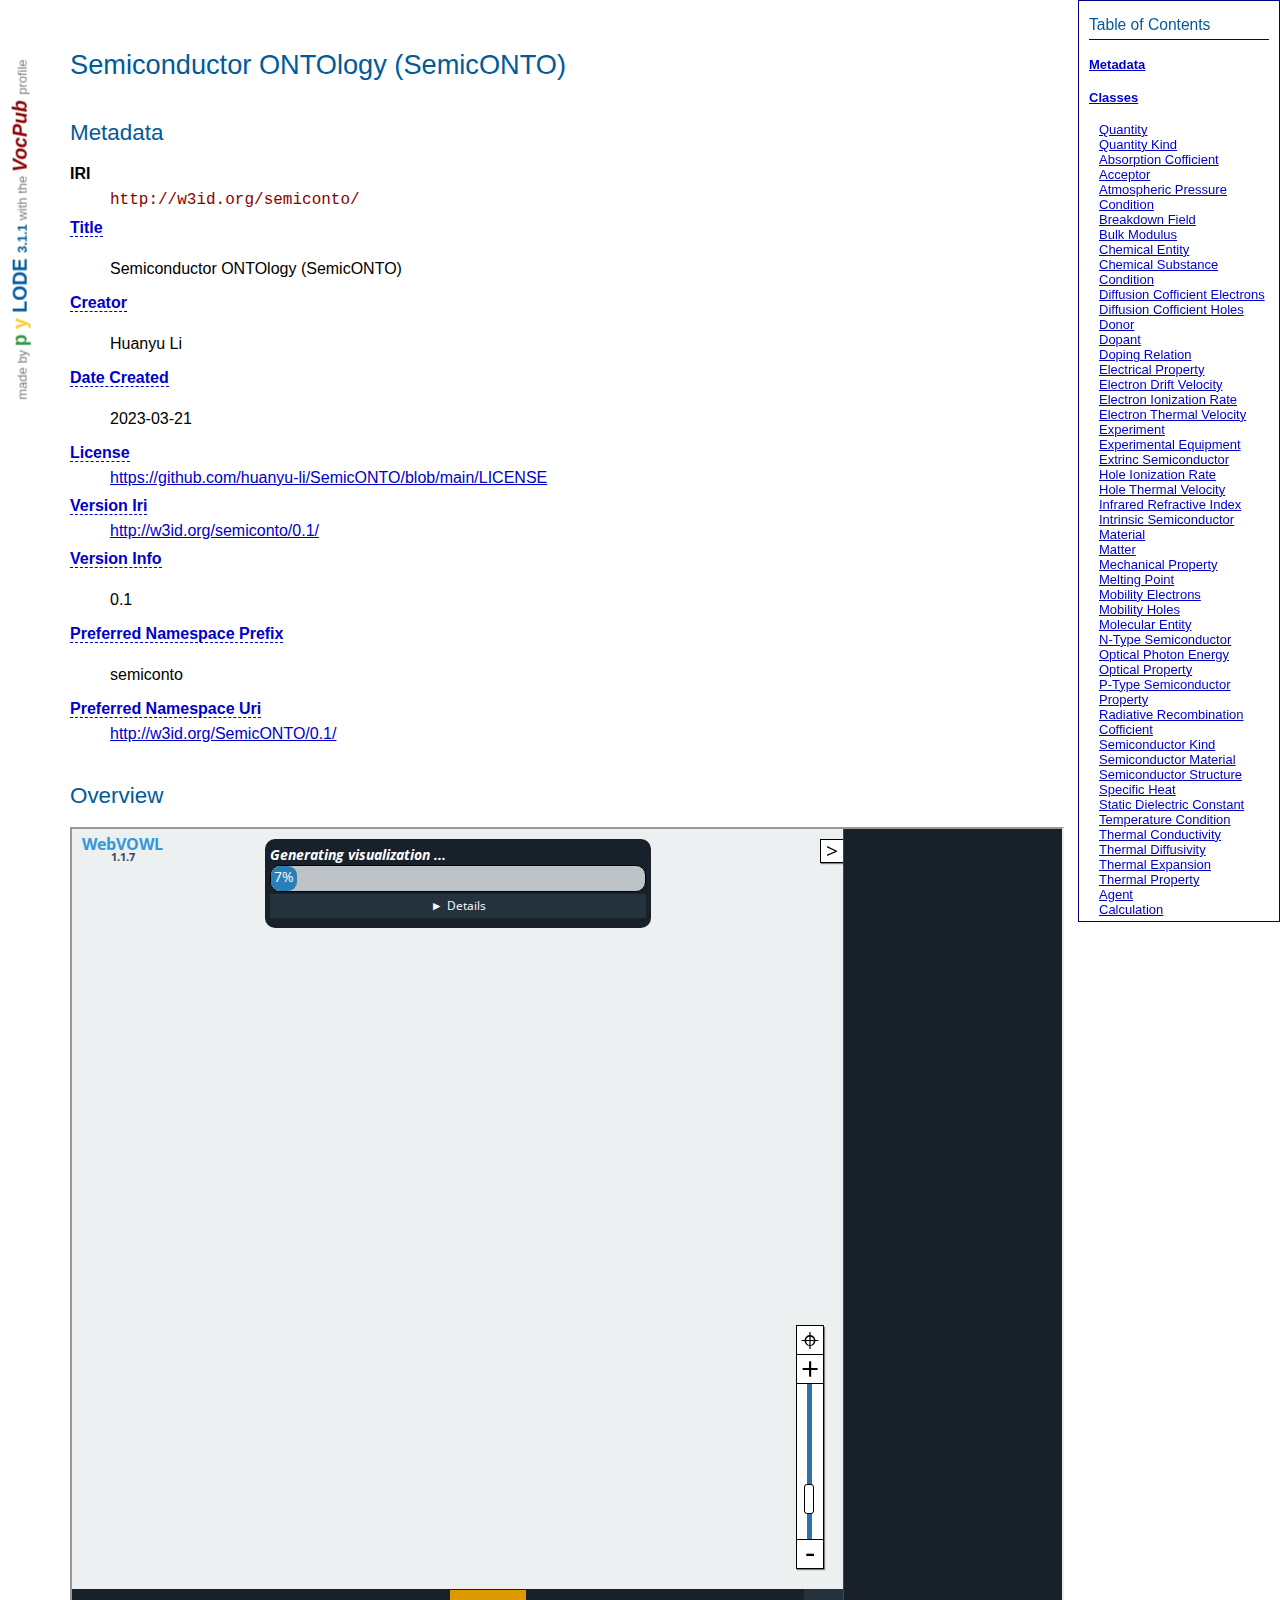
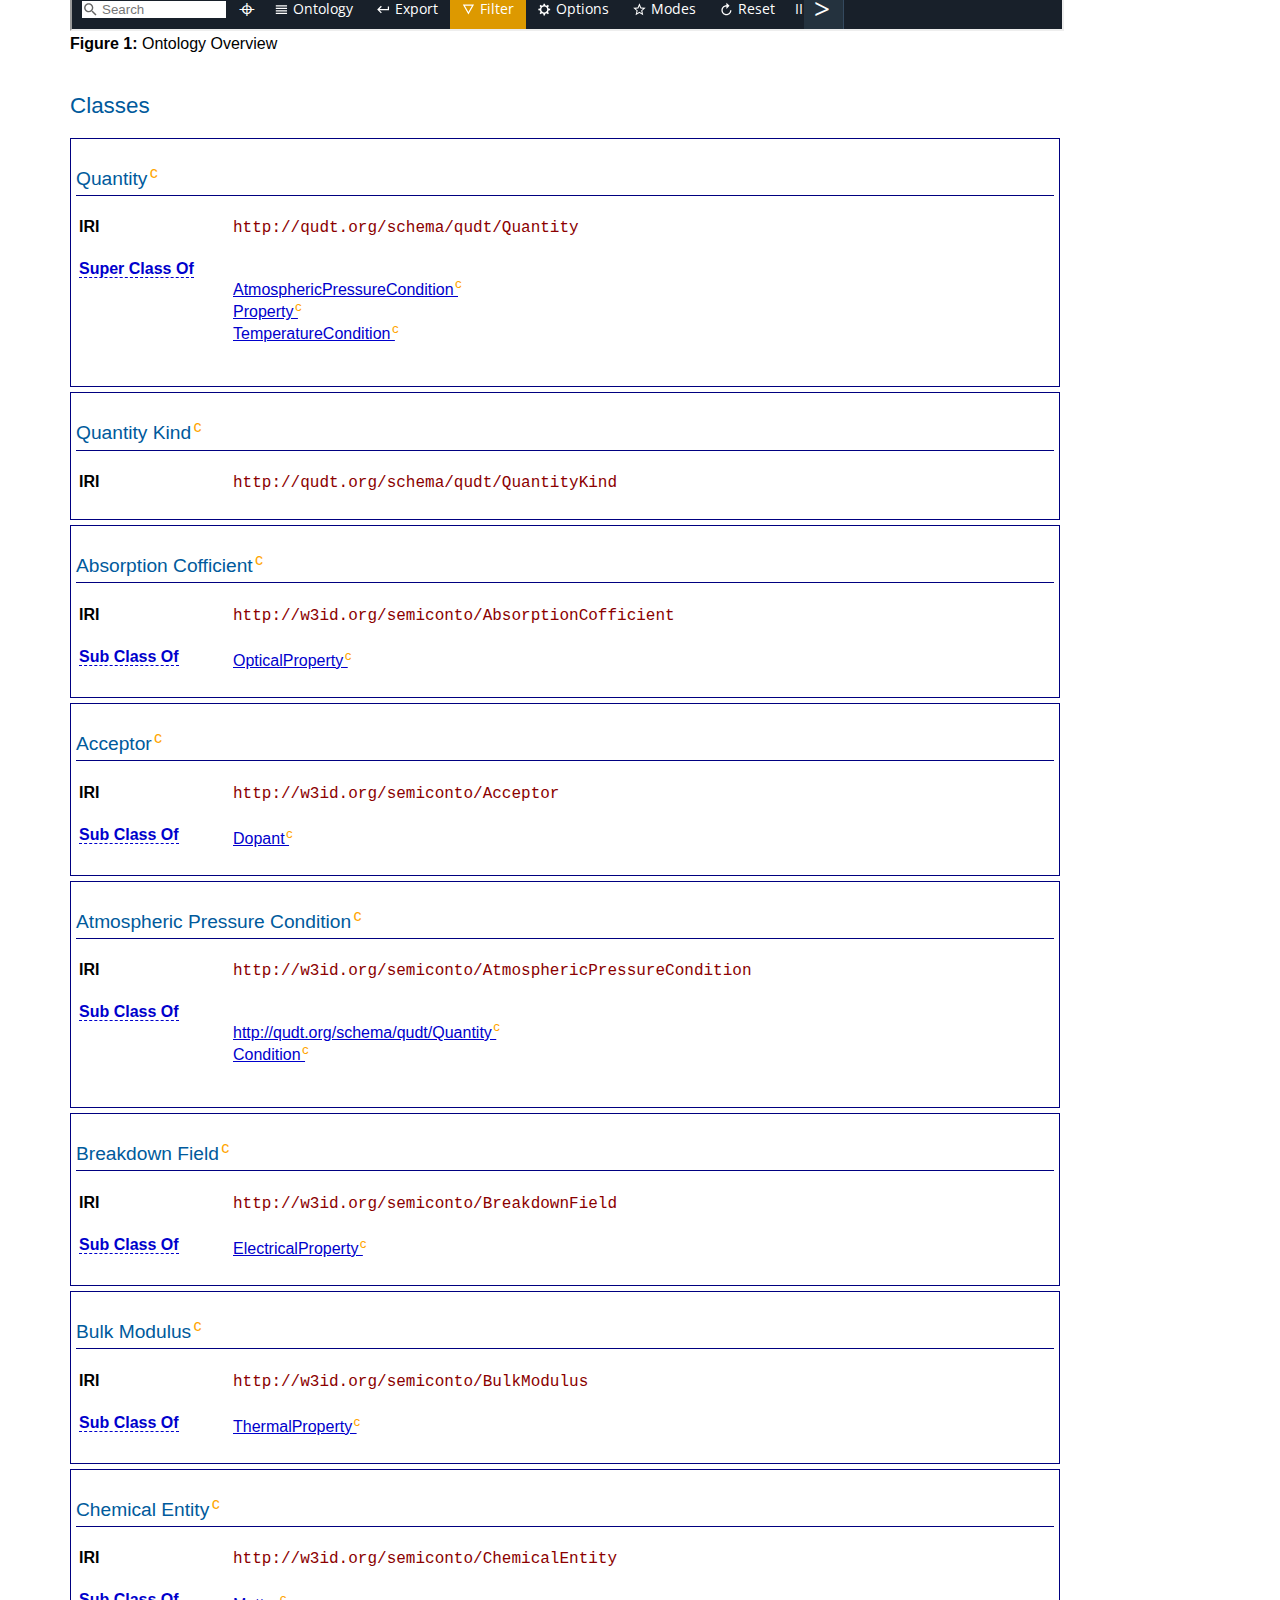
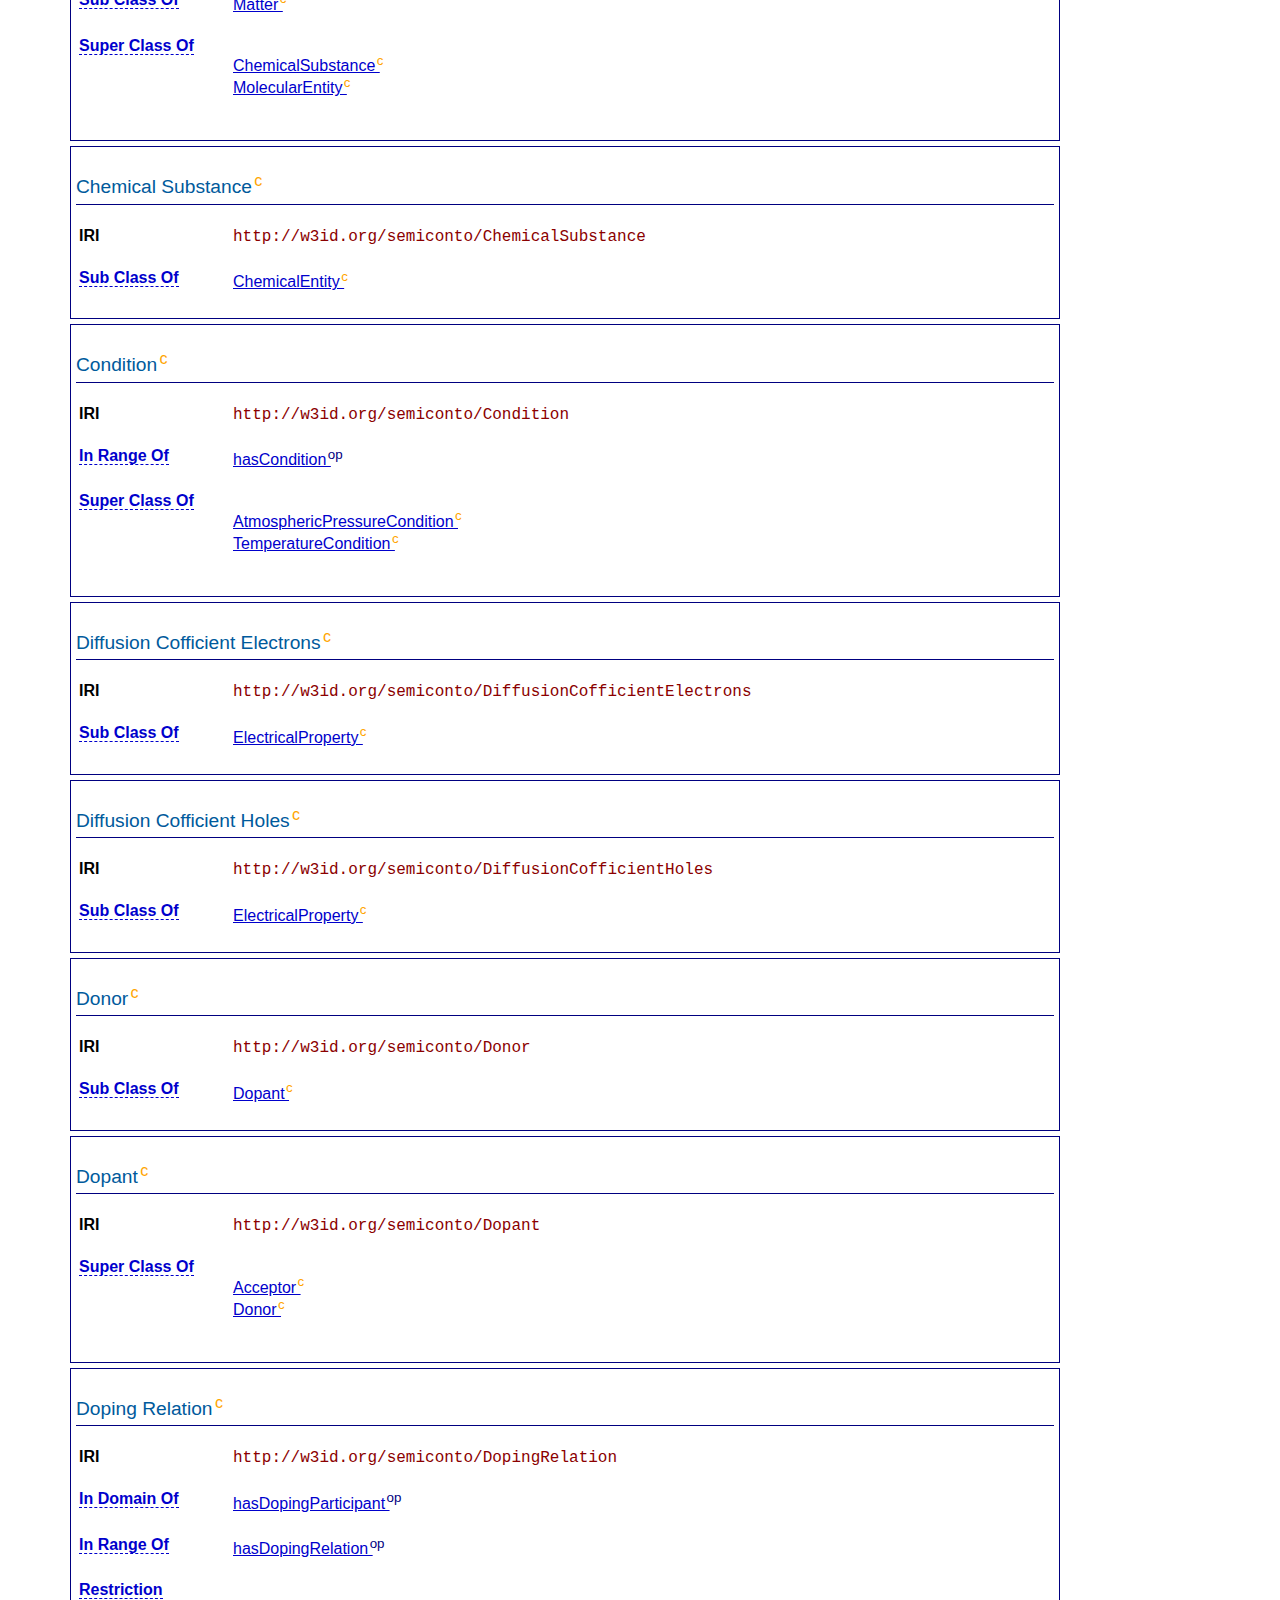
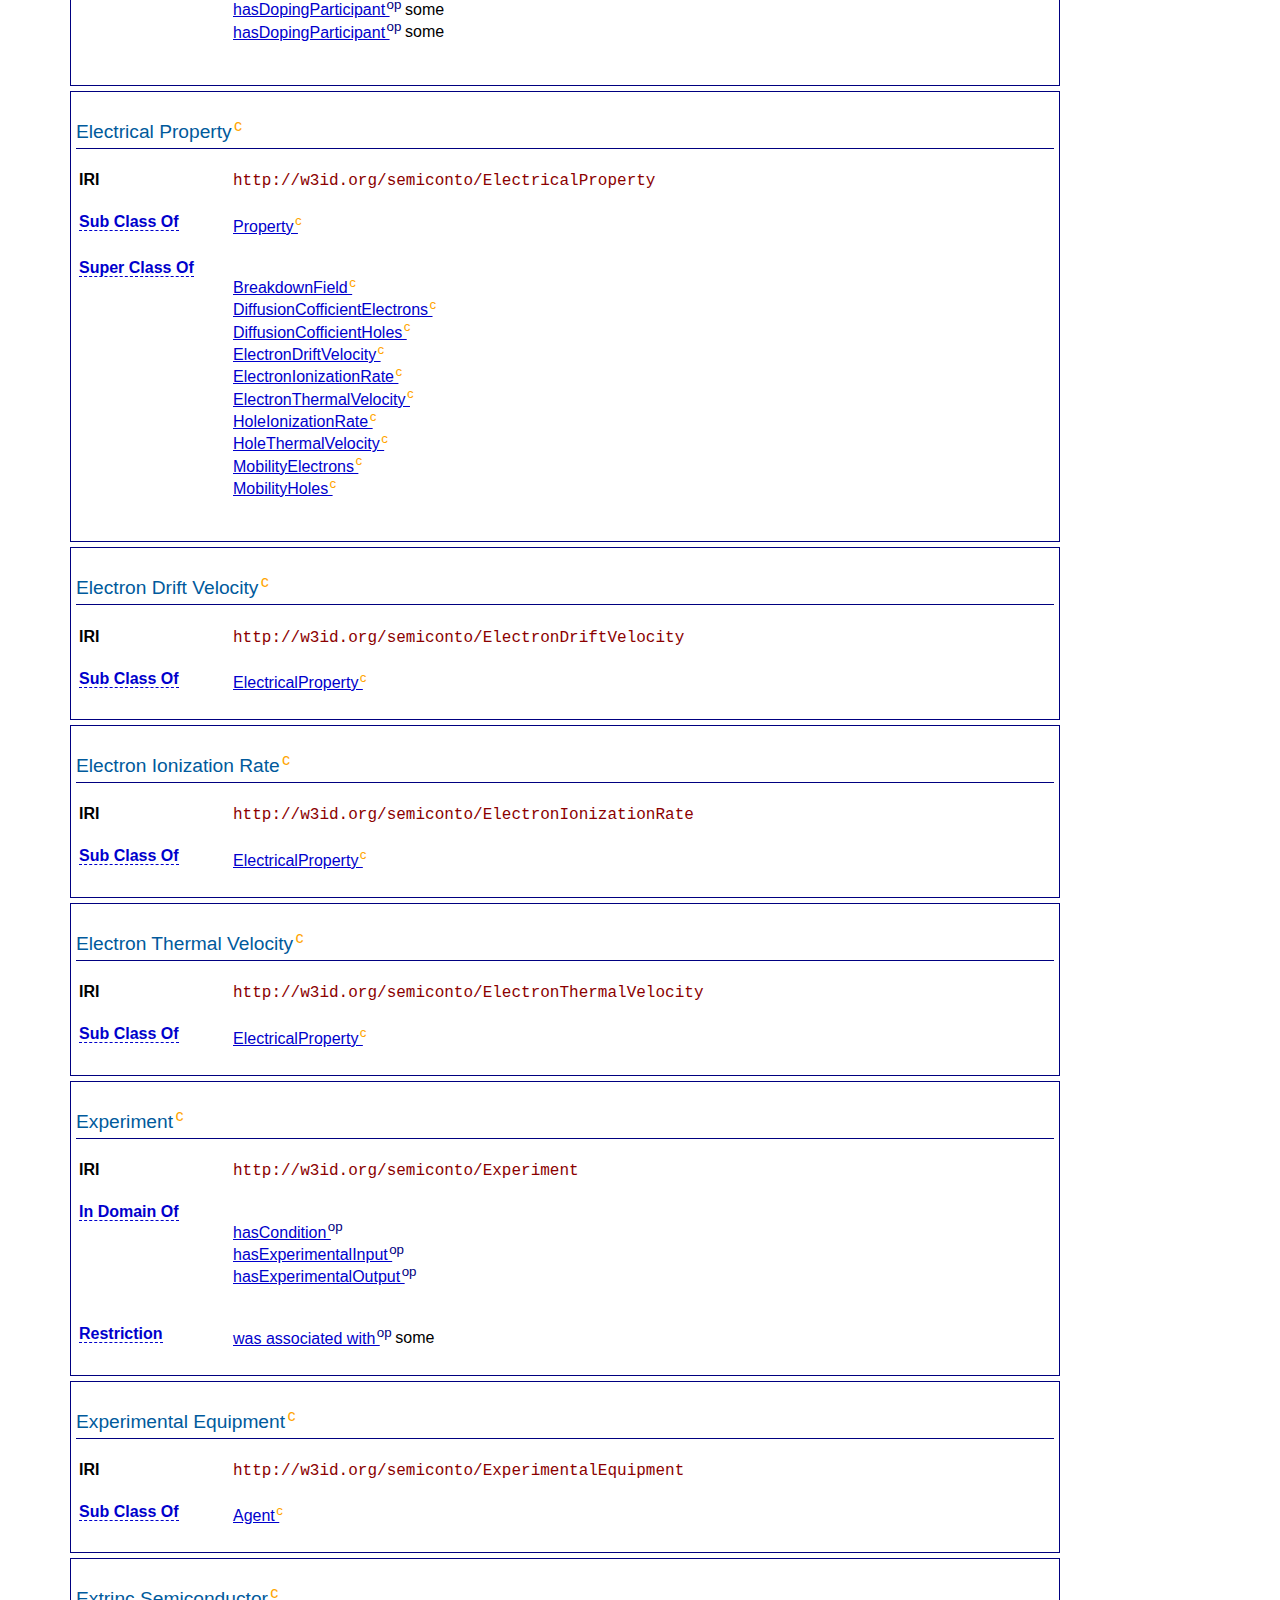
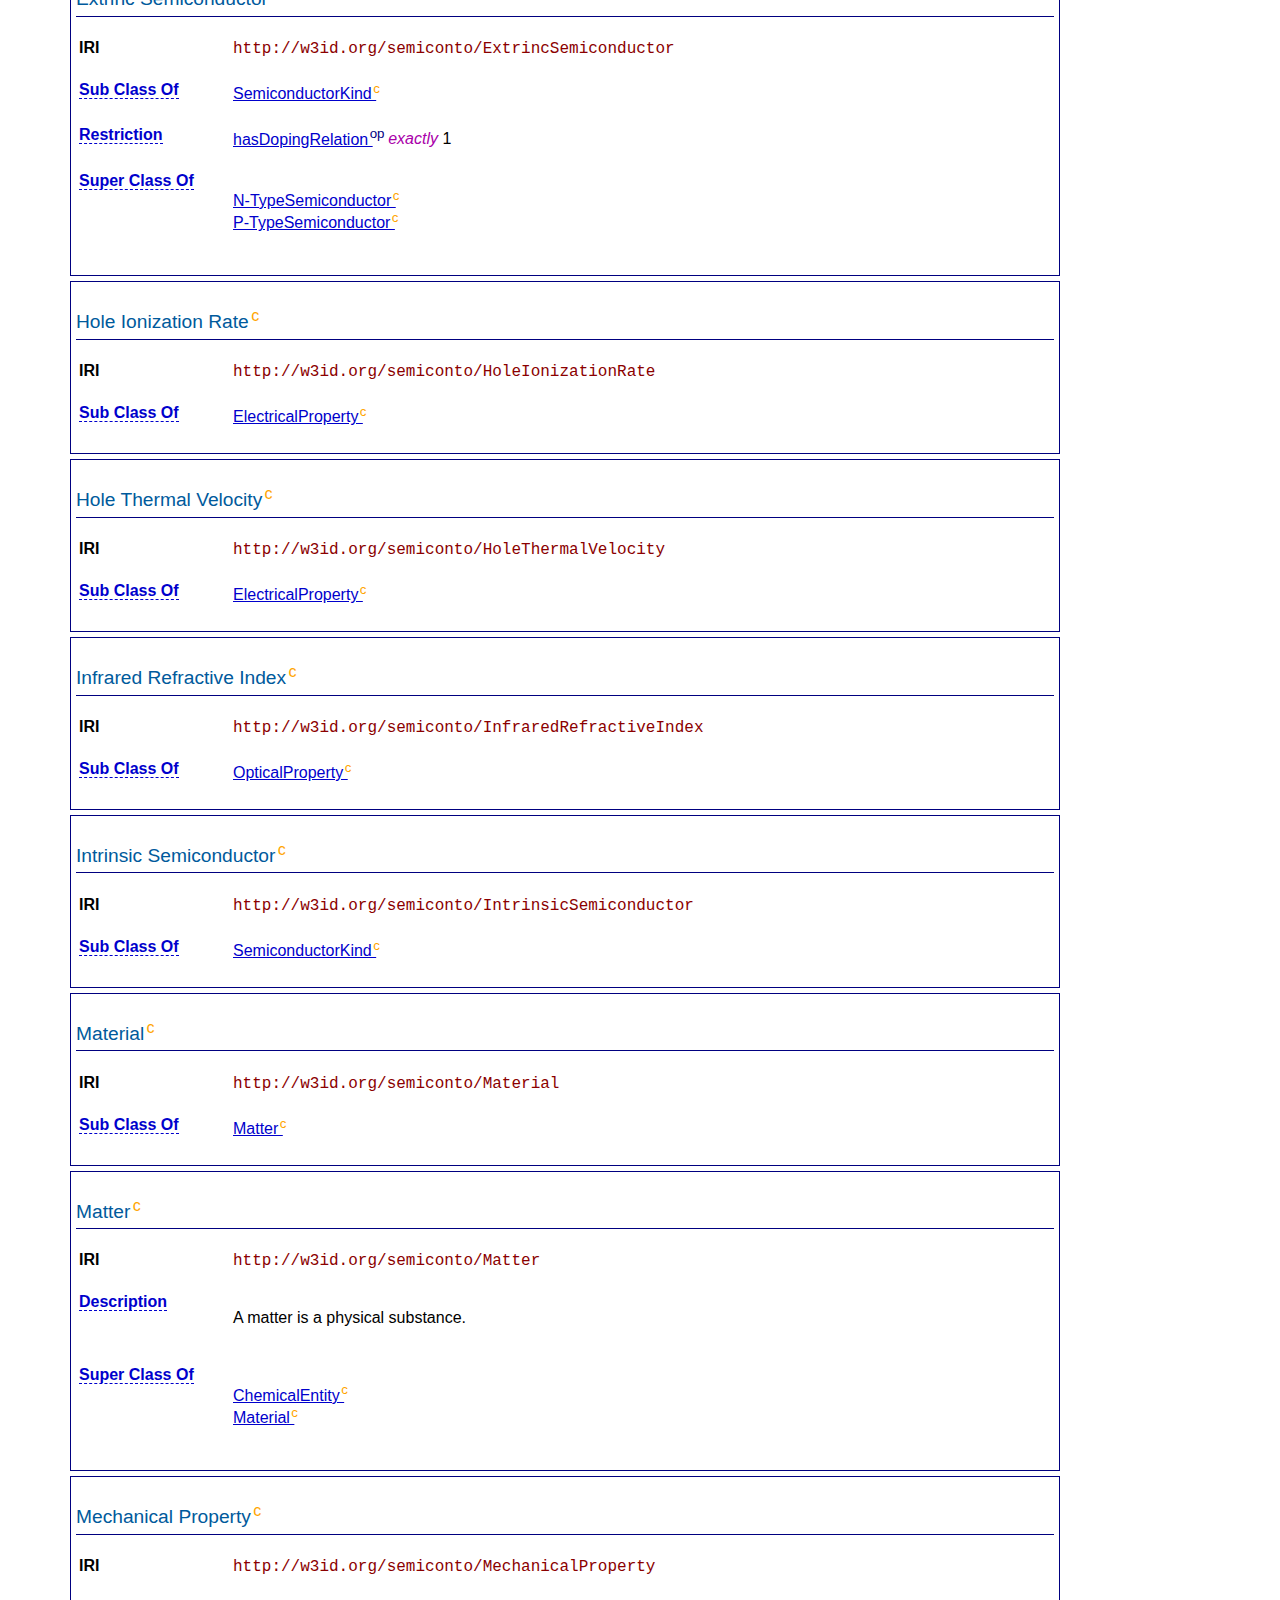
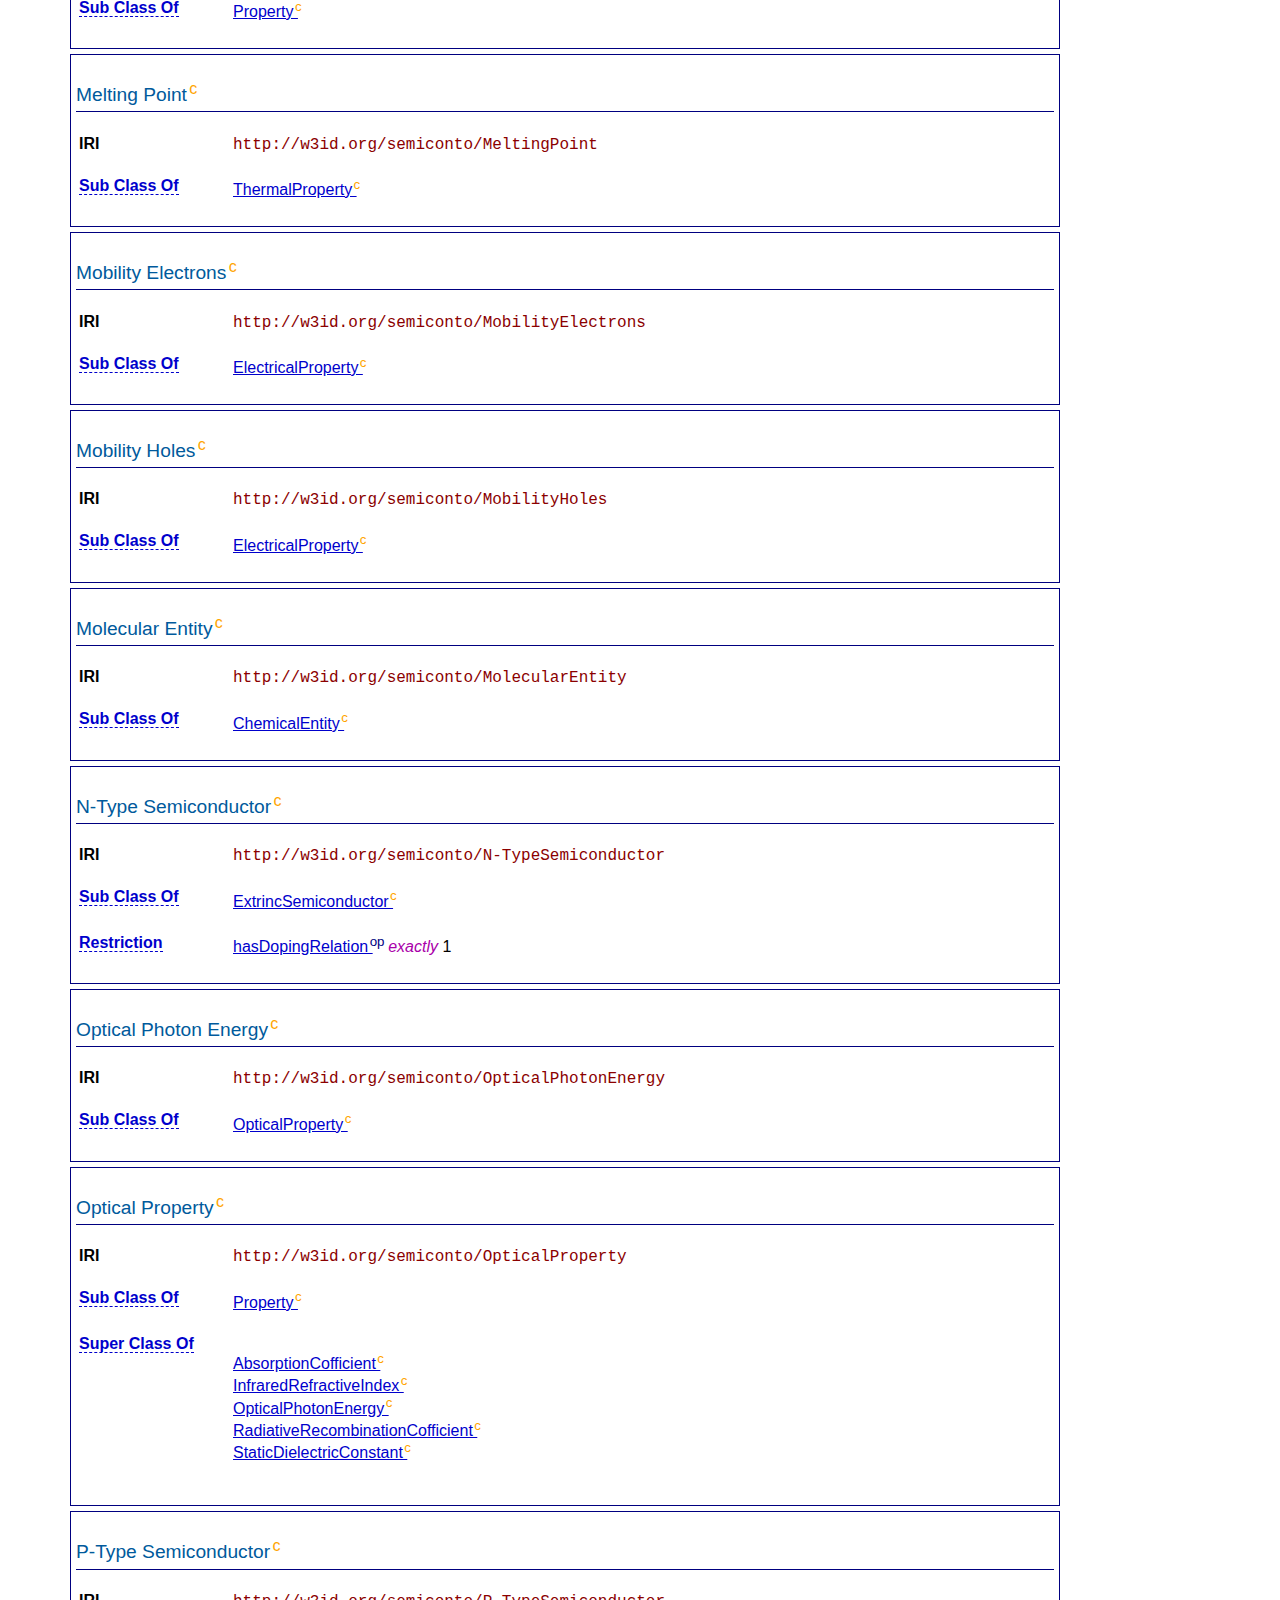
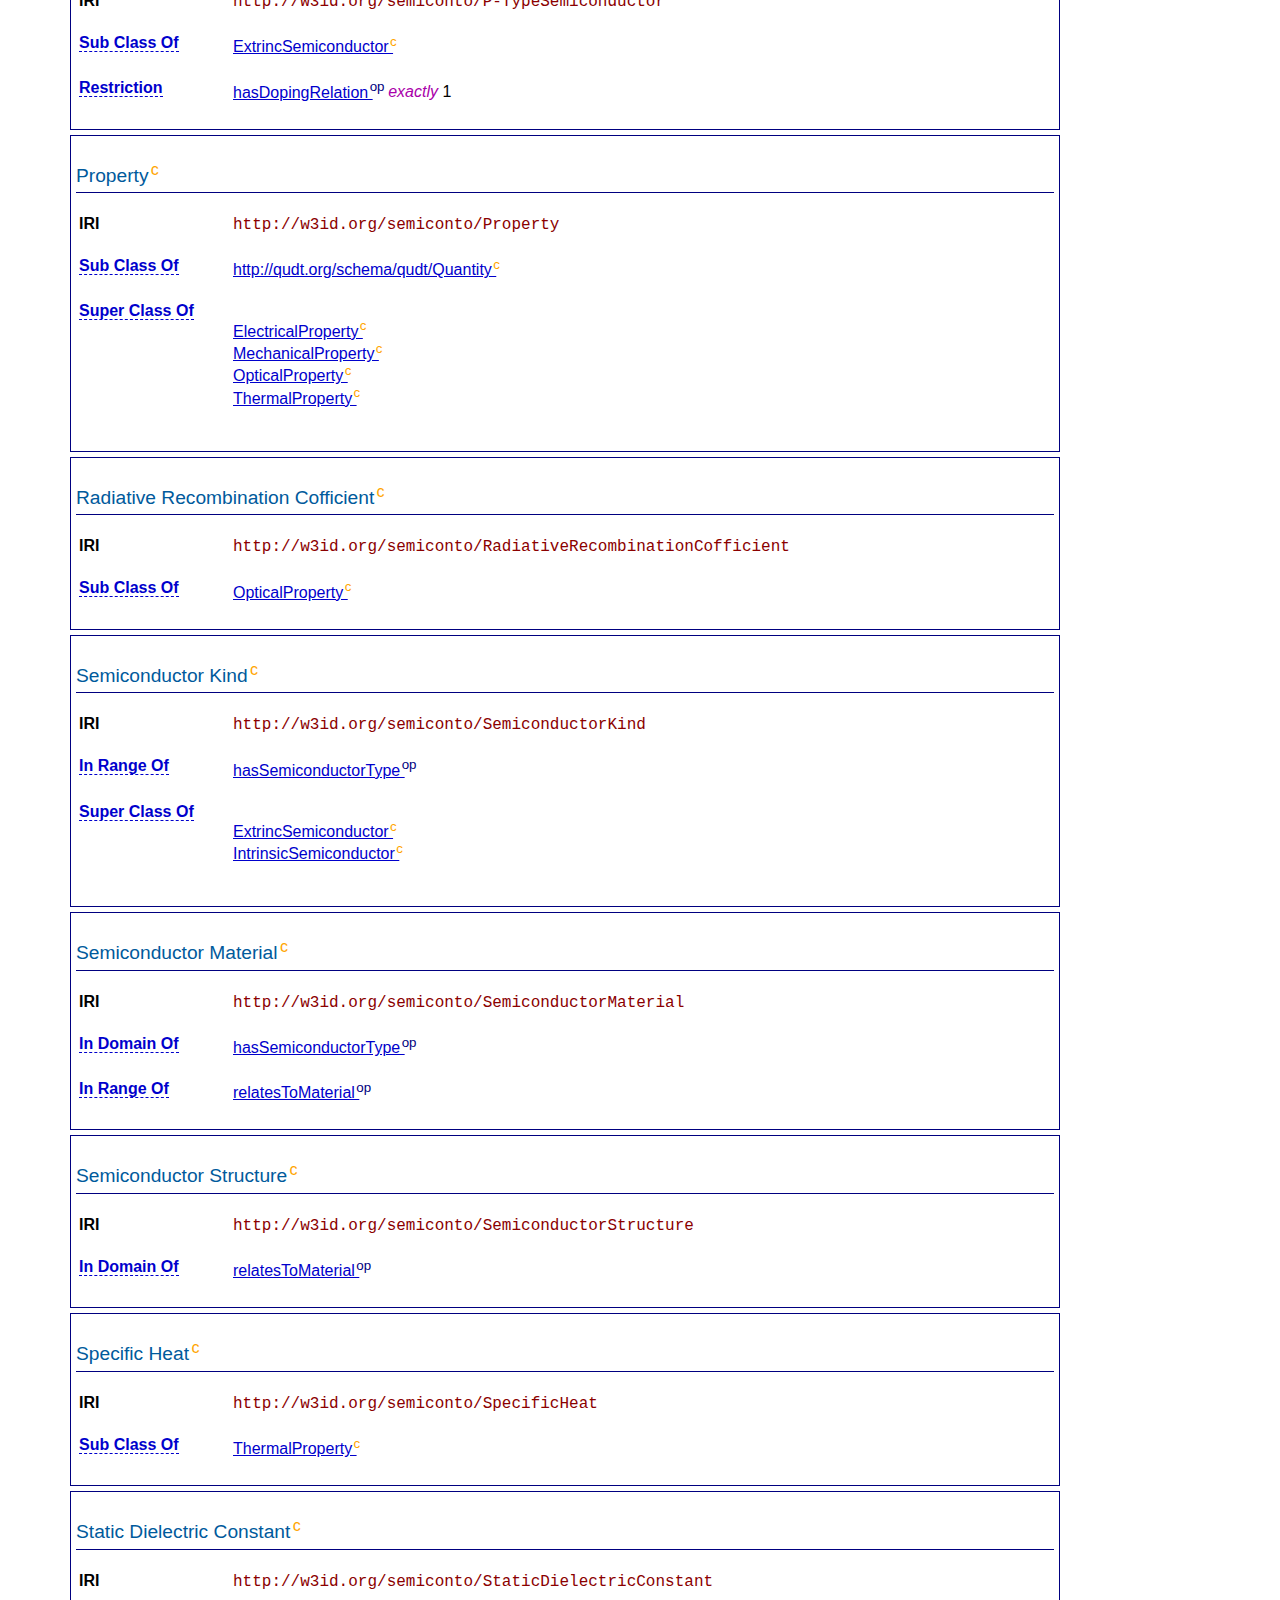
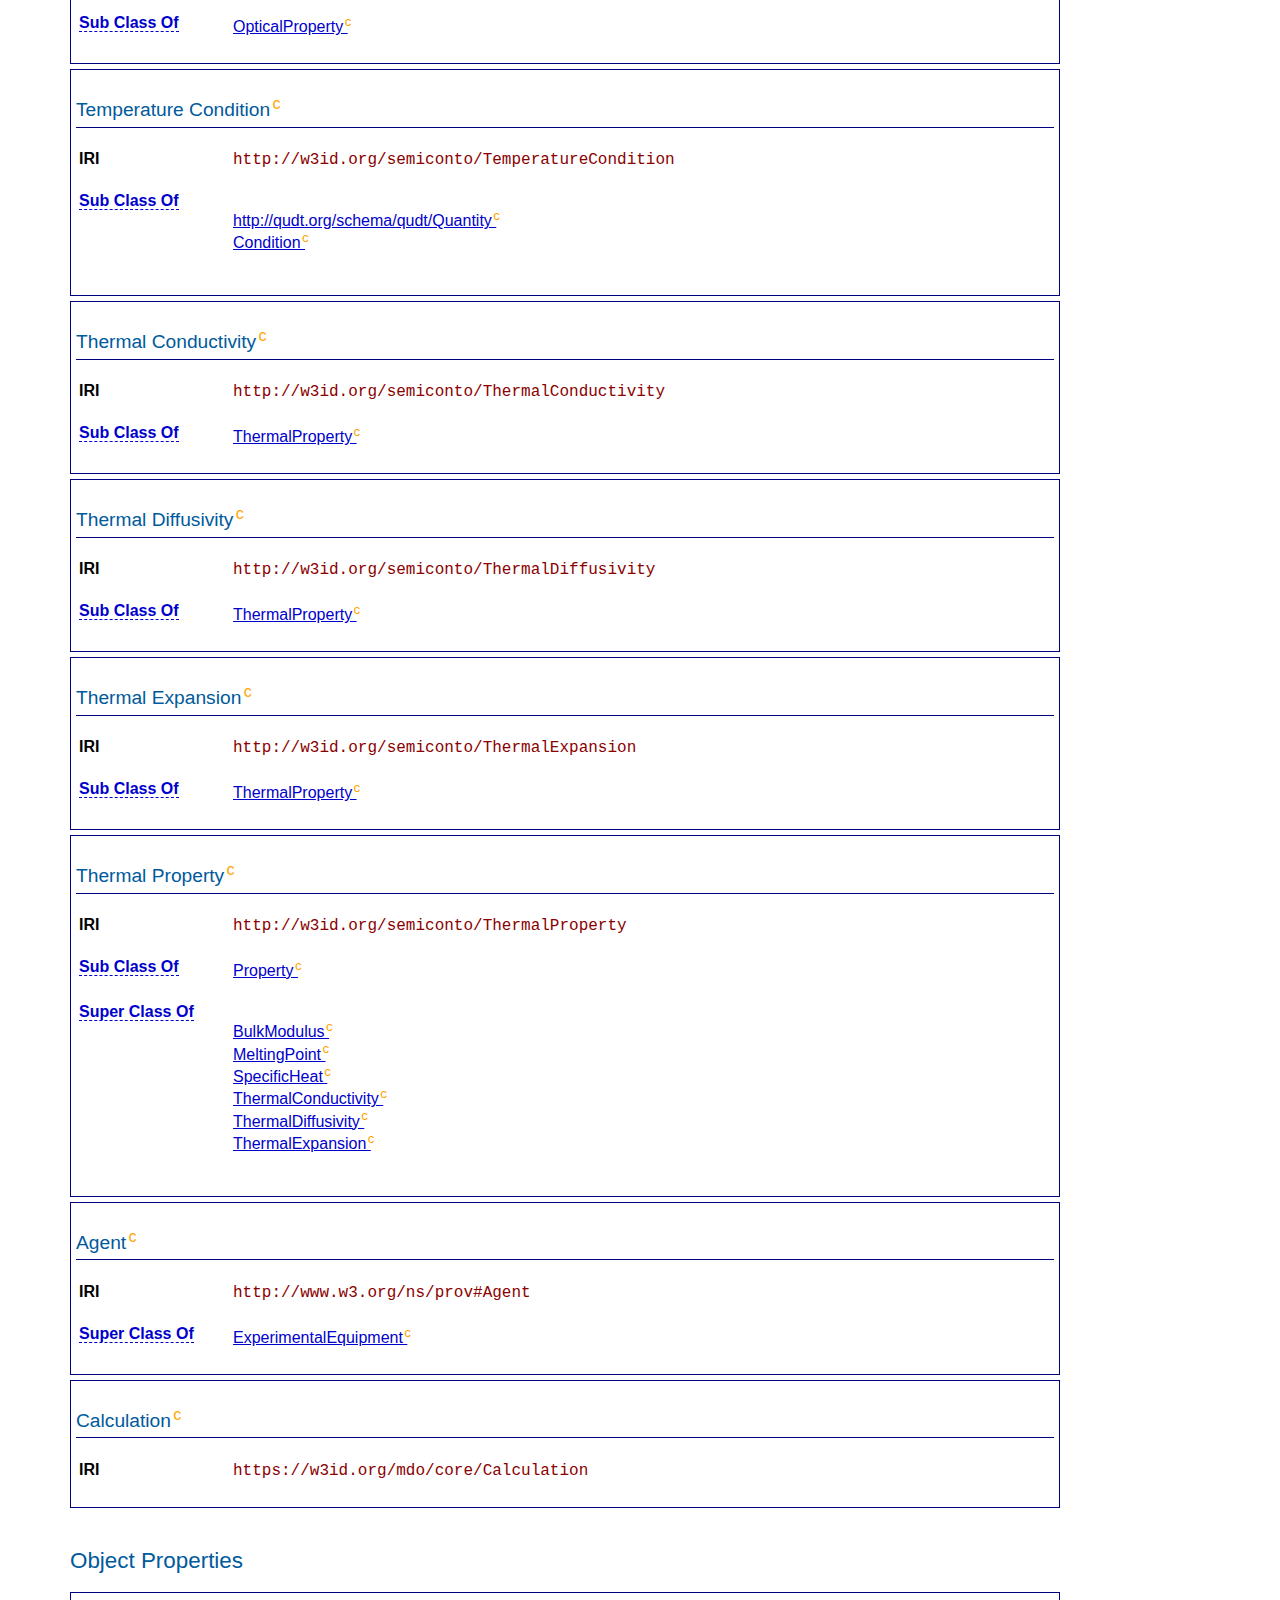
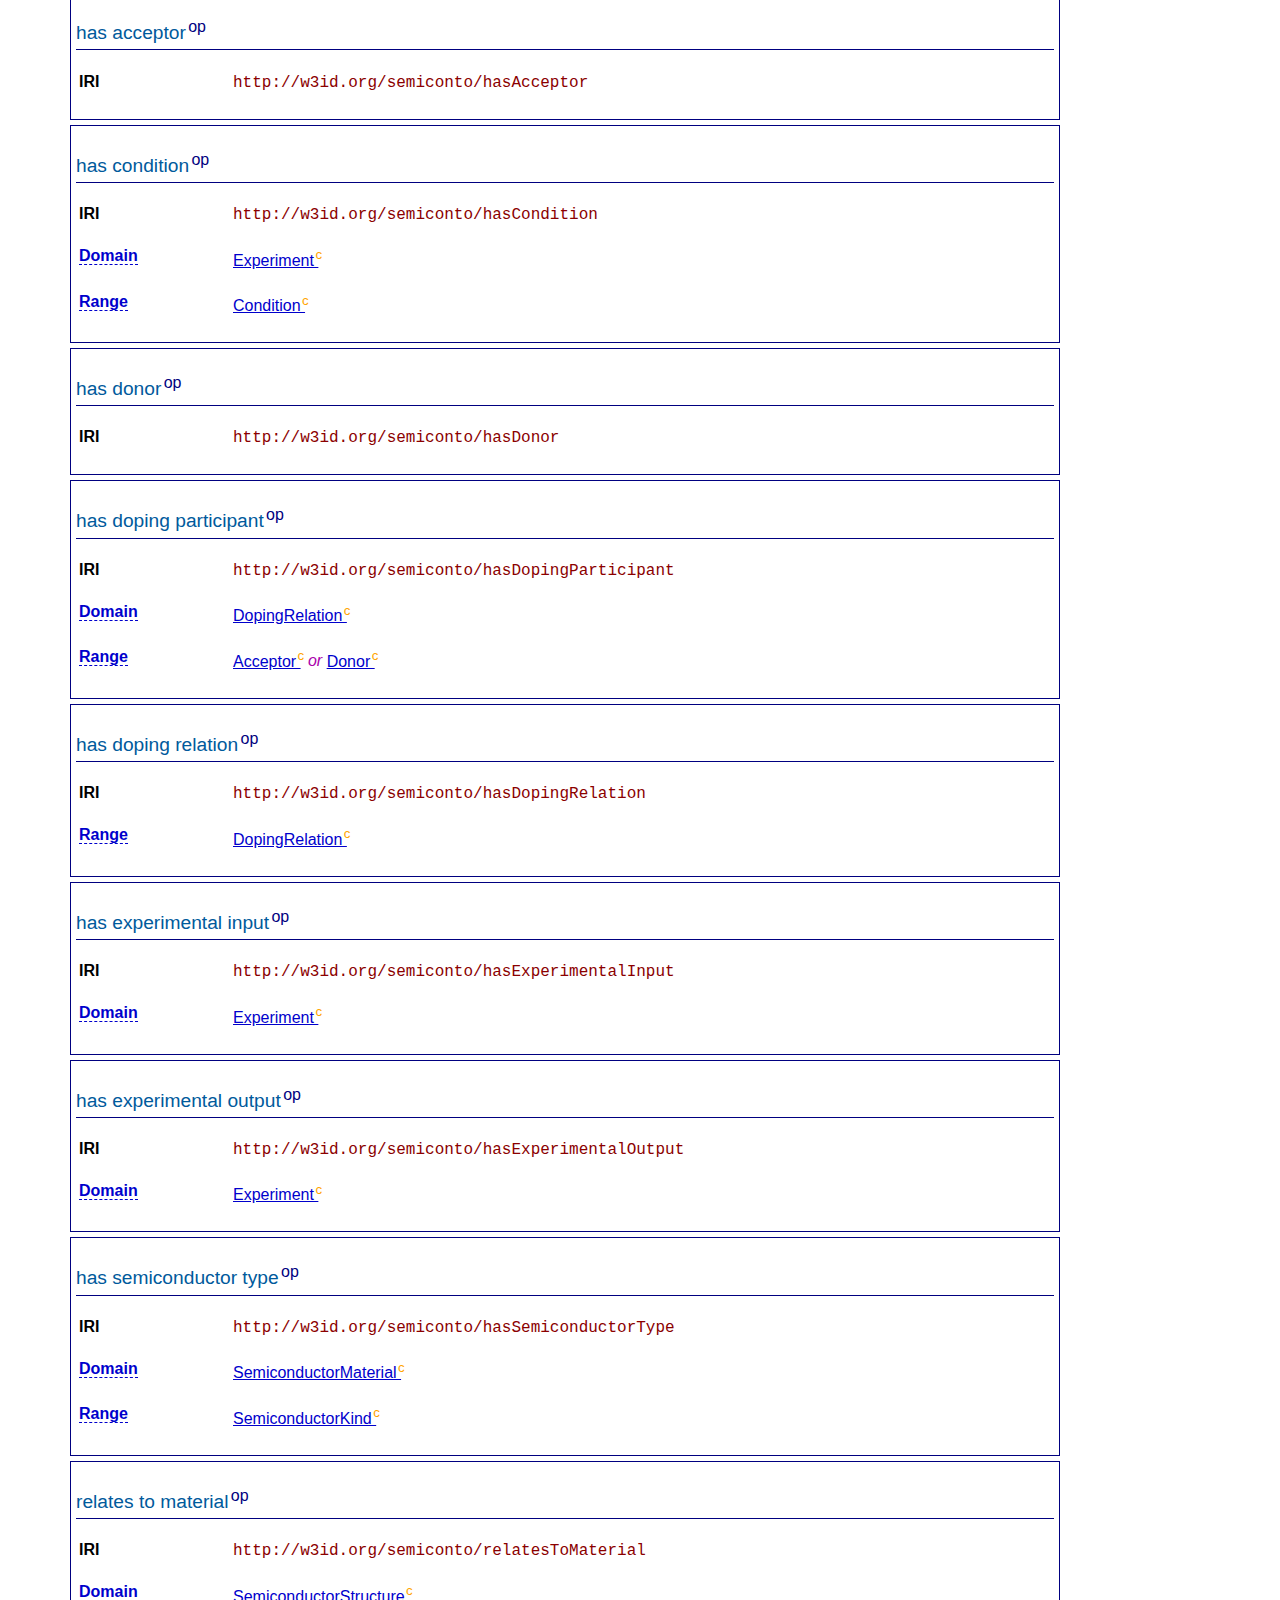
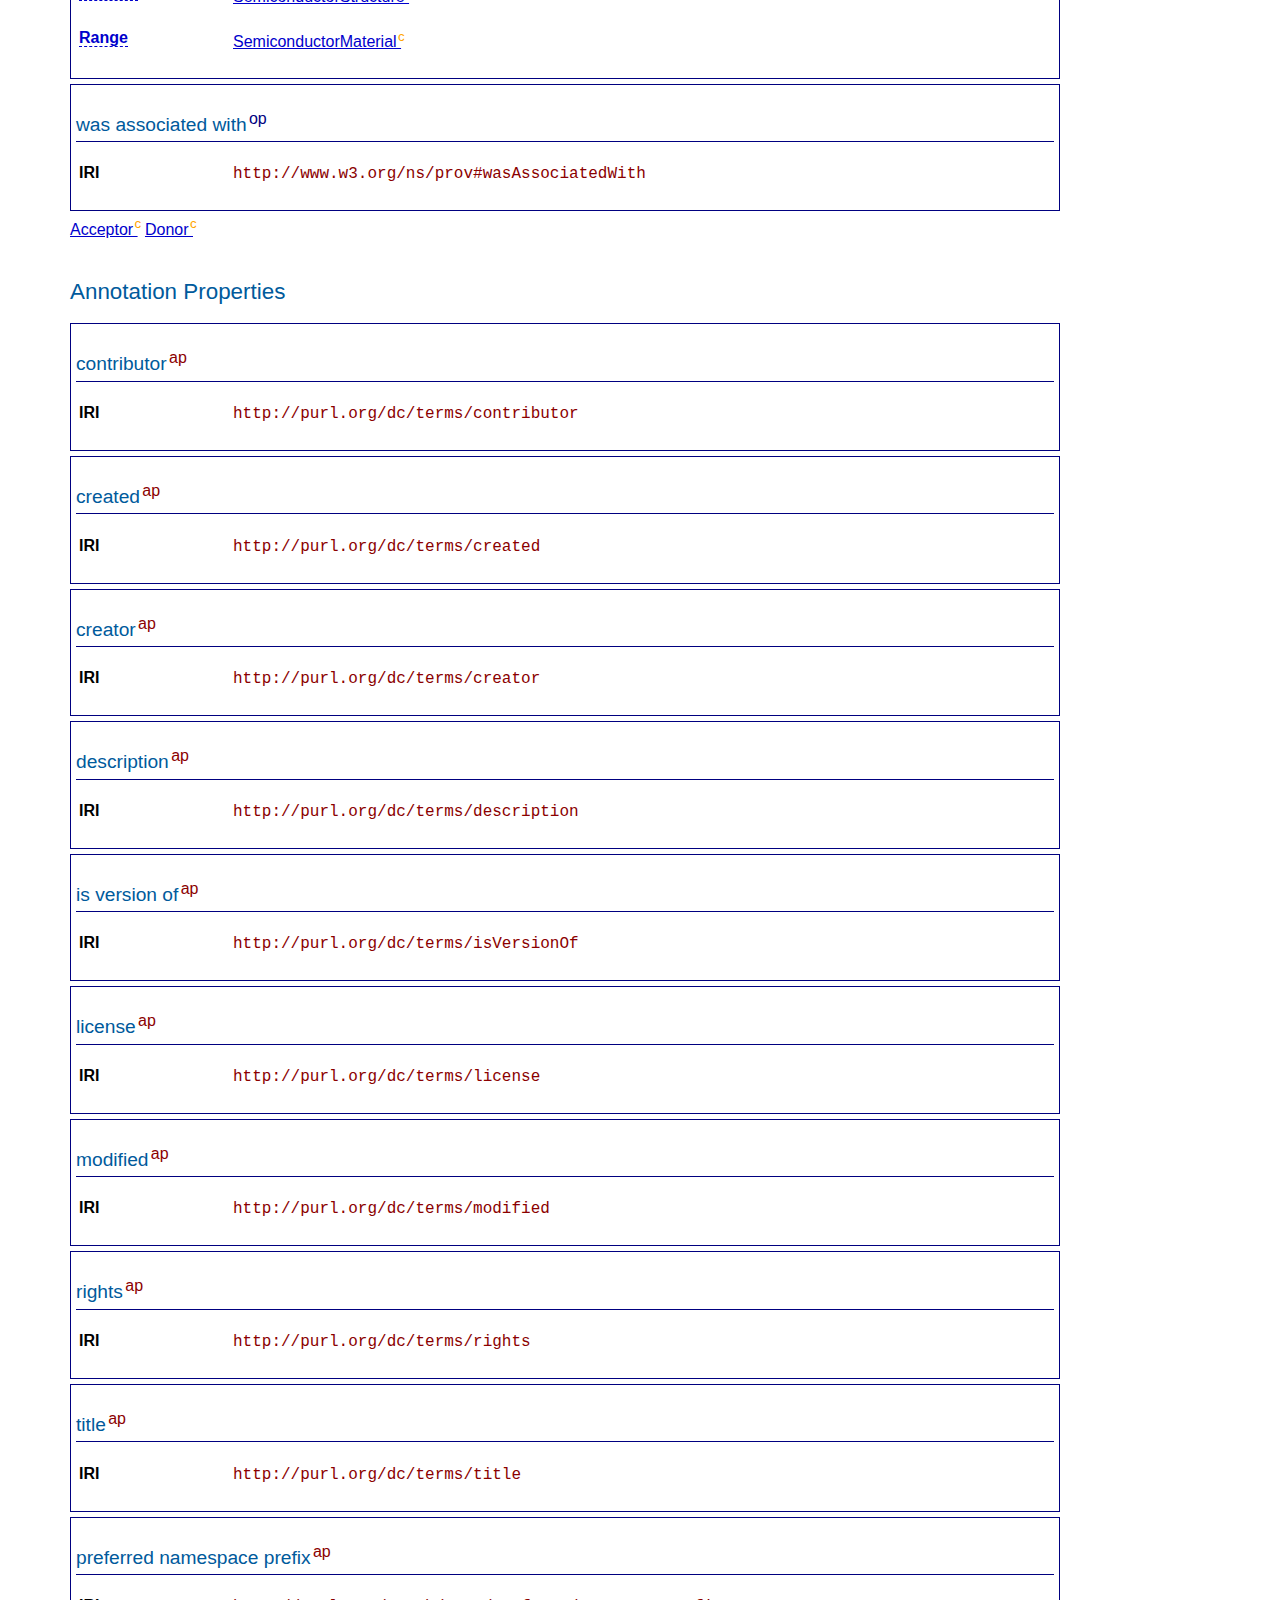
==== docs/index.html @ e8d76812 "First upload" ====
<!DOCTYPE html>
<html>
    <head>
        <title>
            Semiconductor ONTOlogy (SemicONTO)
        </title>
        <style>
            #pylode {
            position: fixed;
            top: 205px;
            left: -150px;
            font-size: small;
            transform: rotate(-90deg);
            color: grey;
        }
        #pylode a {
            font-size: 1.5em;
            font-weight: bold;
            text-decoration: none;
            color: #005A9C;
        }
        #pylode a:hover {
            color: #333;
        }
        #pylode #p {
            color: #329545;
        }
        #pylode #y {
            color: #f9cb33;
        }
        #pylode #version {
            font-size: 1.0em;
        }

        #profile {
            font-style: italic;
            font-size: 1.25em;
            color: darkred!important;
        }

        .cardinality {
            font-style: italic;
            color: #aa00aa;
        }

        dl {
            /*border: 1px solid navy;*/
            /*padding:5px;*/
        }

        dt {
            font-weight: bold;
            padding: 0;
        }

        dd {
            margin-bottom: 10px;
            padding-top: 7px;
        }

        #metadata ul,
        #classes ul {
            list-style-type: none;
        }

        #metadata ul li,
        #classes ul li {
            margin-left: -40px;
        }

        ul.hlist {
            list-style-type: none;
            border: 1px solid navy;
            padding:5px;
            background-color: #F4FFFF;
        }

        ul.hierarchy {
            border: 1px solid navy;
            padding: 5px 25px 5px 25px;
            background-color: #F4FFFF;
        }


        ul.hlist li {
            display: inline;
            margin-right: 10px;
        }

        .entity {
            border: 1px solid navy;
            margin:5px 0 5px 0;
            padding: 5px;
        }

        .entity th {
            width: 150px;
            vertical-align: top;
        }

        .entity th,
        .entity td {
            padding-bottom: 20px;
        }

        .entity table th {
            text-align: left;
        }

        section#overview img {
            max-width: 1000px;
        }

        h1, h2, h3, h4, h5, h6 {
            text-align: left
        }
        h1, h2, h3 {
            color: #005A9C; background: white
        }
        h1 {
            font: 170% sans-serif;
            line-height: 110%;
        }
        h2 {
            font: 140% sans-serif;
            margin-top:40px;
        }
        h3 {
            font: 120% sans-serif;
            margin-top: 20px;
            padding-bottom: 5px;
            border-bottom: 1px solid navy;
        }
        h4 { font: bold 100% sans-serif }
        h5 { font: italic 100% sans-serif }
        h6 { font: small-caps 100% sans-serif }

        body {
            padding: 2em 70px 2em 70px;
            margin: 0;
            font-family: sans-serif;
            color: black;
            background: white;
            background-position: top left;
            background-attachment: fixed;
            background-repeat: no-repeat;
            text-align: left;
        }

        section {
            max-width: 1500px;
        }

        .figure {
            margin-bottom: 20px;
        }

        :link { color: #00C; background: transparent }
        :visited { color: #609; background: transparent }
        a:active { color: #C00; background: transparent }

        .sup-c,
        .sup-op,
        .sup-fp,
        .sup-dp,
        .sup-ap,
        .sup-p,
        .sup-ni,
        .sup-con,
        .sup-col {
            cursor:help;
        }

        .sup-c {
            color:orange;
        }

        .sup-op {
            color:navy;
        }

        .sup-fp {
            color:lightskyblue;
        }

        .sup-dp {
            color:green;
        }

        .sup-ap {
            color:darkred;
        }

        .sup-p {
            color:black;
        }

        .sup-ni {
            color:brown;
        }

        .sup-con {
            color:orange;
        }

        .sup-col {
            color:darkred;
        }

        sup {
            margin-left: -3px;
        }
        code {
            font-size: large;
            color: darkred;
        }

        /* less prominent links for properties */
        .proplink {
            color: #336;
            text-decoration: none;
        }

#toc {
    position: fixed;
    top: 0;
    right: 0;
    z-index: 2;
    height: 100%;
    overflow-y: auto;
    padding: 10px;
    border: solid 1px navy;
    font-size: small;
    width: 180px;
}
#toc h3 {
    margin-top: 5px;
}

#toc ul {
    list-style: none;
    padding-left: 0;
}

#toc .first > li {
    margin-top: 5px;
}

#toc .second,
#toc .third {
    padding-left: 10px;
}

#content {
    width: calc(100% - 150px);
}

.hover_property {
    cursor: help;
    text-decoration: none;
    border-bottom: dashed 1px;
}

.setclass {
    list-style-type: none;
}

code{
    word-wrap: break-word;
  }
table {
    table-layout: fixed;
    width: 100%;
}
td {
    word-wrap: break-word;
}
#legend table.entity {
    width: 25%;
}
        </style>
        <link href="[data-uri]" rel="icon" sizes="16x16" type="image/png"/>
        <link href="[data-uri]" rel="icon" sizes="32x32" type="image/png"/>
        <meta content="text/html; charset=utf-8" http-equiv="Content-Type"/>
        <script id="schema.org" type="application/ld+json">
            [
  {
    "@id": "http://w3id.org/semiconto/",
    "@type": [
      "https://schema.org/DefinedTermSet"
    ],
    "https://schema.org/creator": [
      {
        "@value": "Huanyu Li"
      }
    ],
    "https://schema.org/dateCreated": [
      {
        "@value": "2023-03-21"
      }
    ],
    "https://schema.org/license": [
      {
        "@value": "https://github.com/huanyu-li/SemicONTO/blob/main/LICENSE"
      }
    ],
    "https://schema.org/name": [
      {
        "@value": "Semiconductor ONTOlogy (SemicONTO)"
      }
    ]
  }
]
        </script>
    </head>
    <body>
        <div id="content">
            <div class="section" id="metadata">
                <h1>
                    Semiconductor ONTOlogy (SemicONTO)
                </h1>
                <h2>
                    Metadata
                </h2>
                <dl>
                    <div>
                        <dt>
                            <strong>
                                IRI
                            </strong>
                        </dt>
                        <dd>
                            <code>
                                http://w3id.org/semiconto/
                            </code>
                        </dd>
                    </div>
                    <div>
                        <dt>
                            <a class="hover_property" href="http://purl.org/dc/terms/title" title="A name given to the resource. Defined in DCMI Metadata Terms">
                                Title
                            </a>
                        </dt>
                        <dd>
                            <p>
                                Semiconductor ONTOlogy (SemicONTO)
                            </p>
                        </dd>
                    </div>
                    <div>
                        <dt>
                            <a class="hover_property" href="http://purl.org/dc/terms/creator" title="An entity responsible for making the resource. Defined in DCMI Metadata Terms">
                                Creator
                            </a>
                        </dt>
                        <dd>
                            <p>
                                Huanyu Li
                            </p>
                        </dd>
                    </div>
                    <div>
                        <dt>
                            <a class="hover_property" href="http://purl.org/dc/terms/created" title="Date of creation of the resource. Defined in DCMI Metadata Terms">
                                Date Created
                            </a>
                        </dt>
                        <dd>
                            <p>
                                2023-03-21
                            </p>
                        </dd>
                    </div>
                    <div>
                        <dt>
                            <a class="hover_property" href="http://purl.org/dc/terms/license" title="A legal document giving official permission to do something with the resource. Defined in DCMI Metadata Terms">
                                License
                            </a>
                        </dt>
                        <dd>
                            <a href="https://github.com/huanyu-li/SemicONTO/blob/main/LICENSE">
                                https://github.com/huanyu-li/SemicONTO/blob/main/LICENSE
                            </a>
                        </dd>
                    </div>
                    <div>
                        <dt>
                            <a class="hover_property" href="http://www.w3.org/2002/07/owl#versionIRI" title="The property that identifies the version IRI of an ontology. Defined in The OWL 2 Schema vocabulary (OWL 2)">
                                Version Iri
                            </a>
                        </dt>
                        <dd>
                            <a href="http://w3id.org/semiconto/0.1/">
                                http://w3id.org/semiconto/0.1/
                            </a>
                        </dd>
                    </div>
                    <div>
                        <dt>
                            <a class="hover_property" href="http://www.w3.org/2002/07/owl#versionInfo" title="The annotation property that provides version information for an ontology or another OWL construct. Defined in The OWL 2 Schema vocabulary (OWL 2)">
                                Version Info
                            </a>
                        </dt>
                        <dd>
                            <p>
                                0.1
                            </p>
                        </dd>
                    </div>
                    <div>
                        <dt>
                            <a class="hover_property" href="http://purl.org/vocab/vann/preferredNamespacePrefix" title="None. Defined in None">
                                Preferred Namespace Prefix
                            </a>
                        </dt>
                        <dd>
                            <p>
                                semiconto
                            </p>
                        </dd>
                    </div>
                    <div>
                        <dt>
                            <a class="hover_property" href="http://purl.org/vocab/vann/preferredNamespaceUri" title="None. Defined in None">
                                Preferred Namespace Uri
                            </a>
                        </dt>
                        <dd>
                            <a href="http://w3id.org/SemicONTO/0.1/">
                                http://w3id.org/SemicONTO/0.1/
                            </a>
                        </dd>
                    </div>
                </dl>
            </div>
            <div class="section" id="overview">
                <h2>
                    Overview
                </h2>
                <div class="figure">
                    <iframe height="800px" src="webvowl/index.html#semiconto" width="100%">
                    </iframe>
                    <div class="caption">
                        <strong>
                            Figure 1:
                        </strong>
                        Ontology Overview
                    </div>
                </div>
            </div>
            <div class="section" id="classes">
                <h2>
                    Classes
                </h2>
                <div class="property entity" id="Quantity">
                    <h3>
                        Quantity
                        <sup class="sup-c" title="OWL/RDFS Class">
                            c
                        </sup>
                    </h3>
                    <table>
                        <tr>
                            <th>
                                IRI
                            </th>
                            <td>
                                <code>
                                    http://qudt.org/schema/qudt/Quantity
                                </code>
                            </td>
                        </tr>
                        <tr>
                            <th>
                                <a class="hover_property" href="https://w3id.org/profile/ontdoc/superClassOf" title="Inverse of RDFS' subClassOf. Defined in Ontology Documentation Profile">
                                    Super Class Of
                                </a>
                            </th>
                            <td>
                                <ul>
                                    <li>
                                        <span>
                                            <a href="http://w3id.org/semiconto/AtmosphericPressureCondition">
                                                AtmosphericPressureCondition
                                            </a>
                                            <sup class="sup-c" title="OWL/RDFS Class">
                                                c
                                            </sup>
                                        </span>
                                    </li>
                                    <li>
                                        <span>
                                            <a href="http://w3id.org/semiconto/Property">
                                                Property
                                            </a>
                                            <sup class="sup-c" title="OWL/RDFS Class">
                                                c
                                            </sup>
                                        </span>
                                    </li>
                                    <li>
                                        <span>
                                            <a href="http://w3id.org/semiconto/TemperatureCondition">
                                                TemperatureCondition
                                            </a>
                                            <sup class="sup-c" title="OWL/RDFS Class">
                                                c
                                            </sup>
                                        </span>
                                    </li>
                                </ul>
                            </td>
                        </tr>
                    </table>
                </div>
                <div class="property entity" id="QuantityKind">
                    <h3>
                        Quantity Kind
                        <sup class="sup-c" title="OWL/RDFS Class">
                            c
                        </sup>
                    </h3>
                    <table>
                        <tr>
                            <th>
                                IRI
                            </th>
                            <td>
                                <code>
                                    http://qudt.org/schema/qudt/QuantityKind
                                </code>
                            </td>
                        </tr>
                    </table>
                </div>
                <div class="property entity" id="AbsorptionCofficient">
                    <h3>
                        Absorption Cofficient
                        <sup class="sup-c" title="OWL/RDFS Class">
                            c
                        </sup>
                    </h3>
                    <table>
                        <tr>
                            <th>
                                IRI
                            </th>
                            <td>
                                <code>
                                    http://w3id.org/semiconto/AbsorptionCofficient
                                </code>
                            </td>
                        </tr>
                        <tr>
                            <th>
                                <a class="hover_property" href="http://www.w3.org/2000/01/rdf-schema#subClassOf" title="The subject is a subclass of a class. Defined in The RDF Schema vocabulary (RDFS)">
                                    Sub Class Of
                                </a>
                            </th>
                            <td>
                                <span>
                                    <a href="http://w3id.org/semiconto/OpticalProperty">
                                        OpticalProperty
                                    </a>
                                    <sup class="sup-c" title="OWL/RDFS Class">
                                        c
                                    </sup>
                                </span>
                            </td>
                        </tr>
                    </table>
                </div>
                <div class="property entity" id="Acceptor">
                    <h3>
                        Acceptor
                        <sup class="sup-c" title="OWL/RDFS Class">
                            c
                        </sup>
                    </h3>
                    <table>
                        <tr>
                            <th>
                                IRI
                            </th>
                            <td>
                                <code>
                                    http://w3id.org/semiconto/Acceptor
                                </code>
                            </td>
                        </tr>
                        <tr>
                            <th>
                                <a class="hover_property" href="http://www.w3.org/2000/01/rdf-schema#subClassOf" title="The subject is a subclass of a class. Defined in The RDF Schema vocabulary (RDFS)">
                                    Sub Class Of
                                </a>
                            </th>
                            <td>
                                <span>
                                    <a href="http://w3id.org/semiconto/Dopant">
                                        Dopant
                                    </a>
                                    <sup class="sup-c" title="OWL/RDFS Class">
                                        c
                                    </sup>
                                </span>
                            </td>
                        </tr>
                    </table>
                </div>
                <div class="property entity" id="AtmosphericPressureCondition">
                    <h3>
                        Atmospheric Pressure Condition
                        <sup class="sup-c" title="OWL/RDFS Class">
                            c
                        </sup>
                    </h3>
                    <table>
                        <tr>
                            <th>
                                IRI
                            </th>
                            <td>
                                <code>
                                    http://w3id.org/semiconto/AtmosphericPressureCondition
                                </code>
                            </td>
                        </tr>
                        <tr>
                            <th>
                                <a class="hover_property" href="http://www.w3.org/2000/01/rdf-schema#subClassOf" title="The subject is a subclass of a class. Defined in The RDF Schema vocabulary (RDFS)">
                                    Sub Class Of
                                </a>
                            </th>
                            <td>
                                <ul>
                                    <li>
                                        <span>
                                            <a href="http://qudt.org/schema/qudt/Quantity">
                                                http://qudt.org/schema/qudt/Quantity
                                            </a>
                                            <sup class="sup-c" title="OWL/RDFS Class">
                                                c
                                            </sup>
                                        </span>
                                    </li>
                                    <li>
                                        <span>
                                            <a href="http://w3id.org/semiconto/Condition">
                                                Condition
                                            </a>
                                            <sup class="sup-c" title="OWL/RDFS Class">
                                                c
                                            </sup>
                                        </span>
                                    </li>
                                </ul>
                            </td>
                        </tr>
                    </table>
                </div>
                <div class="property entity" id="BreakdownField">
                    <h3>
                        Breakdown Field
                        <sup class="sup-c" title="OWL/RDFS Class">
                            c
                        </sup>
                    </h3>
                    <table>
                        <tr>
                            <th>
                                IRI
                            </th>
                            <td>
                                <code>
                                    http://w3id.org/semiconto/BreakdownField
                                </code>
                            </td>
                        </tr>
                        <tr>
                            <th>
                                <a class="hover_property" href="http://www.w3.org/2000/01/rdf-schema#subClassOf" title="The subject is a subclass of a class. Defined in The RDF Schema vocabulary (RDFS)">
                                    Sub Class Of
                                </a>
                            </th>
                            <td>
                                <span>
                                    <a href="http://w3id.org/semiconto/ElectricalProperty">
                                        ElectricalProperty
                                    </a>
                                    <sup class="sup-c" title="OWL/RDFS Class">
                                        c
                                    </sup>
                                </span>
                            </td>
                        </tr>
                    </table>
                </div>
                <div class="property entity" id="BulkModulus">
                    <h3>
                        Bulk Modulus
                        <sup class="sup-c" title="OWL/RDFS Class">
                            c
                        </sup>
                    </h3>
                    <table>
                        <tr>
                            <th>
                                IRI
                            </th>
                            <td>
                                <code>
                                    http://w3id.org/semiconto/BulkModulus
                                </code>
                            </td>
                        </tr>
                        <tr>
                            <th>
                                <a class="hover_property" href="http://www.w3.org/2000/01/rdf-schema#subClassOf" title="The subject is a subclass of a class. Defined in The RDF Schema vocabulary (RDFS)">
                                    Sub Class Of
                                </a>
                            </th>
                            <td>
                                <span>
                                    <a href="http://w3id.org/semiconto/ThermalProperty">
                                        ThermalProperty
                                    </a>
                                    <sup class="sup-c" title="OWL/RDFS Class">
                                        c
                                    </sup>
                                </span>
                            </td>
                        </tr>
                    </table>
                </div>
                <div class="property entity" id="ChemicalEntity">
                    <h3>
                        Chemical Entity
                        <sup class="sup-c" title="OWL/RDFS Class">
                            c
                        </sup>
                    </h3>
                    <table>
                        <tr>
                            <th>
                                IRI
                            </th>
                            <td>
                                <code>
                                    http://w3id.org/semiconto/ChemicalEntity
                                </code>
                            </td>
                        </tr>
                        <tr>
                            <th>
                                <a class="hover_property" href="http://www.w3.org/2000/01/rdf-schema#subClassOf" title="The subject is a subclass of a class. Defined in The RDF Schema vocabulary (RDFS)">
                                    Sub Class Of
                                </a>
                            </th>
                            <td>
                                <span>
                                    <a href="http://w3id.org/semiconto/Matter">
                                        Matter
                                    </a>
                                    <sup class="sup-c" title="OWL/RDFS Class">
                                        c
                                    </sup>
                                </span>
                            </td>
                        </tr>
                        <tr>
                            <th>
                                <a class="hover_property" href="https://w3id.org/profile/ontdoc/superClassOf" title="Inverse of RDFS' subClassOf. Defined in Ontology Documentation Profile">
                                    Super Class Of
                                </a>
                            </th>
                            <td>
                                <ul>
                                    <li>
                                        <span>
                                            <a href="http://w3id.org/semiconto/ChemicalSubstance">
                                                ChemicalSubstance
                                            </a>
                                            <sup class="sup-c" title="OWL/RDFS Class">
                                                c
                                            </sup>
                                        </span>
                                    </li>
                                    <li>
                                        <span>
                                            <a href="http://w3id.org/semiconto/MolecularEntity">
                                                MolecularEntity
                                            </a>
                                            <sup class="sup-c" title="OWL/RDFS Class">
                                                c
                                            </sup>
                                        </span>
                                    </li>
                                </ul>
                            </td>
                        </tr>
                    </table>
                </div>
                <div class="property entity" id="ChemicalSubstance">
                    <h3>
                        Chemical Substance
                        <sup class="sup-c" title="OWL/RDFS Class">
                            c
                        </sup>
                    </h3>
                    <table>
                        <tr>
                            <th>
                                IRI
                            </th>
                            <td>
                                <code>
                                    http://w3id.org/semiconto/ChemicalSubstance
                                </code>
                            </td>
                        </tr>
                        <tr>
                            <th>
                                <a class="hover_property" href="http://www.w3.org/2000/01/rdf-schema#subClassOf" title="The subject is a subclass of a class. Defined in The RDF Schema vocabulary (RDFS)">
                                    Sub Class Of
                                </a>
                            </th>
                            <td>
                                <span>
                                    <a href="http://w3id.org/semiconto/ChemicalEntity">
                                        ChemicalEntity
                                    </a>
                                    <sup class="sup-c" title="OWL/RDFS Class">
                                        c
                                    </sup>
                                </span>
                            </td>
                        </tr>
                    </table>
                </div>
                <div class="property entity" id="Condition">
                    <h3>
                        Condition
                        <sup class="sup-c" title="OWL/RDFS Class">
                            c
                        </sup>
                    </h3>
                    <table>
                        <tr>
                            <th>
                                IRI
                            </th>
                            <td>
                                <code>
                                    http://w3id.org/semiconto/Condition
                                </code>
                            </td>
                        </tr>
                        <tr>
                            <th>
                                <a class="hover_property" href="https://w3id.org/profile/ontdoc/inRangeOf" title="Inverse of rdfs:range. Defined in Ontology Documentation Profile">
                                    In Range Of
                                </a>
                            </th>
                            <td>
                                <span>
                                    <a href="http://w3id.org/semiconto/hasCondition">
                                        hasCondition
                                    </a>
                                    <sup class="sup-op" title="OWL Object Property">
                                        op
                                    </sup>
                                </span>
                            </td>
                        </tr>
                        <tr>
                            <th>
                                <a class="hover_property" href="https://w3id.org/profile/ontdoc/superClassOf" title="Inverse of RDFS' subClassOf. Defined in Ontology Documentation Profile">
                                    Super Class Of
                                </a>
                            </th>
                            <td>
                                <ul>
                                    <li>
                                        <span>
                                            <a href="http://w3id.org/semiconto/AtmosphericPressureCondition">
                                                AtmosphericPressureCondition
                                            </a>
                                            <sup class="sup-c" title="OWL/RDFS Class">
                                                c
                                            </sup>
                                        </span>
                                    </li>
                                    <li>
                                        <span>
                                            <a href="http://w3id.org/semiconto/TemperatureCondition">
                                                TemperatureCondition
                                            </a>
                                            <sup class="sup-c" title="OWL/RDFS Class">
                                                c
                                            </sup>
                                        </span>
                                    </li>
                                </ul>
                            </td>
                        </tr>
                    </table>
                </div>
                <div class="property entity" id="DiffusionCofficientElectrons">
                    <h3>
                        Diffusion Cofficient Electrons
                        <sup class="sup-c" title="OWL/RDFS Class">
                            c
                        </sup>
                    </h3>
                    <table>
                        <tr>
                            <th>
                                IRI
                            </th>
                            <td>
                                <code>
                                    http://w3id.org/semiconto/DiffusionCofficientElectrons
                                </code>
                            </td>
                        </tr>
                        <tr>
                            <th>
                                <a class="hover_property" href="http://www.w3.org/2000/01/rdf-schema#subClassOf" title="The subject is a subclass of a class. Defined in The RDF Schema vocabulary (RDFS)">
                                    Sub Class Of
                                </a>
                            </th>
                            <td>
                                <span>
                                    <a href="http://w3id.org/semiconto/ElectricalProperty">
                                        ElectricalProperty
                                    </a>
                                    <sup class="sup-c" title="OWL/RDFS Class">
                                        c
                                    </sup>
                                </span>
                            </td>
                        </tr>
                    </table>
                </div>
                <div class="property entity" id="DiffusionCofficientHoles">
                    <h3>
                        Diffusion Cofficient Holes
                        <sup class="sup-c" title="OWL/RDFS Class">
                            c
                        </sup>
                    </h3>
                    <table>
                        <tr>
                            <th>
                                IRI
                            </th>
                            <td>
                                <code>
                                    http://w3id.org/semiconto/DiffusionCofficientHoles
                                </code>
                            </td>
                        </tr>
                        <tr>
                            <th>
                                <a class="hover_property" href="http://www.w3.org/2000/01/rdf-schema#subClassOf" title="The subject is a subclass of a class. Defined in The RDF Schema vocabulary (RDFS)">
                                    Sub Class Of
                                </a>
                            </th>
                            <td>
                                <span>
                                    <a href="http://w3id.org/semiconto/ElectricalProperty">
                                        ElectricalProperty
                                    </a>
                                    <sup class="sup-c" title="OWL/RDFS Class">
                                        c
                                    </sup>
                                </span>
                            </td>
                        </tr>
                    </table>
                </div>
                <div class="property entity" id="Donor">
                    <h3>
                        Donor
                        <sup class="sup-c" title="OWL/RDFS Class">
                            c
                        </sup>
                    </h3>
                    <table>
                        <tr>
                            <th>
                                IRI
                            </th>
                            <td>
                                <code>
                                    http://w3id.org/semiconto/Donor
                                </code>
                            </td>
                        </tr>
                        <tr>
                            <th>
                                <a class="hover_property" href="http://www.w3.org/2000/01/rdf-schema#subClassOf" title="The subject is a subclass of a class. Defined in The RDF Schema vocabulary (RDFS)">
                                    Sub Class Of
                                </a>
                            </th>
                            <td>
                                <span>
                                    <a href="http://w3id.org/semiconto/Dopant">
                                        Dopant
                                    </a>
                                    <sup class="sup-c" title="OWL/RDFS Class">
                                        c
                                    </sup>
                                </span>
                            </td>
                        </tr>
                    </table>
                </div>
                <div class="property entity" id="Dopant">
                    <h3>
                        Dopant
                        <sup class="sup-c" title="OWL/RDFS Class">
                            c
                        </sup>
                    </h3>
                    <table>
                        <tr>
                            <th>
                                IRI
                            </th>
                            <td>
                                <code>
                                    http://w3id.org/semiconto/Dopant
                                </code>
                            </td>
                        </tr>
                        <tr>
                            <th>
                                <a class="hover_property" href="https://w3id.org/profile/ontdoc/superClassOf" title="Inverse of RDFS' subClassOf. Defined in Ontology Documentation Profile">
                                    Super Class Of
                                </a>
                            </th>
                            <td>
                                <ul>
                                    <li>
                                        <span>
                                            <a href="http://w3id.org/semiconto/Acceptor">
                                                Acceptor
                                            </a>
                                            <sup class="sup-c" title="OWL/RDFS Class">
                                                c
                                            </sup>
                                        </span>
                                    </li>
                                    <li>
                                        <span>
                                            <a href="http://w3id.org/semiconto/Donor">
                                                Donor
                                            </a>
                                            <sup class="sup-c" title="OWL/RDFS Class">
                                                c
                                            </sup>
                                        </span>
                                    </li>
                                </ul>
                            </td>
                        </tr>
                    </table>
                </div>
                <div class="property entity" id="DopingRelation">
                    <h3>
                        Doping Relation
                        <sup class="sup-c" title="OWL/RDFS Class">
                            c
                        </sup>
                    </h3>
                    <table>
                        <tr>
                            <th>
                                IRI
                            </th>
                            <td>
                                <code>
                                    http://w3id.org/semiconto/DopingRelation
                                </code>
                            </td>
                        </tr>
                        <tr>
                            <th>
                                <a class="hover_property" href="https://w3id.org/profile/ontdoc/inDomainOf" title="Inverse of rdfs:domain. Defined in Ontology Documentation Profile">
                                    In Domain Of
                                </a>
                            </th>
                            <td>
                                <span>
                                    <a href="http://w3id.org/semiconto/hasDopingParticipant">
                                        hasDopingParticipant
                                    </a>
                                    <sup class="sup-op" title="OWL Object Property">
                                        op
                                    </sup>
                                </span>
                            </td>
                        </tr>
                        <tr>
                            <th>
                                <a class="hover_property" href="https://w3id.org/profile/ontdoc/inRangeOf" title="Inverse of rdfs:range. Defined in Ontology Documentation Profile">
                                    In Range Of
                                </a>
                            </th>
                            <td>
                                <span>
                                    <a href="http://w3id.org/semiconto/hasDopingRelation">
                                        hasDopingRelation
                                    </a>
                                    <sup class="sup-op" title="OWL Object Property">
                                        op
                                    </sup>
                                </span>
                            </td>
                        </tr>
                        <tr>
                            <th>
                                <a class="hover_property" href="https://w3id.org/profile/ontdoc/restriction" title="Convenience property for things that subclass owl:Restriction. Defined in Ontology Documentation Profile">
                                    Restriction
                                </a>
                            </th>
                            <td>
                                <ul>
                                    <li>
                                        <span>
                                            <span>
                                                <span>
                                                    <a href="http://w3id.org/semiconto/hasDopingParticipant">
                                                        hasDopingParticipant
                                                    </a>
                                                    <sup class="sup-op" title="OWL Object Property">
                                                        op
                                                    </sup>
                                                </span>
                                                some
                                                <br/>
                                            </span>
                                        </span>
                                    </li>
                                    <li>
                                        <span>
                                            <span>
                                                <span>
                                                    <a href="http://w3id.org/semiconto/hasDopingParticipant">
                                                        hasDopingParticipant
                                                    </a>
                                                    <sup class="sup-op" title="OWL Object Property">
                                                        op
                                                    </sup>
                                                </span>
                                                some
                                                <br/>
                                            </span>
                                        </span>
                                    </li>
                                </ul>
                            </td>
                        </tr>
                    </table>
                </div>
                <div class="property entity" id="ElectricalProperty">
                    <h3>
                        Electrical Property
                        <sup class="sup-c" title="OWL/RDFS Class">
                            c
                        </sup>
                    </h3>
                    <table>
                        <tr>
                            <th>
                                IRI
                            </th>
                            <td>
                                <code>
                                    http://w3id.org/semiconto/ElectricalProperty
                                </code>
                            </td>
                        </tr>
                        <tr>
                            <th>
                                <a class="hover_property" href="http://www.w3.org/2000/01/rdf-schema#subClassOf" title="The subject is a subclass of a class. Defined in The RDF Schema vocabulary (RDFS)">
                                    Sub Class Of
                                </a>
                            </th>
                            <td>
                                <span>
                                    <a href="http://w3id.org/semiconto/Property">
                                        Property
                                    </a>
                                    <sup class="sup-c" title="OWL/RDFS Class">
                                        c
                                    </sup>
                                </span>
                            </td>
                        </tr>
                        <tr>
                            <th>
                                <a class="hover_property" href="https://w3id.org/profile/ontdoc/superClassOf" title="Inverse of RDFS' subClassOf. Defined in Ontology Documentation Profile">
                                    Super Class Of
                                </a>
                            </th>
                            <td>
                                <ul>
                                    <li>
                                        <span>
                                            <a href="http://w3id.org/semiconto/BreakdownField">
                                                BreakdownField
                                            </a>
                                            <sup class="sup-c" title="OWL/RDFS Class">
                                                c
                                            </sup>
                                        </span>
                                    </li>
                                    <li>
                                        <span>
                                            <a href="http://w3id.org/semiconto/DiffusionCofficientElectrons">
                                                DiffusionCofficientElectrons
                                            </a>
                                            <sup class="sup-c" title="OWL/RDFS Class">
                                                c
                                            </sup>
                                        </span>
                                    </li>
                                    <li>
                                        <span>
                                            <a href="http://w3id.org/semiconto/DiffusionCofficientHoles">
                                                DiffusionCofficientHoles
                                            </a>
                                            <sup class="sup-c" title="OWL/RDFS Class">
                                                c
                                            </sup>
                                        </span>
                                    </li>
                                    <li>
                                        <span>
                                            <a href="http://w3id.org/semiconto/ElectronDriftVelocity">
                                                ElectronDriftVelocity
                                            </a>
                                            <sup class="sup-c" title="OWL/RDFS Class">
                                                c
                                            </sup>
                                        </span>
                                    </li>
                                    <li>
                                        <span>
                                            <a href="http://w3id.org/semiconto/ElectronIonizationRate">
                                                ElectronIonizationRate
                                            </a>
                                            <sup class="sup-c" title="OWL/RDFS Class">
                                                c
                                            </sup>
                                        </span>
                                    </li>
                                    <li>
                                        <span>
                                            <a href="http://w3id.org/semiconto/ElectronThermalVelocity">
                                                ElectronThermalVelocity
                                            </a>
                                            <sup class="sup-c" title="OWL/RDFS Class">
                                                c
                                            </sup>
                                        </span>
                                    </li>
                                    <li>
                                        <span>
                                            <a href="http://w3id.org/semiconto/HoleIonizationRate">
                                                HoleIonizationRate
                                            </a>
                                            <sup class="sup-c" title="OWL/RDFS Class">
                                                c
                                            </sup>
                                        </span>
                                    </li>
                                    <li>
                                        <span>
                                            <a href="http://w3id.org/semiconto/HoleThermalVelocity">
                                                HoleThermalVelocity
                                            </a>
                                            <sup class="sup-c" title="OWL/RDFS Class">
                                                c
                                            </sup>
                                        </span>
                                    </li>
                                    <li>
                                        <span>
                                            <a href="http://w3id.org/semiconto/MobilityElectrons">
                                                MobilityElectrons
                                            </a>
                                            <sup class="sup-c" title="OWL/RDFS Class">
                                                c
                                            </sup>
                                        </span>
                                    </li>
                                    <li>
                                        <span>
                                            <a href="http://w3id.org/semiconto/MobilityHoles">
                                                MobilityHoles
                                            </a>
                                            <sup class="sup-c" title="OWL/RDFS Class">
                                                c
                                            </sup>
                                        </span>
                                    </li>
                                </ul>
                            </td>
                        </tr>
                    </table>
                </div>
                <div class="property entity" id="ElectronDriftVelocity">
                    <h3>
                        Electron Drift Velocity
                        <sup class="sup-c" title="OWL/RDFS Class">
                            c
                        </sup>
                    </h3>
                    <table>
                        <tr>
                            <th>
                                IRI
                            </th>
                            <td>
                                <code>
                                    http://w3id.org/semiconto/ElectronDriftVelocity
                                </code>
                            </td>
                        </tr>
                        <tr>
                            <th>
                                <a class="hover_property" href="http://www.w3.org/2000/01/rdf-schema#subClassOf" title="The subject is a subclass of a class. Defined in The RDF Schema vocabulary (RDFS)">
                                    Sub Class Of
                                </a>
                            </th>
                            <td>
                                <span>
                                    <a href="http://w3id.org/semiconto/ElectricalProperty">
                                        ElectricalProperty
                                    </a>
                                    <sup class="sup-c" title="OWL/RDFS Class">
                                        c
                                    </sup>
                                </span>
                            </td>
                        </tr>
                    </table>
                </div>
                <div class="property entity" id="ElectronIonizationRate">
                    <h3>
                        Electron Ionization Rate
                        <sup class="sup-c" title="OWL/RDFS Class">
                            c
                        </sup>
                    </h3>
                    <table>
                        <tr>
                            <th>
                                IRI
                            </th>
                            <td>
                                <code>
                                    http://w3id.org/semiconto/ElectronIonizationRate
                                </code>
                            </td>
                        </tr>
                        <tr>
                            <th>
                                <a class="hover_property" href="http://www.w3.org/2000/01/rdf-schema#subClassOf" title="The subject is a subclass of a class. Defined in The RDF Schema vocabulary (RDFS)">
                                    Sub Class Of
                                </a>
                            </th>
                            <td>
                                <span>
                                    <a href="http://w3id.org/semiconto/ElectricalProperty">
                                        ElectricalProperty
                                    </a>
                                    <sup class="sup-c" title="OWL/RDFS Class">
                                        c
                                    </sup>
                                </span>
                            </td>
                        </tr>
                    </table>
                </div>
                <div class="property entity" id="ElectronThermalVelocity">
                    <h3>
                        Electron Thermal Velocity
                        <sup class="sup-c" title="OWL/RDFS Class">
                            c
                        </sup>
                    </h3>
                    <table>
                        <tr>
                            <th>
                                IRI
                            </th>
                            <td>
                                <code>
                                    http://w3id.org/semiconto/ElectronThermalVelocity
                                </code>
                            </td>
                        </tr>
                        <tr>
                            <th>
                                <a class="hover_property" href="http://www.w3.org/2000/01/rdf-schema#subClassOf" title="The subject is a subclass of a class. Defined in The RDF Schema vocabulary (RDFS)">
                                    Sub Class Of
                                </a>
                            </th>
                            <td>
                                <span>
                                    <a href="http://w3id.org/semiconto/ElectricalProperty">
                                        ElectricalProperty
                                    </a>
                                    <sup class="sup-c" title="OWL/RDFS Class">
                                        c
                                    </sup>
                                </span>
                            </td>
                        </tr>
                    </table>
                </div>
                <div class="property entity" id="Experiment">
                    <h3>
                        Experiment
                        <sup class="sup-c" title="OWL/RDFS Class">
                            c
                        </sup>
                    </h3>
                    <table>
                        <tr>
                            <th>
                                IRI
                            </th>
                            <td>
                                <code>
                                    http://w3id.org/semiconto/Experiment
                                </code>
                            </td>
                        </tr>
                        <tr>
                            <th>
                                <a class="hover_property" href="https://w3id.org/profile/ontdoc/inDomainOf" title="Inverse of rdfs:domain. Defined in Ontology Documentation Profile">
                                    In Domain Of
                                </a>
                            </th>
                            <td>
                                <ul>
                                    <li>
                                        <span>
                                            <a href="http://w3id.org/semiconto/hasCondition">
                                                hasCondition
                                            </a>
                                            <sup class="sup-op" title="OWL Object Property">
                                                op
                                            </sup>
                                        </span>
                                    </li>
                                    <li>
                                        <span>
                                            <a href="http://w3id.org/semiconto/hasExperimentalInput">
                                                hasExperimentalInput
                                            </a>
                                            <sup class="sup-op" title="OWL Object Property">
                                                op
                                            </sup>
                                        </span>
                                    </li>
                                    <li>
                                        <span>
                                            <a href="http://w3id.org/semiconto/hasExperimentalOutput">
                                                hasExperimentalOutput
                                            </a>
                                            <sup class="sup-op" title="OWL Object Property">
                                                op
                                            </sup>
                                        </span>
                                    </li>
                                </ul>
                            </td>
                        </tr>
                        <tr>
                            <th>
                                <a class="hover_property" href="https://w3id.org/profile/ontdoc/restriction" title="Convenience property for things that subclass owl:Restriction. Defined in Ontology Documentation Profile">
                                    Restriction
                                </a>
                            </th>
                            <td>
                                <span>
                                    <span>
                                        <span>
                                            <a href="http://www.w3.org/ns/prov#wasAssociatedWith">
                                                was associated with
                                            </a>
                                            <sup class="sup-op" title="OWL Object Property">
                                                op
                                            </sup>
                                        </span>
                                        some
                                        <br/>
                                    </span>
                                </span>
                            </td>
                        </tr>
                    </table>
                </div>
                <div class="property entity" id="ExperimentalEquipment">
                    <h3>
                        Experimental Equipment
                        <sup class="sup-c" title="OWL/RDFS Class">
                            c
                        </sup>
                    </h3>
                    <table>
                        <tr>
                            <th>
                                IRI
                            </th>
                            <td>
                                <code>
                                    http://w3id.org/semiconto/ExperimentalEquipment
                                </code>
                            </td>
                        </tr>
                        <tr>
                            <th>
                                <a class="hover_property" href="http://www.w3.org/2000/01/rdf-schema#subClassOf" title="The subject is a subclass of a class. Defined in The RDF Schema vocabulary (RDFS)">
                                    Sub Class Of
                                </a>
                            </th>
                            <td>
                                <span>
                                    <a href="http://www.w3.org/ns/prov#Agent">
                                        Agent
                                    </a>
                                    <sup class="sup-c" title="OWL/RDFS Class">
                                        c
                                    </sup>
                                </span>
                            </td>
                        </tr>
                    </table>
                </div>
                <div class="property entity" id="ExtrincSemiconductor">
                    <h3>
                        Extrinc Semiconductor
                        <sup class="sup-c" title="OWL/RDFS Class">
                            c
                        </sup>
                    </h3>
                    <table>
                        <tr>
                            <th>
                                IRI
                            </th>
                            <td>
                                <code>
                                    http://w3id.org/semiconto/ExtrincSemiconductor
                                </code>
                            </td>
                        </tr>
                        <tr>
                            <th>
                                <a class="hover_property" href="http://www.w3.org/2000/01/rdf-schema#subClassOf" title="The subject is a subclass of a class. Defined in The RDF Schema vocabulary (RDFS)">
                                    Sub Class Of
                                </a>
                            </th>
                            <td>
                                <span>
                                    <a href="http://w3id.org/semiconto/SemiconductorKind">
                                        SemiconductorKind
                                    </a>
                                    <sup class="sup-c" title="OWL/RDFS Class">
                                        c
                                    </sup>
                                </span>
                            </td>
                        </tr>
                        <tr>
                            <th>
                                <a class="hover_property" href="https://w3id.org/profile/ontdoc/restriction" title="Convenience property for things that subclass owl:Restriction. Defined in Ontology Documentation Profile">
                                    Restriction
                                </a>
                            </th>
                            <td>
                                <span>
                                    <span>
                                        <span>
                                            <a href="http://w3id.org/semiconto/hasDopingRelation">
                                                hasDopingRelation
                                            </a>
                                            <sup class="sup-op" title="OWL Object Property">
                                                op
                                            </sup>
                                        </span>
                                        <span>
                                            <span class="cardinality">
                                                exactly
                                            </span>
                                            <span>
                                                1
                                            </span>
                                        </span>
                                        <br/>
                                    </span>
                                </span>
                            </td>
                        </tr>
                        <tr>
                            <th>
                                <a class="hover_property" href="https://w3id.org/profile/ontdoc/superClassOf" title="Inverse of RDFS' subClassOf. Defined in Ontology Documentation Profile">
                                    Super Class Of
                                </a>
                            </th>
                            <td>
                                <ul>
                                    <li>
                                        <span>
                                            <a href="http://w3id.org/semiconto/N-TypeSemiconductor">
                                                N-TypeSemiconductor
                                            </a>
                                            <sup class="sup-c" title="OWL/RDFS Class">
                                                c
                                            </sup>
                                        </span>
                                    </li>
                                    <li>
                                        <span>
                                            <a href="http://w3id.org/semiconto/P-TypeSemiconductor">
                                                P-TypeSemiconductor
                                            </a>
                                            <sup class="sup-c" title="OWL/RDFS Class">
                                                c
                                            </sup>
                                        </span>
                                    </li>
                                </ul>
                            </td>
                        </tr>
                    </table>
                </div>
                <div class="property entity" id="HoleIonizationRate">
                    <h3>
                        Hole Ionization Rate
                        <sup class="sup-c" title="OWL/RDFS Class">
                            c
                        </sup>
                    </h3>
                    <table>
                        <tr>
                            <th>
                                IRI
                            </th>
                            <td>
                                <code>
                                    http://w3id.org/semiconto/HoleIonizationRate
                                </code>
                            </td>
                        </tr>
                        <tr>
                            <th>
                                <a class="hover_property" href="http://www.w3.org/2000/01/rdf-schema#subClassOf" title="The subject is a subclass of a class. Defined in The RDF Schema vocabulary (RDFS)">
                                    Sub Class Of
                                </a>
                            </th>
                            <td>
                                <span>
                                    <a href="http://w3id.org/semiconto/ElectricalProperty">
                                        ElectricalProperty
                                    </a>
                                    <sup class="sup-c" title="OWL/RDFS Class">
                                        c
                                    </sup>
                                </span>
                            </td>
                        </tr>
                    </table>
                </div>
                <div class="property entity" id="HoleThermalVelocity">
                    <h3>
                        Hole Thermal Velocity
                        <sup class="sup-c" title="OWL/RDFS Class">
                            c
                        </sup>
                    </h3>
                    <table>
                        <tr>
                            <th>
                                IRI
                            </th>
                            <td>
                                <code>
                                    http://w3id.org/semiconto/HoleThermalVelocity
                                </code>
                            </td>
                        </tr>
                        <tr>
                            <th>
                                <a class="hover_property" href="http://www.w3.org/2000/01/rdf-schema#subClassOf" title="The subject is a subclass of a class. Defined in The RDF Schema vocabulary (RDFS)">
                                    Sub Class Of
                                </a>
                            </th>
                            <td>
                                <span>
                                    <a href="http://w3id.org/semiconto/ElectricalProperty">
                                        ElectricalProperty
                                    </a>
                                    <sup class="sup-c" title="OWL/RDFS Class">
                                        c
                                    </sup>
                                </span>
                            </td>
                        </tr>
                    </table>
                </div>
                <div class="property entity" id="InfraredRefractiveIndex">
                    <h3>
                        Infrared Refractive Index
                        <sup class="sup-c" title="OWL/RDFS Class">
                            c
                        </sup>
                    </h3>
                    <table>
                        <tr>
                            <th>
                                IRI
                            </th>
                            <td>
                                <code>
                                    http://w3id.org/semiconto/InfraredRefractiveIndex
                                </code>
                            </td>
                        </tr>
                        <tr>
                            <th>
                                <a class="hover_property" href="http://www.w3.org/2000/01/rdf-schema#subClassOf" title="The subject is a subclass of a class. Defined in The RDF Schema vocabulary (RDFS)">
                                    Sub Class Of
                                </a>
                            </th>
                            <td>
                                <span>
                                    <a href="http://w3id.org/semiconto/OpticalProperty">
                                        OpticalProperty
                                    </a>
                                    <sup class="sup-c" title="OWL/RDFS Class">
                                        c
                                    </sup>
                                </span>
                            </td>
                        </tr>
                    </table>
                </div>
                <div class="property entity" id="IntrinsicSemiconductor">
                    <h3>
                        Intrinsic Semiconductor
                        <sup class="sup-c" title="OWL/RDFS Class">
                            c
                        </sup>
                    </h3>
                    <table>
                        <tr>
                            <th>
                                IRI
                            </th>
                            <td>
                                <code>
                                    http://w3id.org/semiconto/IntrinsicSemiconductor
                                </code>
                            </td>
                        </tr>
                        <tr>
                            <th>
                                <a class="hover_property" href="http://www.w3.org/2000/01/rdf-schema#subClassOf" title="The subject is a subclass of a class. Defined in The RDF Schema vocabulary (RDFS)">
                                    Sub Class Of
                                </a>
                            </th>
                            <td>
                                <span>
                                    <a href="http://w3id.org/semiconto/SemiconductorKind">
                                        SemiconductorKind
                                    </a>
                                    <sup class="sup-c" title="OWL/RDFS Class">
                                        c
                                    </sup>
                                </span>
                            </td>
                        </tr>
                    </table>
                </div>
                <div class="property entity" id="Material">
                    <h3>
                        Material
                        <sup class="sup-c" title="OWL/RDFS Class">
                            c
                        </sup>
                    </h3>
                    <table>
                        <tr>
                            <th>
                                IRI
                            </th>
                            <td>
                                <code>
                                    http://w3id.org/semiconto/Material
                                </code>
                            </td>
                        </tr>
                        <tr>
                            <th>
                                <a class="hover_property" href="http://www.w3.org/2000/01/rdf-schema#subClassOf" title="The subject is a subclass of a class. Defined in The RDF Schema vocabulary (RDFS)">
                                    Sub Class Of
                                </a>
                            </th>
                            <td>
                                <span>
                                    <a href="http://w3id.org/semiconto/Matter">
                                        Matter
                                    </a>
                                    <sup class="sup-c" title="OWL/RDFS Class">
                                        c
                                    </sup>
                                </span>
                            </td>
                        </tr>
                    </table>
                </div>
                <div class="property entity" id="Matter">
                    <h3>
                        Matter
                        <sup class="sup-c" title="OWL/RDFS Class">
                            c
                        </sup>
                    </h3>
                    <table>
                        <tr>
                            <th>
                                IRI
                            </th>
                            <td>
                                <code>
                                    http://w3id.org/semiconto/Matter
                                </code>
                            </td>
                        </tr>
                        <tr>
                            <th>
                                <a class="hover_property" href="http://purl.org/dc/terms/description" title="An account of the resource. Defined in DCMI Metadata Terms">
                                    Description
                                </a>
                            </th>
                            <td>
                                <p>
                                    A matter is a physical substance.
                                </p>
                            </td>
                        </tr>
                        <tr>
                            <th>
                                <a class="hover_property" href="https://w3id.org/profile/ontdoc/superClassOf" title="Inverse of RDFS' subClassOf. Defined in Ontology Documentation Profile">
                                    Super Class Of
                                </a>
                            </th>
                            <td>
                                <ul>
                                    <li>
                                        <span>
                                            <a href="http://w3id.org/semiconto/ChemicalEntity">
                                                ChemicalEntity
                                            </a>
                                            <sup class="sup-c" title="OWL/RDFS Class">
                                                c
                                            </sup>
                                        </span>
                                    </li>
                                    <li>
                                        <span>
                                            <a href="http://w3id.org/semiconto/Material">
                                                Material
                                            </a>
                                            <sup class="sup-c" title="OWL/RDFS Class">
                                                c
                                            </sup>
                                        </span>
                                    </li>
                                </ul>
                            </td>
                        </tr>
                    </table>
                </div>
                <div class="property entity" id="MechanicalProperty">
                    <h3>
                        Mechanical Property
                        <sup class="sup-c" title="OWL/RDFS Class">
                            c
                        </sup>
                    </h3>
                    <table>
                        <tr>
                            <th>
                                IRI
                            </th>
                            <td>
                                <code>
                                    http://w3id.org/semiconto/MechanicalProperty
                                </code>
                            </td>
                        </tr>
                        <tr>
                            <th>
                                <a class="hover_property" href="http://www.w3.org/2000/01/rdf-schema#subClassOf" title="The subject is a subclass of a class. Defined in The RDF Schema vocabulary (RDFS)">
                                    Sub Class Of
                                </a>
                            </th>
                            <td>
                                <span>
                                    <a href="http://w3id.org/semiconto/Property">
                                        Property
                                    </a>
                                    <sup class="sup-c" title="OWL/RDFS Class">
                                        c
                                    </sup>
                                </span>
                            </td>
                        </tr>
                    </table>
                </div>
                <div class="property entity" id="MeltingPoint">
                    <h3>
                        Melting Point
                        <sup class="sup-c" title="OWL/RDFS Class">
                            c
                        </sup>
                    </h3>
                    <table>
                        <tr>
                            <th>
                                IRI
                            </th>
                            <td>
                                <code>
                                    http://w3id.org/semiconto/MeltingPoint
                                </code>
                            </td>
                        </tr>
                        <tr>
                            <th>
                                <a class="hover_property" href="http://www.w3.org/2000/01/rdf-schema#subClassOf" title="The subject is a subclass of a class. Defined in The RDF Schema vocabulary (RDFS)">
                                    Sub Class Of
                                </a>
                            </th>
                            <td>
                                <span>
                                    <a href="http://w3id.org/semiconto/ThermalProperty">
                                        ThermalProperty
                                    </a>
                                    <sup class="sup-c" title="OWL/RDFS Class">
                                        c
                                    </sup>
                                </span>
                            </td>
                        </tr>
                    </table>
                </div>
                <div class="property entity" id="MobilityElectrons">
                    <h3>
                        Mobility Electrons
                        <sup class="sup-c" title="OWL/RDFS Class">
                            c
                        </sup>
                    </h3>
                    <table>
                        <tr>
                            <th>
                                IRI
                            </th>
                            <td>
                                <code>
                                    http://w3id.org/semiconto/MobilityElectrons
                                </code>
                            </td>
                        </tr>
                        <tr>
                            <th>
                                <a class="hover_property" href="http://www.w3.org/2000/01/rdf-schema#subClassOf" title="The subject is a subclass of a class. Defined in The RDF Schema vocabulary (RDFS)">
                                    Sub Class Of
                                </a>
                            </th>
                            <td>
                                <span>
                                    <a href="http://w3id.org/semiconto/ElectricalProperty">
                                        ElectricalProperty
                                    </a>
                                    <sup class="sup-c" title="OWL/RDFS Class">
                                        c
                                    </sup>
                                </span>
                            </td>
                        </tr>
                    </table>
                </div>
                <div class="property entity" id="MobilityHoles">
                    <h3>
                        Mobility Holes
                        <sup class="sup-c" title="OWL/RDFS Class">
                            c
                        </sup>
                    </h3>
                    <table>
                        <tr>
                            <th>
                                IRI
                            </th>
                            <td>
                                <code>
                                    http://w3id.org/semiconto/MobilityHoles
                                </code>
                            </td>
                        </tr>
                        <tr>
                            <th>
                                <a class="hover_property" href="http://www.w3.org/2000/01/rdf-schema#subClassOf" title="The subject is a subclass of a class. Defined in The RDF Schema vocabulary (RDFS)">
                                    Sub Class Of
                                </a>
                            </th>
                            <td>
                                <span>
                                    <a href="http://w3id.org/semiconto/ElectricalProperty">
                                        ElectricalProperty
                                    </a>
                                    <sup class="sup-c" title="OWL/RDFS Class">
                                        c
                                    </sup>
                                </span>
                            </td>
                        </tr>
                    </table>
                </div>
                <div class="property entity" id="MolecularEntity">
                    <h3>
                        Molecular Entity
                        <sup class="sup-c" title="OWL/RDFS Class">
                            c
                        </sup>
                    </h3>
                    <table>
                        <tr>
                            <th>
                                IRI
                            </th>
                            <td>
                                <code>
                                    http://w3id.org/semiconto/MolecularEntity
                                </code>
                            </td>
                        </tr>
                        <tr>
                            <th>
                                <a class="hover_property" href="http://www.w3.org/2000/01/rdf-schema#subClassOf" title="The subject is a subclass of a class. Defined in The RDF Schema vocabulary (RDFS)">
                                    Sub Class Of
                                </a>
                            </th>
                            <td>
                                <span>
                                    <a href="http://w3id.org/semiconto/ChemicalEntity">
                                        ChemicalEntity
                                    </a>
                                    <sup class="sup-c" title="OWL/RDFS Class">
                                        c
                                    </sup>
                                </span>
                            </td>
                        </tr>
                    </table>
                </div>
                <div class="property entity" id="N-TypeSemiconductor">
                    <h3>
                        N-Type Semiconductor
                        <sup class="sup-c" title="OWL/RDFS Class">
                            c
                        </sup>
                    </h3>
                    <table>
                        <tr>
                            <th>
                                IRI
                            </th>
                            <td>
                                <code>
                                    http://w3id.org/semiconto/N-TypeSemiconductor
                                </code>
                            </td>
                        </tr>
                        <tr>
                            <th>
                                <a class="hover_property" href="http://www.w3.org/2000/01/rdf-schema#subClassOf" title="The subject is a subclass of a class. Defined in The RDF Schema vocabulary (RDFS)">
                                    Sub Class Of
                                </a>
                            </th>
                            <td>
                                <span>
                                    <a href="http://w3id.org/semiconto/ExtrincSemiconductor">
                                        ExtrincSemiconductor
                                    </a>
                                    <sup class="sup-c" title="OWL/RDFS Class">
                                        c
                                    </sup>
                                </span>
                            </td>
                        </tr>
                        <tr>
                            <th>
                                <a class="hover_property" href="https://w3id.org/profile/ontdoc/restriction" title="Convenience property for things that subclass owl:Restriction. Defined in Ontology Documentation Profile">
                                    Restriction
                                </a>
                            </th>
                            <td>
                                <span>
                                    <span>
                                        <span>
                                            <a href="http://w3id.org/semiconto/hasDopingRelation">
                                                hasDopingRelation
                                            </a>
                                            <sup class="sup-op" title="OWL Object Property">
                                                op
                                            </sup>
                                        </span>
                                        <span>
                                            <span class="cardinality">
                                                exactly
                                            </span>
                                            <span>
                                                1
                                            </span>
                                        </span>
                                        <br/>
                                    </span>
                                </span>
                            </td>
                        </tr>
                    </table>
                </div>
                <div class="property entity" id="OpticalPhotonEnergy">
                    <h3>
                        Optical Photon Energy
                        <sup class="sup-c" title="OWL/RDFS Class">
                            c
                        </sup>
                    </h3>
                    <table>
                        <tr>
                            <th>
                                IRI
                            </th>
                            <td>
                                <code>
                                    http://w3id.org/semiconto/OpticalPhotonEnergy
                                </code>
                            </td>
                        </tr>
                        <tr>
                            <th>
                                <a class="hover_property" href="http://www.w3.org/2000/01/rdf-schema#subClassOf" title="The subject is a subclass of a class. Defined in The RDF Schema vocabulary (RDFS)">
                                    Sub Class Of
                                </a>
                            </th>
                            <td>
                                <span>
                                    <a href="http://w3id.org/semiconto/OpticalProperty">
                                        OpticalProperty
                                    </a>
                                    <sup class="sup-c" title="OWL/RDFS Class">
                                        c
                                    </sup>
                                </span>
                            </td>
                        </tr>
                    </table>
                </div>
                <div class="property entity" id="OpticalProperty">
                    <h3>
                        Optical Property
                        <sup class="sup-c" title="OWL/RDFS Class">
                            c
                        </sup>
                    </h3>
                    <table>
                        <tr>
                            <th>
                                IRI
                            </th>
                            <td>
                                <code>
                                    http://w3id.org/semiconto/OpticalProperty
                                </code>
                            </td>
                        </tr>
                        <tr>
                            <th>
                                <a class="hover_property" href="http://www.w3.org/2000/01/rdf-schema#subClassOf" title="The subject is a subclass of a class. Defined in The RDF Schema vocabulary (RDFS)">
                                    Sub Class Of
                                </a>
                            </th>
                            <td>
                                <span>
                                    <a href="http://w3id.org/semiconto/Property">
                                        Property
                                    </a>
                                    <sup class="sup-c" title="OWL/RDFS Class">
                                        c
                                    </sup>
                                </span>
                            </td>
                        </tr>
                        <tr>
                            <th>
                                <a class="hover_property" href="https://w3id.org/profile/ontdoc/superClassOf" title="Inverse of RDFS' subClassOf. Defined in Ontology Documentation Profile">
                                    Super Class Of
                                </a>
                            </th>
                            <td>
                                <ul>
                                    <li>
                                        <span>
                                            <a href="http://w3id.org/semiconto/AbsorptionCofficient">
                                                AbsorptionCofficient
                                            </a>
                                            <sup class="sup-c" title="OWL/RDFS Class">
                                                c
                                            </sup>
                                        </span>
                                    </li>
                                    <li>
                                        <span>
                                            <a href="http://w3id.org/semiconto/InfraredRefractiveIndex">
                                                InfraredRefractiveIndex
                                            </a>
                                            <sup class="sup-c" title="OWL/RDFS Class">
                                                c
                                            </sup>
                                        </span>
                                    </li>
                                    <li>
                                        <span>
                                            <a href="http://w3id.org/semiconto/OpticalPhotonEnergy">
                                                OpticalPhotonEnergy
                                            </a>
                                            <sup class="sup-c" title="OWL/RDFS Class">
                                                c
                                            </sup>
                                        </span>
                                    </li>
                                    <li>
                                        <span>
                                            <a href="http://w3id.org/semiconto/RadiativeRecombinationCofficient">
                                                RadiativeRecombinationCofficient
                                            </a>
                                            <sup class="sup-c" title="OWL/RDFS Class">
                                                c
                                            </sup>
                                        </span>
                                    </li>
                                    <li>
                                        <span>
                                            <a href="http://w3id.org/semiconto/StaticDielectricConstant">
                                                StaticDielectricConstant
                                            </a>
                                            <sup class="sup-c" title="OWL/RDFS Class">
                                                c
                                            </sup>
                                        </span>
                                    </li>
                                </ul>
                            </td>
                        </tr>
                    </table>
                </div>
                <div class="property entity" id="P-TypeSemiconductor">
                    <h3>
                        P-Type Semiconductor
                        <sup class="sup-c" title="OWL/RDFS Class">
                            c
                        </sup>
                    </h3>
                    <table>
                        <tr>
                            <th>
                                IRI
                            </th>
                            <td>
                                <code>
                                    http://w3id.org/semiconto/P-TypeSemiconductor
                                </code>
                            </td>
                        </tr>
                        <tr>
                            <th>
                                <a class="hover_property" href="http://www.w3.org/2000/01/rdf-schema#subClassOf" title="The subject is a subclass of a class. Defined in The RDF Schema vocabulary (RDFS)">
                                    Sub Class Of
                                </a>
                            </th>
                            <td>
                                <span>
                                    <a href="http://w3id.org/semiconto/ExtrincSemiconductor">
                                        ExtrincSemiconductor
                                    </a>
                                    <sup class="sup-c" title="OWL/RDFS Class">
                                        c
                                    </sup>
                                </span>
                            </td>
                        </tr>
                        <tr>
                            <th>
                                <a class="hover_property" href="https://w3id.org/profile/ontdoc/restriction" title="Convenience property for things that subclass owl:Restriction. Defined in Ontology Documentation Profile">
                                    Restriction
                                </a>
                            </th>
                            <td>
                                <span>
                                    <span>
                                        <span>
                                            <a href="http://w3id.org/semiconto/hasDopingRelation">
                                                hasDopingRelation
                                            </a>
                                            <sup class="sup-op" title="OWL Object Property">
                                                op
                                            </sup>
                                        </span>
                                        <span>
                                            <span class="cardinality">
                                                exactly
                                            </span>
                                            <span>
                                                1
                                            </span>
                                        </span>
                                        <br/>
                                    </span>
                                </span>
                            </td>
                        </tr>
                    </table>
                </div>
                <div class="property entity" id="Property">
                    <h3>
                        Property
                        <sup class="sup-c" title="OWL/RDFS Class">
                            c
                        </sup>
                    </h3>
                    <table>
                        <tr>
                            <th>
                                IRI
                            </th>
                            <td>
                                <code>
                                    http://w3id.org/semiconto/Property
                                </code>
                            </td>
                        </tr>
                        <tr>
                            <th>
                                <a class="hover_property" href="http://www.w3.org/2000/01/rdf-schema#subClassOf" title="The subject is a subclass of a class. Defined in The RDF Schema vocabulary (RDFS)">
                                    Sub Class Of
                                </a>
                            </th>
                            <td>
                                <span>
                                    <a href="http://qudt.org/schema/qudt/Quantity">
                                        http://qudt.org/schema/qudt/Quantity
                                    </a>
                                    <sup class="sup-c" title="OWL/RDFS Class">
                                        c
                                    </sup>
                                </span>
                            </td>
                        </tr>
                        <tr>
                            <th>
                                <a class="hover_property" href="https://w3id.org/profile/ontdoc/superClassOf" title="Inverse of RDFS' subClassOf. Defined in Ontology Documentation Profile">
                                    Super Class Of
                                </a>
                            </th>
                            <td>
                                <ul>
                                    <li>
                                        <span>
                                            <a href="http://w3id.org/semiconto/ElectricalProperty">
                                                ElectricalProperty
                                            </a>
                                            <sup class="sup-c" title="OWL/RDFS Class">
                                                c
                                            </sup>
                                        </span>
                                    </li>
                                    <li>
                                        <span>
                                            <a href="http://w3id.org/semiconto/MechanicalProperty">
                                                MechanicalProperty
                                            </a>
                                            <sup class="sup-c" title="OWL/RDFS Class">
                                                c
                                            </sup>
                                        </span>
                                    </li>
                                    <li>
                                        <span>
                                            <a href="http://w3id.org/semiconto/OpticalProperty">
                                                OpticalProperty
                                            </a>
                                            <sup class="sup-c" title="OWL/RDFS Class">
                                                c
                                            </sup>
                                        </span>
                                    </li>
                                    <li>
                                        <span>
                                            <a href="http://w3id.org/semiconto/ThermalProperty">
                                                ThermalProperty
                                            </a>
                                            <sup class="sup-c" title="OWL/RDFS Class">
                                                c
                                            </sup>
                                        </span>
                                    </li>
                                </ul>
                            </td>
                        </tr>
                    </table>
                </div>
                <div class="property entity" id="RadiativeRecombinationCofficient">
                    <h3>
                        Radiative Recombination Cofficient
                        <sup class="sup-c" title="OWL/RDFS Class">
                            c
                        </sup>
                    </h3>
                    <table>
                        <tr>
                            <th>
                                IRI
                            </th>
                            <td>
                                <code>
                                    http://w3id.org/semiconto/RadiativeRecombinationCofficient
                                </code>
                            </td>
                        </tr>
                        <tr>
                            <th>
                                <a class="hover_property" href="http://www.w3.org/2000/01/rdf-schema#subClassOf" title="The subject is a subclass of a class. Defined in The RDF Schema vocabulary (RDFS)">
                                    Sub Class Of
                                </a>
                            </th>
                            <td>
                                <span>
                                    <a href="http://w3id.org/semiconto/OpticalProperty">
                                        OpticalProperty
                                    </a>
                                    <sup class="sup-c" title="OWL/RDFS Class">
                                        c
                                    </sup>
                                </span>
                            </td>
                        </tr>
                    </table>
                </div>
                <div class="property entity" id="SemiconductorKind">
                    <h3>
                        Semiconductor Kind
                        <sup class="sup-c" title="OWL/RDFS Class">
                            c
                        </sup>
                    </h3>
                    <table>
                        <tr>
                            <th>
                                IRI
                            </th>
                            <td>
                                <code>
                                    http://w3id.org/semiconto/SemiconductorKind
                                </code>
                            </td>
                        </tr>
                        <tr>
                            <th>
                                <a class="hover_property" href="https://w3id.org/profile/ontdoc/inRangeOf" title="Inverse of rdfs:range. Defined in Ontology Documentation Profile">
                                    In Range Of
                                </a>
                            </th>
                            <td>
                                <span>
                                    <a href="http://w3id.org/semiconto/hasSemiconductorType">
                                        hasSemiconductorType
                                    </a>
                                    <sup class="sup-op" title="OWL Object Property">
                                        op
                                    </sup>
                                </span>
                            </td>
                        </tr>
                        <tr>
                            <th>
                                <a class="hover_property" href="https://w3id.org/profile/ontdoc/superClassOf" title="Inverse of RDFS' subClassOf. Defined in Ontology Documentation Profile">
                                    Super Class Of
                                </a>
                            </th>
                            <td>
                                <ul>
                                    <li>
                                        <span>
                                            <a href="http://w3id.org/semiconto/ExtrincSemiconductor">
                                                ExtrincSemiconductor
                                            </a>
                                            <sup class="sup-c" title="OWL/RDFS Class">
                                                c
                                            </sup>
                                        </span>
                                    </li>
                                    <li>
                                        <span>
                                            <a href="http://w3id.org/semiconto/IntrinsicSemiconductor">
                                                IntrinsicSemiconductor
                                            </a>
                                            <sup class="sup-c" title="OWL/RDFS Class">
                                                c
                                            </sup>
                                        </span>
                                    </li>
                                </ul>
                            </td>
                        </tr>
                    </table>
                </div>
                <div class="property entity" id="SemiconductorMaterial">
                    <h3>
                        Semiconductor Material
                        <sup class="sup-c" title="OWL/RDFS Class">
                            c
                        </sup>
                    </h3>
                    <table>
                        <tr>
                            <th>
                                IRI
                            </th>
                            <td>
                                <code>
                                    http://w3id.org/semiconto/SemiconductorMaterial
                                </code>
                            </td>
                        </tr>
                        <tr>
                            <th>
                                <a class="hover_property" href="https://w3id.org/profile/ontdoc/inDomainOf" title="Inverse of rdfs:domain. Defined in Ontology Documentation Profile">
                                    In Domain Of
                                </a>
                            </th>
                            <td>
                                <span>
                                    <a href="http://w3id.org/semiconto/hasSemiconductorType">
                                        hasSemiconductorType
                                    </a>
                                    <sup class="sup-op" title="OWL Object Property">
                                        op
                                    </sup>
                                </span>
                            </td>
                        </tr>
                        <tr>
                            <th>
                                <a class="hover_property" href="https://w3id.org/profile/ontdoc/inRangeOf" title="Inverse of rdfs:range. Defined in Ontology Documentation Profile">
                                    In Range Of
                                </a>
                            </th>
                            <td>
                                <span>
                                    <a href="http://w3id.org/semiconto/relatesToMaterial">
                                        relatesToMaterial
                                    </a>
                                    <sup class="sup-op" title="OWL Object Property">
                                        op
                                    </sup>
                                </span>
                            </td>
                        </tr>
                    </table>
                </div>
                <div class="property entity" id="SemiconductorStructure">
                    <h3>
                        Semiconductor Structure
                        <sup class="sup-c" title="OWL/RDFS Class">
                            c
                        </sup>
                    </h3>
                    <table>
                        <tr>
                            <th>
                                IRI
                            </th>
                            <td>
                                <code>
                                    http://w3id.org/semiconto/SemiconductorStructure
                                </code>
                            </td>
                        </tr>
                        <tr>
                            <th>
                                <a class="hover_property" href="https://w3id.org/profile/ontdoc/inDomainOf" title="Inverse of rdfs:domain. Defined in Ontology Documentation Profile">
                                    In Domain Of
                                </a>
                            </th>
                            <td>
                                <span>
                                    <a href="http://w3id.org/semiconto/relatesToMaterial">
                                        relatesToMaterial
                                    </a>
                                    <sup class="sup-op" title="OWL Object Property">
                                        op
                                    </sup>
                                </span>
                            </td>
                        </tr>
                    </table>
                </div>
                <div class="property entity" id="SpecificHeat">
                    <h3>
                        Specific Heat
                        <sup class="sup-c" title="OWL/RDFS Class">
                            c
                        </sup>
                    </h3>
                    <table>
                        <tr>
                            <th>
                                IRI
                            </th>
                            <td>
                                <code>
                                    http://w3id.org/semiconto/SpecificHeat
                                </code>
                            </td>
                        </tr>
                        <tr>
                            <th>
                                <a class="hover_property" href="http://www.w3.org/2000/01/rdf-schema#subClassOf" title="The subject is a subclass of a class. Defined in The RDF Schema vocabulary (RDFS)">
                                    Sub Class Of
                                </a>
                            </th>
                            <td>
                                <span>
                                    <a href="http://w3id.org/semiconto/ThermalProperty">
                                        ThermalProperty
                                    </a>
                                    <sup class="sup-c" title="OWL/RDFS Class">
                                        c
                                    </sup>
                                </span>
                            </td>
                        </tr>
                    </table>
                </div>
                <div class="property entity" id="StaticDielectricConstant">
                    <h3>
                        Static Dielectric Constant
                        <sup class="sup-c" title="OWL/RDFS Class">
                            c
                        </sup>
                    </h3>
                    <table>
                        <tr>
                            <th>
                                IRI
                            </th>
                            <td>
                                <code>
                                    http://w3id.org/semiconto/StaticDielectricConstant
                                </code>
                            </td>
                        </tr>
                        <tr>
                            <th>
                                <a class="hover_property" href="http://www.w3.org/2000/01/rdf-schema#subClassOf" title="The subject is a subclass of a class. Defined in The RDF Schema vocabulary (RDFS)">
                                    Sub Class Of
                                </a>
                            </th>
                            <td>
                                <span>
                                    <a href="http://w3id.org/semiconto/OpticalProperty">
                                        OpticalProperty
                                    </a>
                                    <sup class="sup-c" title="OWL/RDFS Class">
                                        c
                                    </sup>
                                </span>
                            </td>
                        </tr>
                    </table>
                </div>
                <div class="property entity" id="TemperatureCondition">
                    <h3>
                        Temperature Condition
                        <sup class="sup-c" title="OWL/RDFS Class">
                            c
                        </sup>
                    </h3>
                    <table>
                        <tr>
                            <th>
                                IRI
                            </th>
                            <td>
                                <code>
                                    http://w3id.org/semiconto/TemperatureCondition
                                </code>
                            </td>
                        </tr>
                        <tr>
                            <th>
                                <a class="hover_property" href="http://www.w3.org/2000/01/rdf-schema#subClassOf" title="The subject is a subclass of a class. Defined in The RDF Schema vocabulary (RDFS)">
                                    Sub Class Of
                                </a>
                            </th>
                            <td>
                                <ul>
                                    <li>
                                        <span>
                                            <a href="http://qudt.org/schema/qudt/Quantity">
                                                http://qudt.org/schema/qudt/Quantity
                                            </a>
                                            <sup class="sup-c" title="OWL/RDFS Class">
                                                c
                                            </sup>
                                        </span>
                                    </li>
                                    <li>
                                        <span>
                                            <a href="http://w3id.org/semiconto/Condition">
                                                Condition
                                            </a>
                                            <sup class="sup-c" title="OWL/RDFS Class">
                                                c
                                            </sup>
                                        </span>
                                    </li>
                                </ul>
                            </td>
                        </tr>
                    </table>
                </div>
                <div class="property entity" id="ThermalConductivity">
                    <h3>
                        Thermal Conductivity
                        <sup class="sup-c" title="OWL/RDFS Class">
                            c
                        </sup>
                    </h3>
                    <table>
                        <tr>
                            <th>
                                IRI
                            </th>
                            <td>
                                <code>
                                    http://w3id.org/semiconto/ThermalConductivity
                                </code>
                            </td>
                        </tr>
                        <tr>
                            <th>
                                <a class="hover_property" href="http://www.w3.org/2000/01/rdf-schema#subClassOf" title="The subject is a subclass of a class. Defined in The RDF Schema vocabulary (RDFS)">
                                    Sub Class Of
                                </a>
                            </th>
                            <td>
                                <span>
                                    <a href="http://w3id.org/semiconto/ThermalProperty">
                                        ThermalProperty
                                    </a>
                                    <sup class="sup-c" title="OWL/RDFS Class">
                                        c
                                    </sup>
                                </span>
                            </td>
                        </tr>
                    </table>
                </div>
                <div class="property entity" id="ThermalDiffusivity">
                    <h3>
                        Thermal Diffusivity
                        <sup class="sup-c" title="OWL/RDFS Class">
                            c
                        </sup>
                    </h3>
                    <table>
                        <tr>
                            <th>
                                IRI
                            </th>
                            <td>
                                <code>
                                    http://w3id.org/semiconto/ThermalDiffusivity
                                </code>
                            </td>
                        </tr>
                        <tr>
                            <th>
                                <a class="hover_property" href="http://www.w3.org/2000/01/rdf-schema#subClassOf" title="The subject is a subclass of a class. Defined in The RDF Schema vocabulary (RDFS)">
                                    Sub Class Of
                                </a>
                            </th>
                            <td>
                                <span>
                                    <a href="http://w3id.org/semiconto/ThermalProperty">
                                        ThermalProperty
                                    </a>
                                    <sup class="sup-c" title="OWL/RDFS Class">
                                        c
                                    </sup>
                                </span>
                            </td>
                        </tr>
                    </table>
                </div>
                <div class="property entity" id="ThermalExpansion">
                    <h3>
                        Thermal Expansion
                        <sup class="sup-c" title="OWL/RDFS Class">
                            c
                        </sup>
                    </h3>
                    <table>
                        <tr>
                            <th>
                                IRI
                            </th>
                            <td>
                                <code>
                                    http://w3id.org/semiconto/ThermalExpansion
                                </code>
                            </td>
                        </tr>
                        <tr>
                            <th>
                                <a class="hover_property" href="http://www.w3.org/2000/01/rdf-schema#subClassOf" title="The subject is a subclass of a class. Defined in The RDF Schema vocabulary (RDFS)">
                                    Sub Class Of
                                </a>
                            </th>
                            <td>
                                <span>
                                    <a href="http://w3id.org/semiconto/ThermalProperty">
                                        ThermalProperty
                                    </a>
                                    <sup class="sup-c" title="OWL/RDFS Class">
                                        c
                                    </sup>
                                </span>
                            </td>
                        </tr>
                    </table>
                </div>
                <div class="property entity" id="ThermalProperty">
                    <h3>
                        Thermal Property
                        <sup class="sup-c" title="OWL/RDFS Class">
                            c
                        </sup>
                    </h3>
                    <table>
                        <tr>
                            <th>
                                IRI
                            </th>
                            <td>
                                <code>
                                    http://w3id.org/semiconto/ThermalProperty
                                </code>
                            </td>
                        </tr>
                        <tr>
                            <th>
                                <a class="hover_property" href="http://www.w3.org/2000/01/rdf-schema#subClassOf" title="The subject is a subclass of a class. Defined in The RDF Schema vocabulary (RDFS)">
                                    Sub Class Of
                                </a>
                            </th>
                            <td>
                                <span>
                                    <a href="http://w3id.org/semiconto/Property">
                                        Property
                                    </a>
                                    <sup class="sup-c" title="OWL/RDFS Class">
                                        c
                                    </sup>
                                </span>
                            </td>
                        </tr>
                        <tr>
                            <th>
                                <a class="hover_property" href="https://w3id.org/profile/ontdoc/superClassOf" title="Inverse of RDFS' subClassOf. Defined in Ontology Documentation Profile">
                                    Super Class Of
                                </a>
                            </th>
                            <td>
                                <ul>
                                    <li>
                                        <span>
                                            <a href="http://w3id.org/semiconto/BulkModulus">
                                                BulkModulus
                                            </a>
                                            <sup class="sup-c" title="OWL/RDFS Class">
                                                c
                                            </sup>
                                        </span>
                                    </li>
                                    <li>
                                        <span>
                                            <a href="http://w3id.org/semiconto/MeltingPoint">
                                                MeltingPoint
                                            </a>
                                            <sup class="sup-c" title="OWL/RDFS Class">
                                                c
                                            </sup>
                                        </span>
                                    </li>
                                    <li>
                                        <span>
                                            <a href="http://w3id.org/semiconto/SpecificHeat">
                                                SpecificHeat
                                            </a>
                                            <sup class="sup-c" title="OWL/RDFS Class">
                                                c
                                            </sup>
                                        </span>
                                    </li>
                                    <li>
                                        <span>
                                            <a href="http://w3id.org/semiconto/ThermalConductivity">
                                                ThermalConductivity
                                            </a>
                                            <sup class="sup-c" title="OWL/RDFS Class">
                                                c
                                            </sup>
                                        </span>
                                    </li>
                                    <li>
                                        <span>
                                            <a href="http://w3id.org/semiconto/ThermalDiffusivity">
                                                ThermalDiffusivity
                                            </a>
                                            <sup class="sup-c" title="OWL/RDFS Class">
                                                c
                                            </sup>
                                        </span>
                                    </li>
                                    <li>
                                        <span>
                                            <a href="http://w3id.org/semiconto/ThermalExpansion">
                                                ThermalExpansion
                                            </a>
                                            <sup class="sup-c" title="OWL/RDFS Class">
                                                c
                                            </sup>
                                        </span>
                                    </li>
                                </ul>
                            </td>
                        </tr>
                    </table>
                </div>
                <div class="property entity" id="Agent">
                    <h3>
                        Agent
                        <sup class="sup-c" title="OWL/RDFS Class">
                            c
                        </sup>
                    </h3>
                    <table>
                        <tr>
                            <th>
                                IRI
                            </th>
                            <td>
                                <code>
                                    http://www.w3.org/ns/prov#Agent
                                </code>
                            </td>
                        </tr>
                        <tr>
                            <th>
                                <a class="hover_property" href="https://w3id.org/profile/ontdoc/superClassOf" title="Inverse of RDFS' subClassOf. Defined in Ontology Documentation Profile">
                                    Super Class Of
                                </a>
                            </th>
                            <td>
                                <span>
                                    <a href="http://w3id.org/semiconto/ExperimentalEquipment">
                                        ExperimentalEquipment
                                    </a>
                                    <sup class="sup-c" title="OWL/RDFS Class">
                                        c
                                    </sup>
                                </span>
                            </td>
                        </tr>
                    </table>
                </div>
                <div class="property entity" id="Calculation">
                    <h3>
                        Calculation
                        <sup class="sup-c" title="OWL/RDFS Class">
                            c
                        </sup>
                    </h3>
                    <table>
                        <tr>
                            <th>
                                IRI
                            </th>
                            <td>
                                <code>
                                    https://w3id.org/mdo/core/Calculation
                                </code>
                            </td>
                        </tr>
                    </table>
                </div>
            </div>
            <div class="section" id="objectproperties">
                <h2>
                    Object Properties
                </h2>
                <div class="property entity" id="hasAcceptor">
                    <h3>
                        has acceptor
                        <sup class="sup-op" title="OWL Object Property">
                            op
                        </sup>
                    </h3>
                    <table>
                        <tr>
                            <th>
                                IRI
                            </th>
                            <td>
                                <code>
                                    http://w3id.org/semiconto/hasAcceptor
                                </code>
                            </td>
                        </tr>
                    </table>
                </div>
                <div class="property entity" id="hasCondition">
                    <h3>
                        has condition
                        <sup class="sup-op" title="OWL Object Property">
                            op
                        </sup>
                    </h3>
                    <table>
                        <tr>
                            <th>
                                IRI
                            </th>
                            <td>
                                <code>
                                    http://w3id.org/semiconto/hasCondition
                                </code>
                            </td>
                        </tr>
                        <tr>
                            <th>
                                <a class="hover_property" href="http://www.w3.org/2000/01/rdf-schema#domain" title="A domain of the subject property. Defined in The RDF Schema vocabulary (RDFS)">
                                    Domain
                                </a>
                            </th>
                            <td>
                                <span>
                                    <a href="http://w3id.org/semiconto/Experiment">
                                        Experiment
                                    </a>
                                    <sup class="sup-c" title="OWL/RDFS Class">
                                        c
                                    </sup>
                                </span>
                            </td>
                        </tr>
                        <tr>
                            <th>
                                <a class="hover_property" href="http://www.w3.org/2000/01/rdf-schema#range" title="A range of the subject property. Defined in The RDF Schema vocabulary (RDFS)">
                                    Range
                                </a>
                            </th>
                            <td>
                                <span>
                                    <a href="http://w3id.org/semiconto/Condition">
                                        Condition
                                    </a>
                                    <sup class="sup-c" title="OWL/RDFS Class">
                                        c
                                    </sup>
                                </span>
                            </td>
                        </tr>
                    </table>
                </div>
                <div class="property entity" id="hasDonor">
                    <h3>
                        has donor
                        <sup class="sup-op" title="OWL Object Property">
                            op
                        </sup>
                    </h3>
                    <table>
                        <tr>
                            <th>
                                IRI
                            </th>
                            <td>
                                <code>
                                    http://w3id.org/semiconto/hasDonor
                                </code>
                            </td>
                        </tr>
                    </table>
                </div>
                <div class="property entity" id="hasDopingParticipant">
                    <h3>
                        has doping participant
                        <sup class="sup-op" title="OWL Object Property">
                            op
                        </sup>
                    </h3>
                    <table>
                        <tr>
                            <th>
                                IRI
                            </th>
                            <td>
                                <code>
                                    http://w3id.org/semiconto/hasDopingParticipant
                                </code>
                            </td>
                        </tr>
                        <tr>
                            <th>
                                <a class="hover_property" href="http://www.w3.org/2000/01/rdf-schema#domain" title="A domain of the subject property. Defined in The RDF Schema vocabulary (RDFS)">
                                    Domain
                                </a>
                            </th>
                            <td>
                                <span>
                                    <a href="http://w3id.org/semiconto/DopingRelation">
                                        DopingRelation
                                    </a>
                                    <sup class="sup-c" title="OWL/RDFS Class">
                                        c
                                    </sup>
                                </span>
                            </td>
                        </tr>
                        <tr>
                            <th>
                                <a class="hover_property" href="http://www.w3.org/2000/01/rdf-schema#range" title="A range of the subject property. Defined in The RDF Schema vocabulary (RDFS)">
                                    Range
                                </a>
                            </th>
                            <td>
                                <span>
                                    <a href="http://w3id.org/semiconto/Acceptor">
                                        Acceptor
                                    </a>
                                    <sup class="sup-c" title="OWL/RDFS Class">
                                        c
                                    </sup>
                                </span>
                                <span class="cardinality">
                                    or
                                </span>
                                <span>
                                    <a href="http://w3id.org/semiconto/Donor">
                                        Donor
                                    </a>
                                    <sup class="sup-c" title="OWL/RDFS Class">
                                        c
                                    </sup>
                                </span>
                            </td>
                        </tr>
                    </table>
                </div>
                <div class="property entity" id="hasDopingRelation">
                    <h3>
                        has doping relation
                        <sup class="sup-op" title="OWL Object Property">
                            op
                        </sup>
                    </h3>
                    <table>
                        <tr>
                            <th>
                                IRI
                            </th>
                            <td>
                                <code>
                                    http://w3id.org/semiconto/hasDopingRelation
                                </code>
                            </td>
                        </tr>
                        <tr>
                            <th>
                                <a class="hover_property" href="http://www.w3.org/2000/01/rdf-schema#range" title="A range of the subject property. Defined in The RDF Schema vocabulary (RDFS)">
                                    Range
                                </a>
                            </th>
                            <td>
                                <span>
                                    <a href="http://w3id.org/semiconto/DopingRelation">
                                        DopingRelation
                                    </a>
                                    <sup class="sup-c" title="OWL/RDFS Class">
                                        c
                                    </sup>
                                </span>
                            </td>
                        </tr>
                    </table>
                </div>
                <div class="property entity" id="hasExperimentalInput">
                    <h3>
                        has experimental input
                        <sup class="sup-op" title="OWL Object Property">
                            op
                        </sup>
                    </h3>
                    <table>
                        <tr>
                            <th>
                                IRI
                            </th>
                            <td>
                                <code>
                                    http://w3id.org/semiconto/hasExperimentalInput
                                </code>
                            </td>
                        </tr>
                        <tr>
                            <th>
                                <a class="hover_property" href="http://www.w3.org/2000/01/rdf-schema#domain" title="A domain of the subject property. Defined in The RDF Schema vocabulary (RDFS)">
                                    Domain
                                </a>
                            </th>
                            <td>
                                <span>
                                    <a href="http://w3id.org/semiconto/Experiment">
                                        Experiment
                                    </a>
                                    <sup class="sup-c" title="OWL/RDFS Class">
                                        c
                                    </sup>
                                </span>
                            </td>
                        </tr>
                    </table>
                </div>
                <div class="property entity" id="hasExperimentalOutput">
                    <h3>
                        has experimental output
                        <sup class="sup-op" title="OWL Object Property">
                            op
                        </sup>
                    </h3>
                    <table>
                        <tr>
                            <th>
                                IRI
                            </th>
                            <td>
                                <code>
                                    http://w3id.org/semiconto/hasExperimentalOutput
                                </code>
                            </td>
                        </tr>
                        <tr>
                            <th>
                                <a class="hover_property" href="http://www.w3.org/2000/01/rdf-schema#domain" title="A domain of the subject property. Defined in The RDF Schema vocabulary (RDFS)">
                                    Domain
                                </a>
                            </th>
                            <td>
                                <span>
                                    <a href="http://w3id.org/semiconto/Experiment">
                                        Experiment
                                    </a>
                                    <sup class="sup-c" title="OWL/RDFS Class">
                                        c
                                    </sup>
                                </span>
                            </td>
                        </tr>
                    </table>
                </div>
                <div class="property entity" id="hasSemiconductorType">
                    <h3>
                        has semiconductor type
                        <sup class="sup-op" title="OWL Object Property">
                            op
                        </sup>
                    </h3>
                    <table>
                        <tr>
                            <th>
                                IRI
                            </th>
                            <td>
                                <code>
                                    http://w3id.org/semiconto/hasSemiconductorType
                                </code>
                            </td>
                        </tr>
                        <tr>
                            <th>
                                <a class="hover_property" href="http://www.w3.org/2000/01/rdf-schema#domain" title="A domain of the subject property. Defined in The RDF Schema vocabulary (RDFS)">
                                    Domain
                                </a>
                            </th>
                            <td>
                                <span>
                                    <a href="http://w3id.org/semiconto/SemiconductorMaterial">
                                        SemiconductorMaterial
                                    </a>
                                    <sup class="sup-c" title="OWL/RDFS Class">
                                        c
                                    </sup>
                                </span>
                            </td>
                        </tr>
                        <tr>
                            <th>
                                <a class="hover_property" href="http://www.w3.org/2000/01/rdf-schema#range" title="A range of the subject property. Defined in The RDF Schema vocabulary (RDFS)">
                                    Range
                                </a>
                            </th>
                            <td>
                                <span>
                                    <a href="http://w3id.org/semiconto/SemiconductorKind">
                                        SemiconductorKind
                                    </a>
                                    <sup class="sup-c" title="OWL/RDFS Class">
                                        c
                                    </sup>
                                </span>
                            </td>
                        </tr>
                    </table>
                </div>
                <div class="property entity" id="relatesToMaterial">
                    <h3>
                        relates to material
                        <sup class="sup-op" title="OWL Object Property">
                            op
                        </sup>
                    </h3>
                    <table>
                        <tr>
                            <th>
                                IRI
                            </th>
                            <td>
                                <code>
                                    http://w3id.org/semiconto/relatesToMaterial
                                </code>
                            </td>
                        </tr>
                        <tr>
                            <th>
                                <a class="hover_property" href="http://www.w3.org/2000/01/rdf-schema#domain" title="A domain of the subject property. Defined in The RDF Schema vocabulary (RDFS)">
                                    Domain
                                </a>
                            </th>
                            <td>
                                <span>
                                    <a href="http://w3id.org/semiconto/SemiconductorStructure">
                                        SemiconductorStructure
                                    </a>
                                    <sup class="sup-c" title="OWL/RDFS Class">
                                        c
                                    </sup>
                                </span>
                            </td>
                        </tr>
                        <tr>
                            <th>
                                <a class="hover_property" href="http://www.w3.org/2000/01/rdf-schema#range" title="A range of the subject property. Defined in The RDF Schema vocabulary (RDFS)">
                                    Range
                                </a>
                            </th>
                            <td>
                                <span>
                                    <a href="http://w3id.org/semiconto/SemiconductorMaterial">
                                        SemiconductorMaterial
                                    </a>
                                    <sup class="sup-c" title="OWL/RDFS Class">
                                        c
                                    </sup>
                                </span>
                            </td>
                        </tr>
                    </table>
                </div>
                <div class="property entity" id="wasAssociatedWith">
                    <h3>
                        was associated with
                        <sup class="sup-op" title="OWL Object Property">
                            op
                        </sup>
                    </h3>
                    <table>
                        <tr>
                            <th>
                                IRI
                            </th>
                            <td>
                                <code>
                                    http://www.w3.org/ns/prov#wasAssociatedWith
                                </code>
                            </td>
                        </tr>
                    </table>
                </div>
            </div>
            <span>
                <a href="http://w3id.org/semiconto/Acceptor">
                    Acceptor
                </a>
                <sup class="sup-c" title="OWL/RDFS Class">
                    c
                </sup>
            </span>
            <span>
                <a href="http://w3id.org/semiconto/Donor">
                    Donor
                </a>
                <sup class="sup-c" title="OWL/RDFS Class">
                    c
                </sup>
            </span>
            <div class="section" id="annotationproperties">
                <h2>
                    Annotation Properties
                </h2>
                <div class="property entity" id="contributor">
                    <h3>
                        contributor
                        <sup class="sup-ap" title="OWL Annotation Property">
                            ap
                        </sup>
                    </h3>
                    <table>
                        <tr>
                            <th>
                                IRI
                            </th>
                            <td>
                                <code>
                                    http://purl.org/dc/terms/contributor
                                </code>
                            </td>
                        </tr>
                    </table>
                </div>
                <div class="property entity" id="created">
                    <h3>
                        created
                        <sup class="sup-ap" title="OWL Annotation Property">
                            ap
                        </sup>
                    </h3>
                    <table>
                        <tr>
                            <th>
                                IRI
                            </th>
                            <td>
                                <code>
                                    http://purl.org/dc/terms/created
                                </code>
                            </td>
                        </tr>
                    </table>
                </div>
                <div class="property entity" id="creator">
                    <h3>
                        creator
                        <sup class="sup-ap" title="OWL Annotation Property">
                            ap
                        </sup>
                    </h3>
                    <table>
                        <tr>
                            <th>
                                IRI
                            </th>
                            <td>
                                <code>
                                    http://purl.org/dc/terms/creator
                                </code>
                            </td>
                        </tr>
                    </table>
                </div>
                <div class="property entity" id="description">
                    <h3>
                        description
                        <sup class="sup-ap" title="OWL Annotation Property">
                            ap
                        </sup>
                    </h3>
                    <table>
                        <tr>
                            <th>
                                IRI
                            </th>
                            <td>
                                <code>
                                    http://purl.org/dc/terms/description
                                </code>
                            </td>
                        </tr>
                    </table>
                </div>
                <div class="property entity" id="isVersionOf">
                    <h3>
                        is version of
                        <sup class="sup-ap" title="OWL Annotation Property">
                            ap
                        </sup>
                    </h3>
                    <table>
                        <tr>
                            <th>
                                IRI
                            </th>
                            <td>
                                <code>
                                    http://purl.org/dc/terms/isVersionOf
                                </code>
                            </td>
                        </tr>
                    </table>
                </div>
                <div class="property entity" id="license">
                    <h3>
                        license
                        <sup class="sup-ap" title="OWL Annotation Property">
                            ap
                        </sup>
                    </h3>
                    <table>
                        <tr>
                            <th>
                                IRI
                            </th>
                            <td>
                                <code>
                                    http://purl.org/dc/terms/license
                                </code>
                            </td>
                        </tr>
                    </table>
                </div>
                <div class="property entity" id="modified">
                    <h3>
                        modified
                        <sup class="sup-ap" title="OWL Annotation Property">
                            ap
                        </sup>
                    </h3>
                    <table>
                        <tr>
                            <th>
                                IRI
                            </th>
                            <td>
                                <code>
                                    http://purl.org/dc/terms/modified
                                </code>
                            </td>
                        </tr>
                    </table>
                </div>
                <div class="property entity" id="rights">
                    <h3>
                        rights
                        <sup class="sup-ap" title="OWL Annotation Property">
                            ap
                        </sup>
                    </h3>
                    <table>
                        <tr>
                            <th>
                                IRI
                            </th>
                            <td>
                                <code>
                                    http://purl.org/dc/terms/rights
                                </code>
                            </td>
                        </tr>
                    </table>
                </div>
                <div class="property entity" id="title">
                    <h3>
                        title
                        <sup class="sup-ap" title="OWL Annotation Property">
                            ap
                        </sup>
                    </h3>
                    <table>
                        <tr>
                            <th>
                                IRI
                            </th>
                            <td>
                                <code>
                                    http://purl.org/dc/terms/title
                                </code>
                            </td>
                        </tr>
                    </table>
                </div>
                <div class="property entity" id="preferredNamespacePrefix">
                    <h3>
                        preferred namespace prefix
                        <sup class="sup-ap" title="OWL Annotation Property">
                            ap
                        </sup>
                    </h3>
                    <table>
                        <tr>
                            <th>
                                IRI
                            </th>
                            <td>
                                <code>
                                    http://purl.org/vocab/vann/preferredNamespacePrefix
                                </code>
                            </td>
                        </tr>
                    </table>
                </div>
                <div class="property entity" id="preferredNamespaceUri">
                    <h3>
                        preferred namespace uri
                        <sup class="sup-ap" title="OWL Annotation Property">
                            ap
                        </sup>
                    </h3>
                    <table>
                        <tr>
                            <th>
                                IRI
                            </th>
                            <td>
                                <code>
                                    http://purl.org/vocab/vann/preferredNamespaceUri
                                </code>
                            </td>
                        </tr>
                    </table>
                </div>
            </div>
            <div id="namespaces">
                <h2>
                    Namespaces
                </h2>
                <dl>
                    <dt id=":">
                        :
                    </dt>
                    <dd>
                        <code>
                            http://w3id.org/semiconto/
                        </code>
                    </dd>
                    <dt id="dcterms">
                        dcterms
                    </dt>
                    <dd>
                        <code>
                            http://purl.org/dc/terms/
                        </code>
                    </dd>
                    <dt id="owl">
                        owl
                    </dt>
                    <dd>
                        <code>
                            http://www.w3.org/2002/07/owl#
                        </code>
                    </dd>
                    <dt id="prov">
                        prov
                    </dt>
                    <dd>
                        <code>
                            http://www.w3.org/ns/prov#
                        </code>
                    </dd>
                    <dt id="rdf">
                        rdf
                    </dt>
                    <dd>
                        <code>
                            http://www.w3.org/1999/02/22-rdf-syntax-ns#
                        </code>
                    </dd>
                    <dt id="rdfs">
                        rdfs
                    </dt>
                    <dd>
                        <code>
                            http://www.w3.org/2000/01/rdf-schema#
                        </code>
                    </dd>
                    <dt id="vann">
                        vann
                    </dt>
                    <dd>
                        <code>
                            http://purl.org/vocab/vann/
                        </code>
                    </dd>
                </dl>
            </div>
            <div id="legend">
                <h2>
                    Legend
                </h2>
                <table class="entity">
                    <tr>
                        <td>
                            <sup class="sup-c" title="OWL/RDFS Class">
                                c
                            </sup>
                        </td>
                        <td>
                            Classes
                        </td>
                    </tr>
                    <tr>
                        <td>
                            <sup class="sup-op" title="OWL Object Property">
                                op
                            </sup>
                        </td>
                        <td>
                            Object Properties
                        </td>
                    </tr>
                    <tr>
                        <td>
                            <sup class="sup-ap" title="OWL Annotation Property">
                                ap
                            </sup>
                        </td>
                        <td>
                            Annotation Properties
                        </td>
                    </tr>
                </table>
            </div>
        </div>
        <div id="pylode">
            <p>
                made by
                <a href="https://github.com/rdflib/pyLODE">
                    <span id="p">
                        p
                    </span>
                    <span id="y">
                        y
                    </span>
                    <span>
                        LODE
                    </span>
                </a>
                <a href="https://github.com/rdflib/pyLODE/release/3.1.1" id="version">
                    3.1.1
                </a>
                <span>
                    with the
                </span>
                <a href="https://w3id.org/profile/vocpub" id="profile">
                    VocPub
                </a>
                <span>
                    profile
                </span>
            </p>
        </div>
        <div id="toc">
            <h3>
                Table of Contents
            </h3>
            <ul class="first">
                <li>
                    <h4>
                        <a href="#metadata">
                            Metadata
                        </a>
                    </h4>
                </li>
                <li>
                    <h4>
                        <a href="#classes">
                            Classes
                        </a>
                    </h4>
                    <ul class="second">
                        <li>
                            <a href="#Quantity">
                                Quantity
                            </a>
                        </li>
                        <li>
                            <a href="#QuantityKind">
                                Quantity Kind
                            </a>
                        </li>
                        <li>
                            <a href="#AbsorptionCofficient">
                                Absorption Cofficient
                            </a>
                        </li>
                        <li>
                            <a href="#Acceptor">
                                Acceptor
                            </a>
                        </li>
                        <li>
                            <a href="#AtmosphericPressureCondition">
                                Atmospheric Pressure Condition
                            </a>
                        </li>
                        <li>
                            <a href="#BreakdownField">
                                Breakdown Field
                            </a>
                        </li>
                        <li>
                            <a href="#BulkModulus">
                                Bulk Modulus
                            </a>
                        </li>
                        <li>
                            <a href="#ChemicalEntity">
                                Chemical Entity
                            </a>
                        </li>
                        <li>
                            <a href="#ChemicalSubstance">
                                Chemical Substance
                            </a>
                        </li>
                        <li>
                            <a href="#Condition">
                                Condition
                            </a>
                        </li>
                        <li>
                            <a href="#DiffusionCofficientElectrons">
                                Diffusion Cofficient Electrons
                            </a>
                        </li>
                        <li>
                            <a href="#DiffusionCofficientHoles">
                                Diffusion Cofficient Holes
                            </a>
                        </li>
                        <li>
                            <a href="#Donor">
                                Donor
                            </a>
                        </li>
                        <li>
                            <a href="#Dopant">
                                Dopant
                            </a>
                        </li>
                        <li>
                            <a href="#DopingRelation">
                                Doping Relation
                            </a>
                        </li>
                        <li>
                            <a href="#ElectricalProperty">
                                Electrical Property
                            </a>
                        </li>
                        <li>
                            <a href="#ElectronDriftVelocity">
                                Electron Drift Velocity
                            </a>
                        </li>
                        <li>
                            <a href="#ElectronIonizationRate">
                                Electron Ionization Rate
                            </a>
                        </li>
                        <li>
                            <a href="#ElectronThermalVelocity">
                                Electron Thermal Velocity
                            </a>
                        </li>
                        <li>
                            <a href="#Experiment">
                                Experiment
                            </a>
                        </li>
                        <li>
                            <a href="#ExperimentalEquipment">
                                Experimental Equipment
                            </a>
                        </li>
                        <li>
                            <a href="#ExtrincSemiconductor">
                                Extrinc Semiconductor
                            </a>
                        </li>
                        <li>
                            <a href="#HoleIonizationRate">
                                Hole Ionization Rate
                            </a>
                        </li>
                        <li>
                            <a href="#HoleThermalVelocity">
                                Hole Thermal Velocity
                            </a>
                        </li>
                        <li>
                            <a href="#InfraredRefractiveIndex">
                                Infrared Refractive Index
                            </a>
                        </li>
                        <li>
                            <a href="#IntrinsicSemiconductor">
                                Intrinsic Semiconductor
                            </a>
                        </li>
                        <li>
                            <a href="#Material">
                                Material
                            </a>
                        </li>
                        <li>
                            <a href="#Matter">
                                Matter
                            </a>
                        </li>
                        <li>
                            <a href="#MechanicalProperty">
                                Mechanical Property
                            </a>
                        </li>
                        <li>
                            <a href="#MeltingPoint">
                                Melting Point
                            </a>
                        </li>
                        <li>
                            <a href="#MobilityElectrons">
                                Mobility Electrons
                            </a>
                        </li>
                        <li>
                            <a href="#MobilityHoles">
                                Mobility Holes
                            </a>
                        </li>
                        <li>
                            <a href="#MolecularEntity">
                                Molecular Entity
                            </a>
                        </li>
                        <li>
                            <a href="#N-TypeSemiconductor">
                                N-Type Semiconductor
                            </a>
                        </li>
                        <li>
                            <a href="#OpticalPhotonEnergy">
                                Optical Photon Energy
                            </a>
                        </li>
                        <li>
                            <a href="#OpticalProperty">
                                Optical Property
                            </a>
                        </li>
                        <li>
                            <a href="#P-TypeSemiconductor">
                                P-Type Semiconductor
                            </a>
                        </li>
                        <li>
                            <a href="#Property">
                                Property
                            </a>
                        </li>
                        <li>
                            <a href="#RadiativeRecombinationCofficient">
                                Radiative Recombination Cofficient
                            </a>
                        </li>
                        <li>
                            <a href="#SemiconductorKind">
                                Semiconductor Kind
                            </a>
                        </li>
                        <li>
                            <a href="#SemiconductorMaterial">
                                Semiconductor Material
                            </a>
                        </li>
                        <li>
                            <a href="#SemiconductorStructure">
                                Semiconductor Structure
                            </a>
                        </li>
                        <li>
                            <a href="#SpecificHeat">
                                Specific Heat
                            </a>
                        </li>
                        <li>
                            <a href="#StaticDielectricConstant">
                                Static Dielectric Constant
                            </a>
                        </li>
                        <li>
                            <a href="#TemperatureCondition">
                                Temperature Condition
                            </a>
                        </li>
                        <li>
                            <a href="#ThermalConductivity">
                                Thermal Conductivity
                            </a>
                        </li>
                        <li>
                            <a href="#ThermalDiffusivity">
                                Thermal Diffusivity
                            </a>
                        </li>
                        <li>
                            <a href="#ThermalExpansion">
                                Thermal Expansion
                            </a>
                        </li>
                        <li>
                            <a href="#ThermalProperty">
                                Thermal Property
                            </a>
                        </li>
                        <li>
                            <a href="#Agent">
                                Agent
                            </a>
                        </li>
                        <li>
                            <a href="#Calculation">
                                Calculation
                            </a>
                        </li>
                    </ul>
                </li>
                <li>
                    <h4>
                        <a href="#objectproperties">
                            Object Properties
                        </a>
                    </h4>
                    <ul class="second">
                        <li>
                            <a href="#hasAcceptor">
                                has acceptor
                            </a>
                        </li>
                        <li>
                            <a href="#hasCondition">
                                has condition
                            </a>
                        </li>
                        <li>
                            <a href="#hasDonor">
                                has donor
                            </a>
                        </li>
                        <li>
                            <a href="#hasDopingParticipant">
                                has doping participant
                            </a>
                        </li>
                        <li>
                            <a href="#hasDopingRelation">
                                has doping relation
                            </a>
                        </li>
                        <li>
                            <a href="#hasExperimentalInput">
                                has experimental input
                            </a>
                        </li>
                        <li>
                            <a href="#hasExperimentalOutput">
                                has experimental output
                            </a>
                        </li>
                        <li>
                            <a href="#hasSemiconductorType">
                                has semiconductor type
                            </a>
                        </li>
                        <li>
                            <a href="#relatesToMaterial">
                                relates to material
                            </a>
                        </li>
                        <li>
                            <a href="#wasAssociatedWith">
                                was associated with
                            </a>
                        </li>
                    </ul>
                </li>
                <li>
                    <h4>
                        <a href="#annotationproperties">
                            Annotation Properties
                        </a>
                    </h4>
                    <ul class="second">
                        <li>
                            <a href="#contributor">
                                contributor
                            </a>
                        </li>
                        <li>
                            <a href="#created">
                                created
                            </a>
                        </li>
                        <li>
                            <a href="#creator">
                                creator
                            </a>
                        </li>
                        <li>
                            <a href="#description">
                                description
                            </a>
                        </li>
                        <li>
                            <a href="#isVersionOf">
                                is version of
                            </a>
                        </li>
                        <li>
                            <a href="#license">
                                license
                            </a>
                        </li>
                        <li>
                            <a href="#modified">
                                modified
                            </a>
                        </li>
                        <li>
                            <a href="#rights">
                                rights
                            </a>
                        </li>
                        <li>
                            <a href="#title">
                                title
                            </a>
                        </li>
                        <li>
                            <a href="#preferredNamespacePrefix">
                                preferred namespace prefix
                            </a>
                        </li>
                        <li>
                            <a href="#preferredNamespaceUri">
                                preferred namespace uri
                            </a>
                        </li>
                    </ul>
                </li>
                <li>
                    <h4>
                        <a href="#namespaces">
                            Namespaces
                        </a>
                    </h4>
                    <ul class="second">
                        <li>
                            <a href="#">
                            </a>
                        </li>
                        <li>
                            <a href="#dcterms">
                                dcterms
                            </a>
                        </li>
                        <li>
                            <a href="#owl">
                                owl
                            </a>
                        </li>
                        <li>
                            <a href="#prov">
                                prov
                            </a>
                        </li>
                        <li>
                            <a href="#rdf">
                                rdf
                            </a>
                        </li>
                        <li>
                            <a href="#rdfs">
                                rdfs
                            </a>
                        </li>
                        <li>
                            <a href="#vann">
                                vann
                            </a>
                        </li>
                    </ul>
                </li>
                <li>
                    <h4>
                        <a href="#legend">
                            Legend
                        </a>
                    </h4>
                    <ul class="second">
                    </ul>
                </li>
            </ul>
        </div>
    </body>
</html>
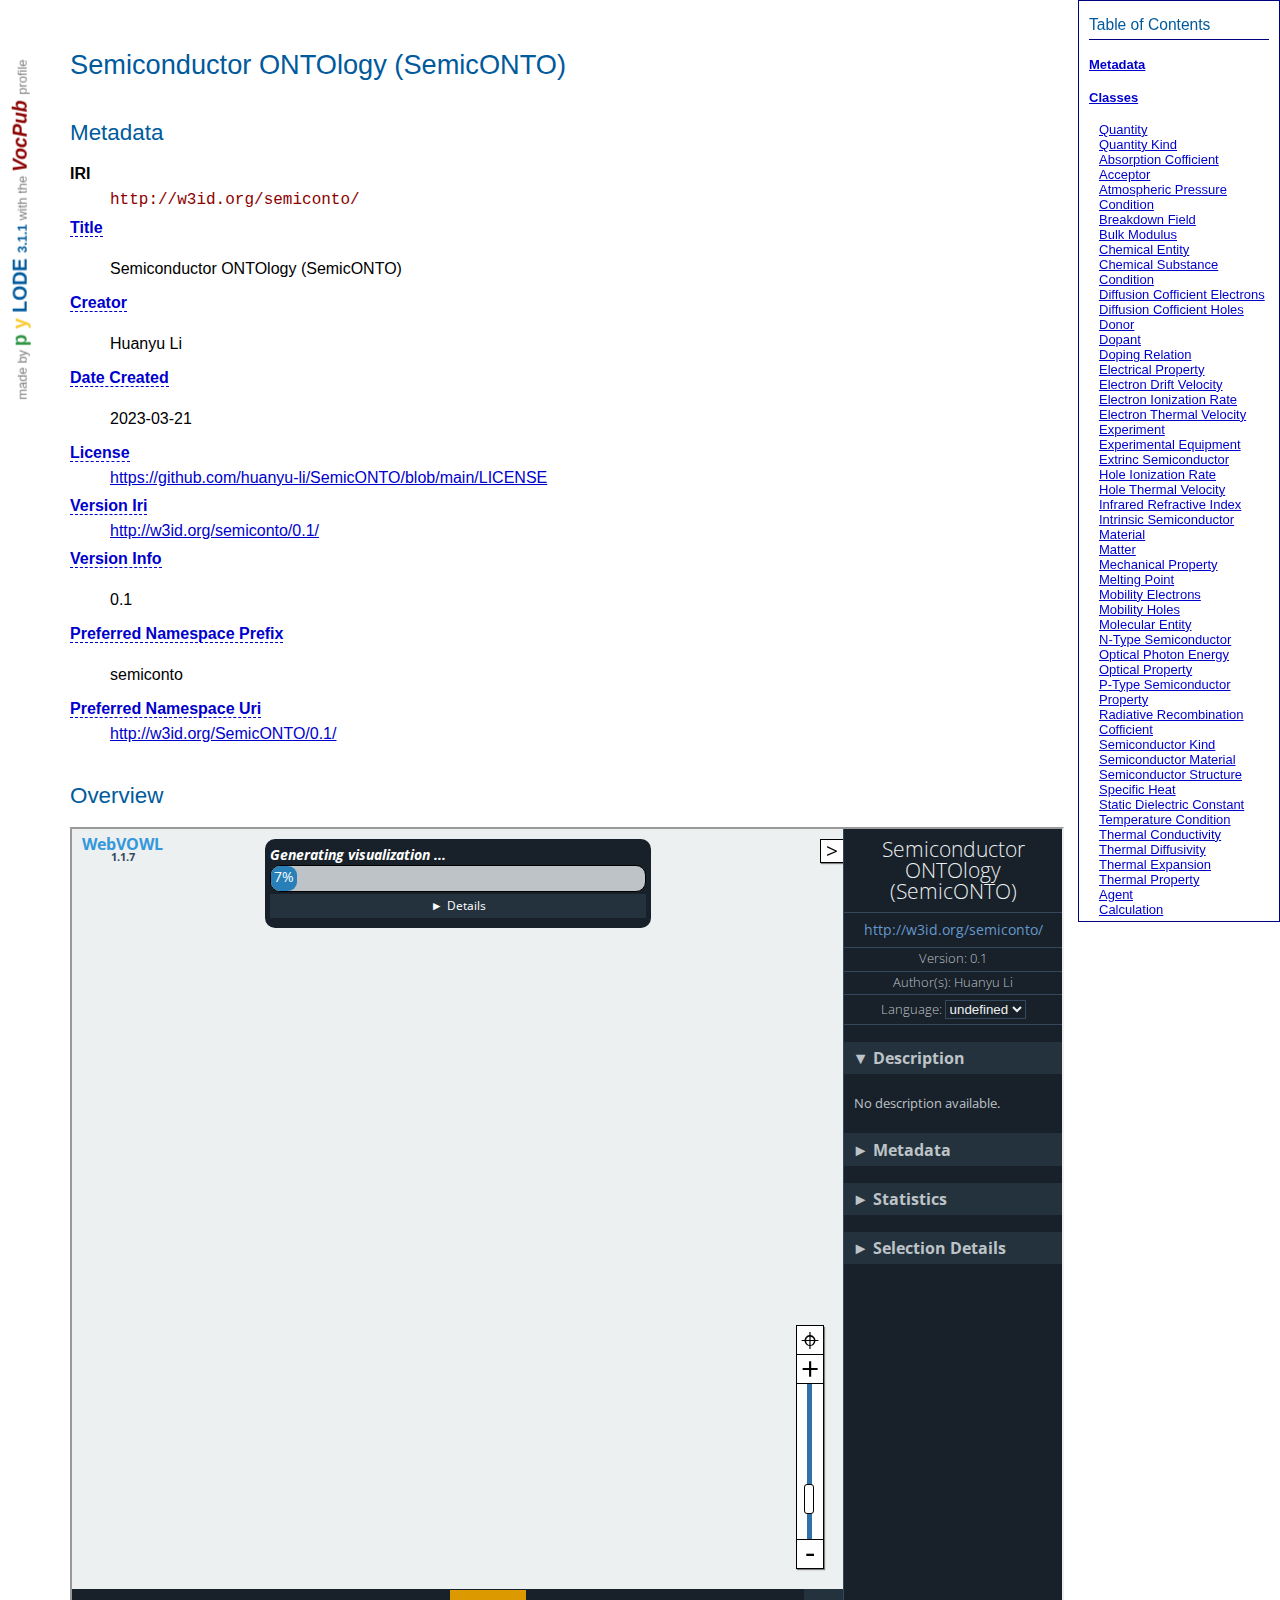
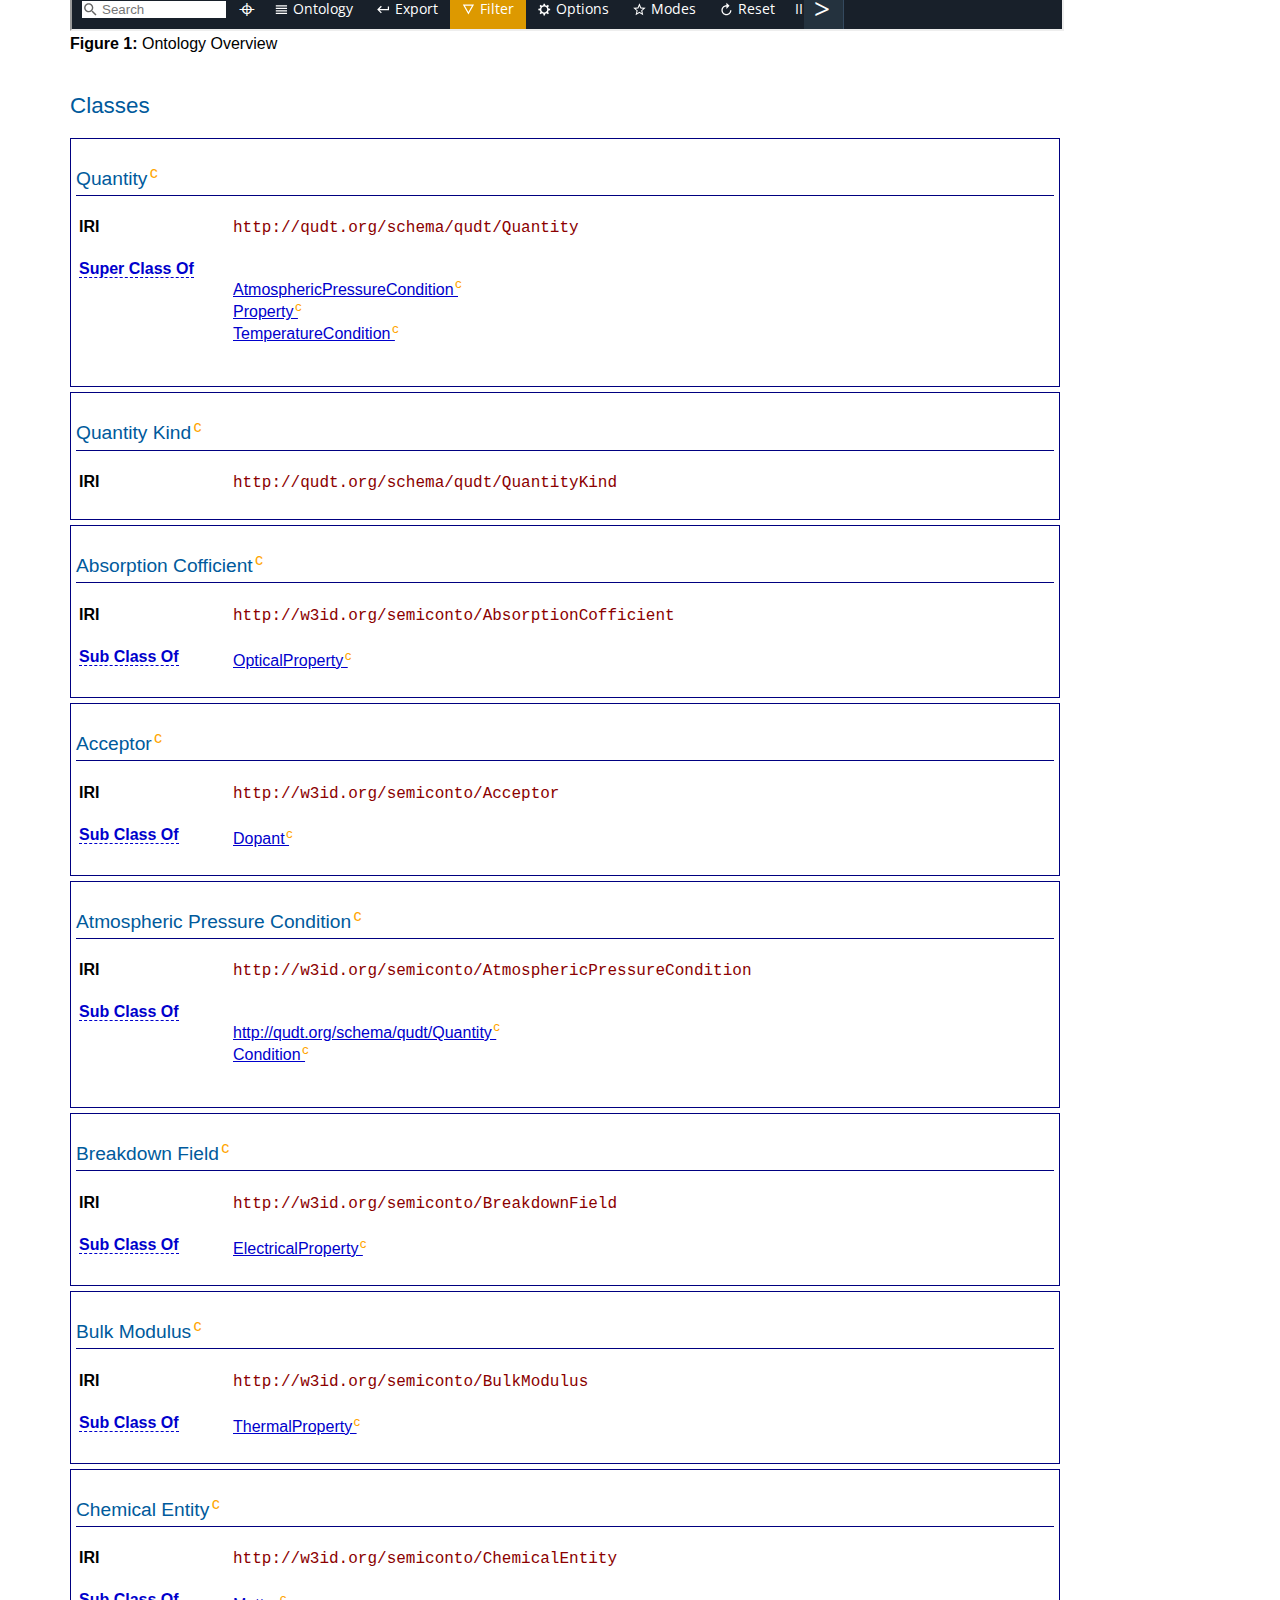
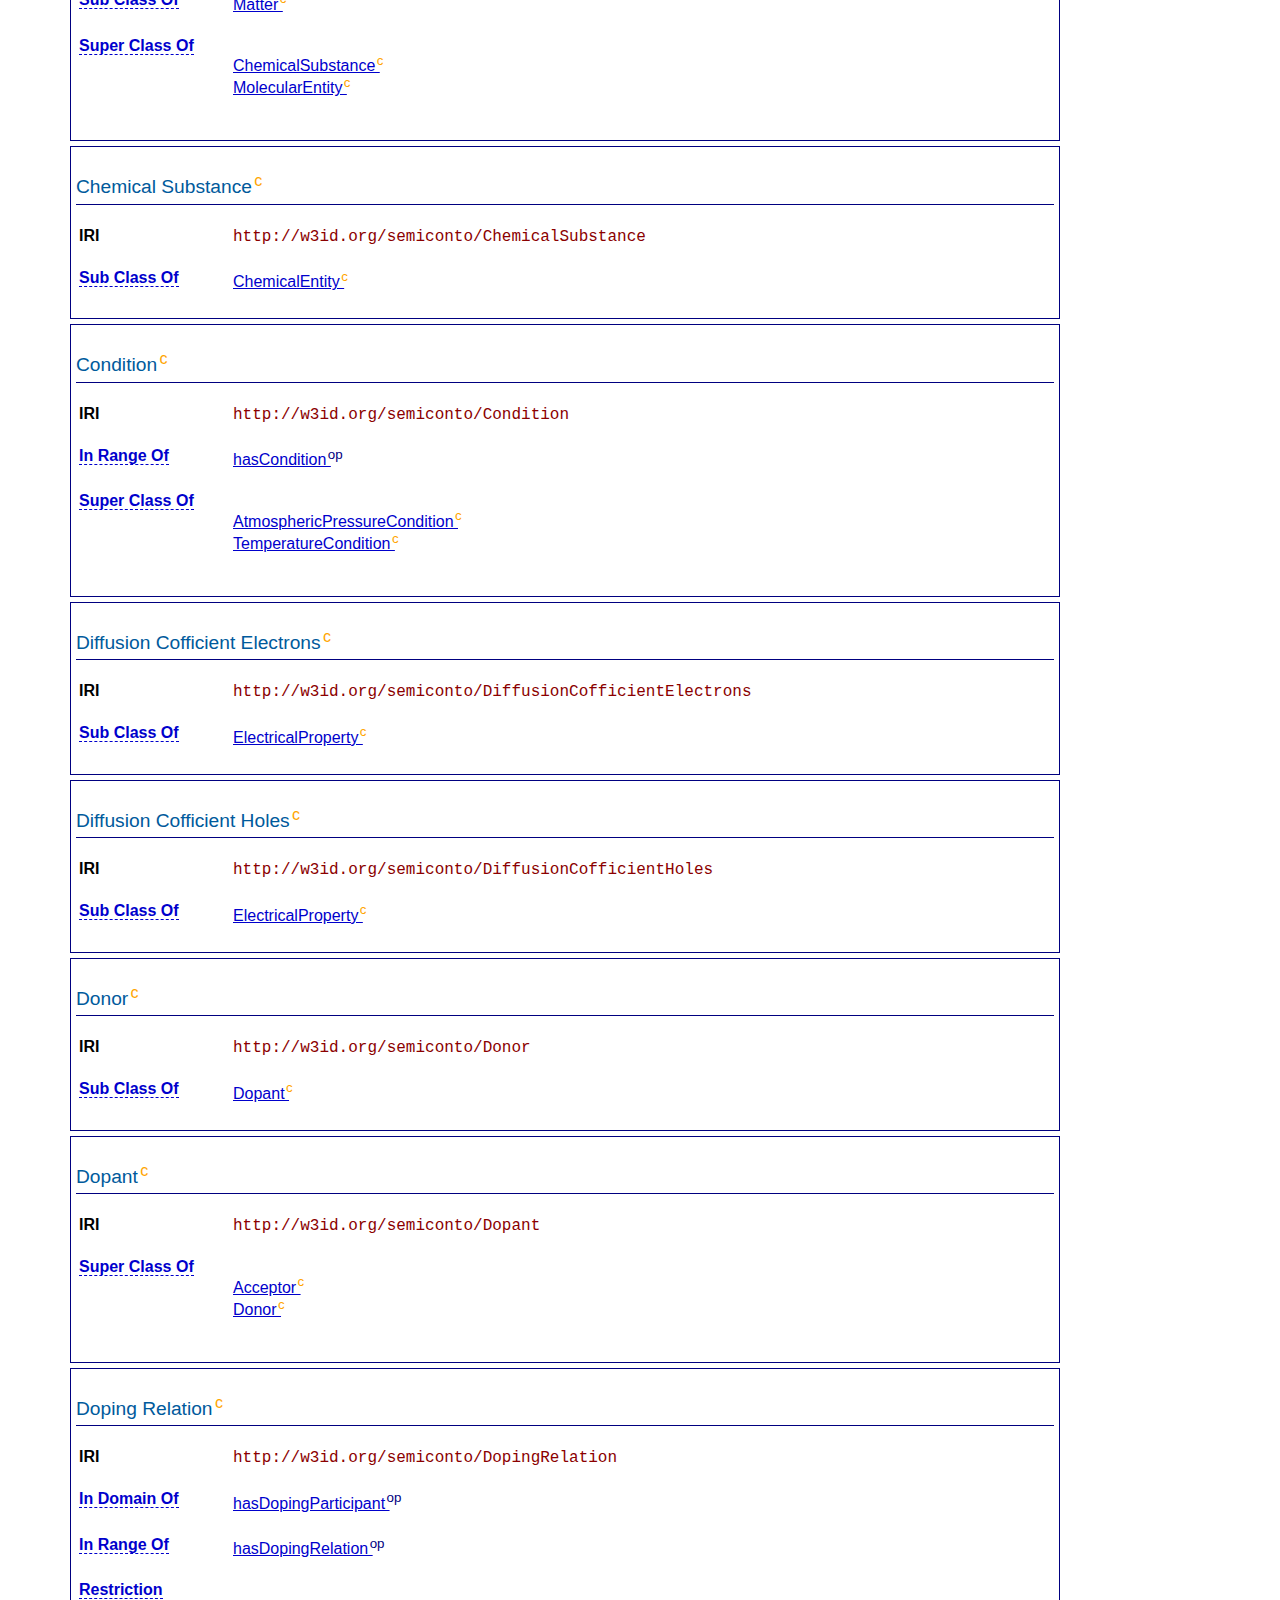
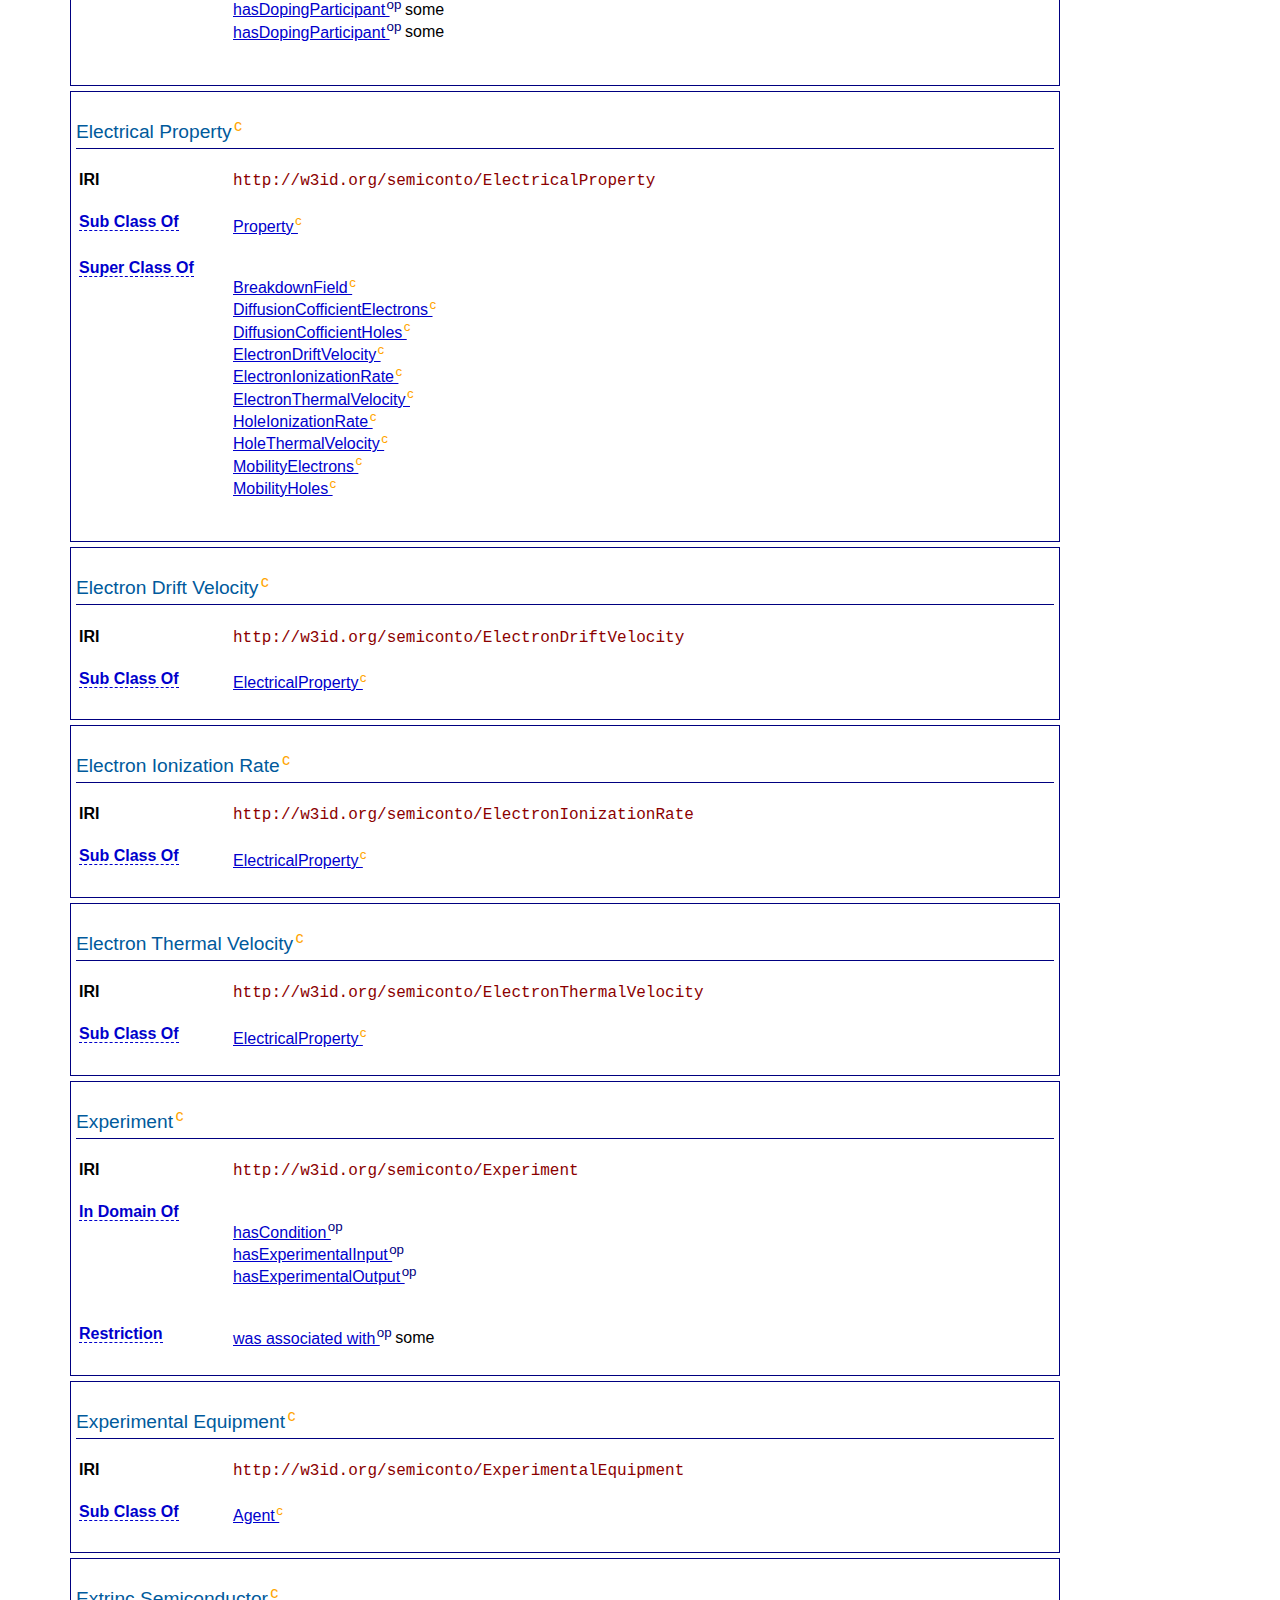
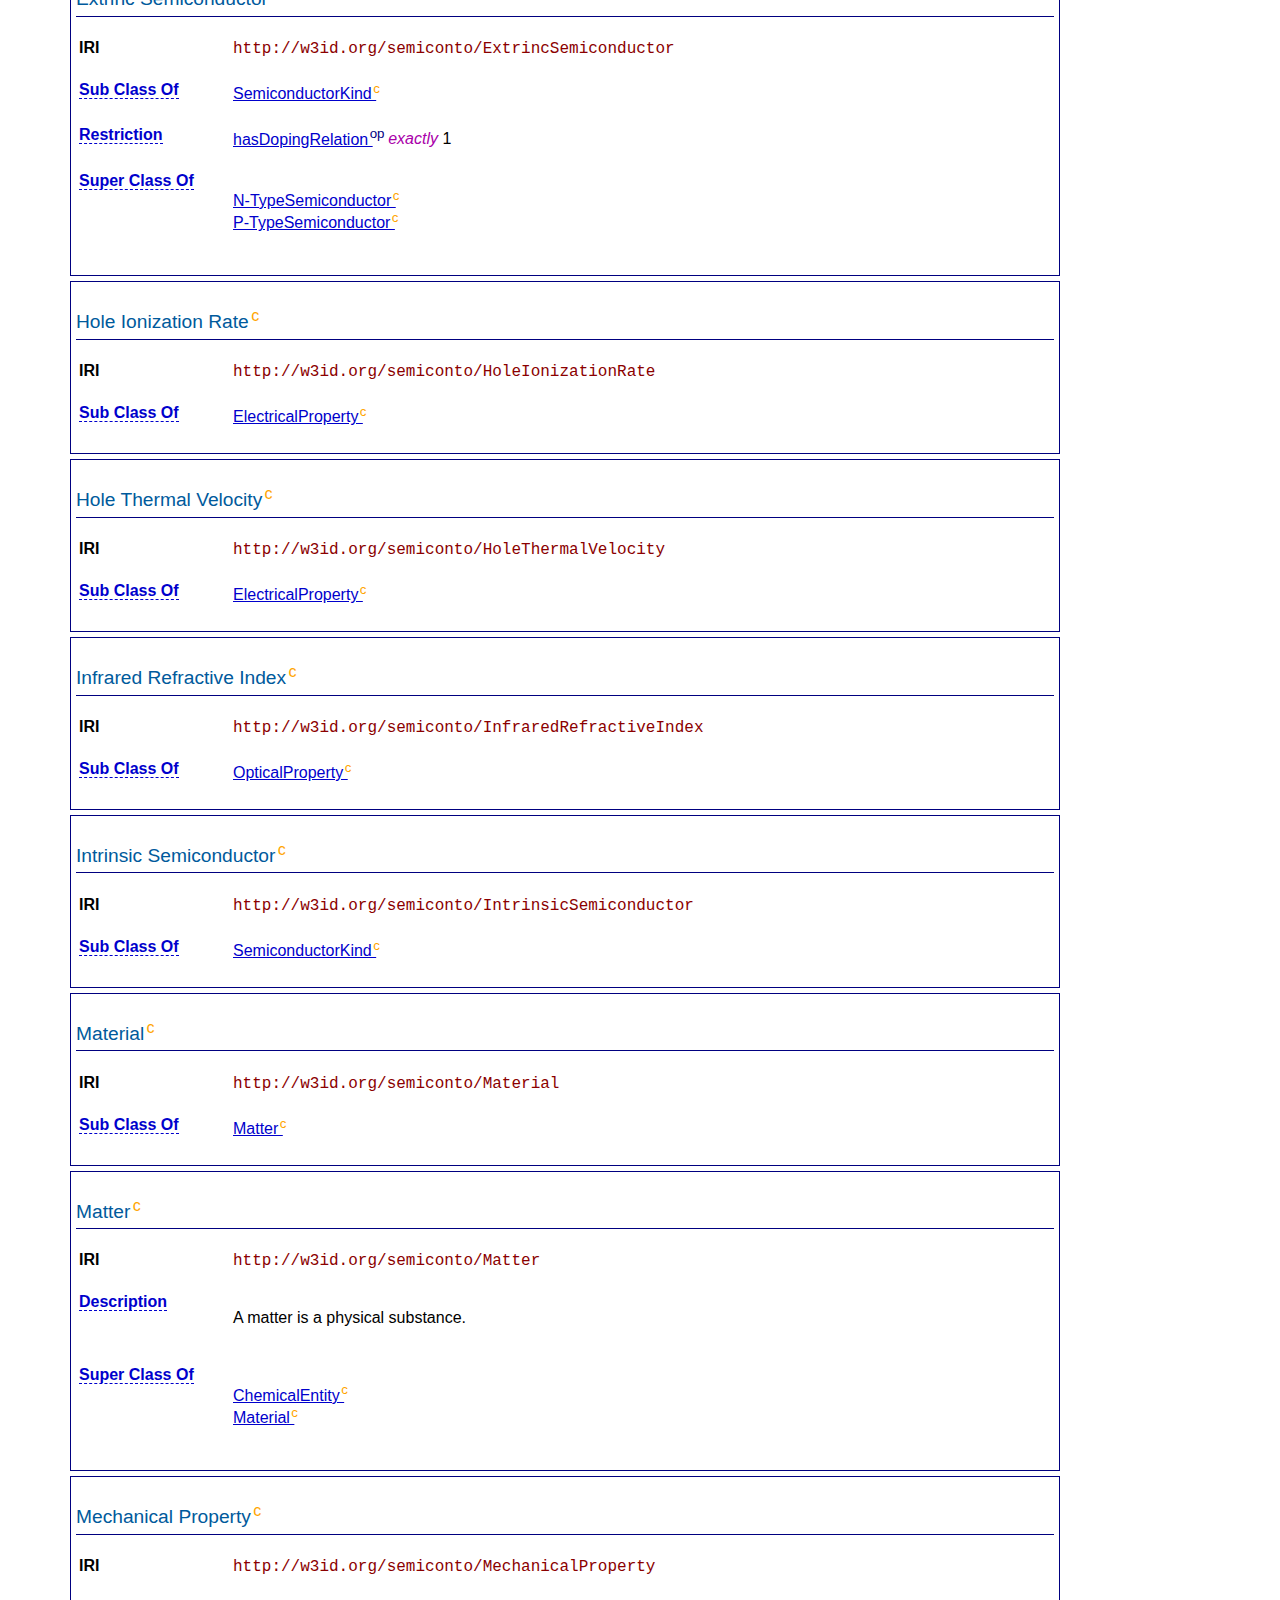
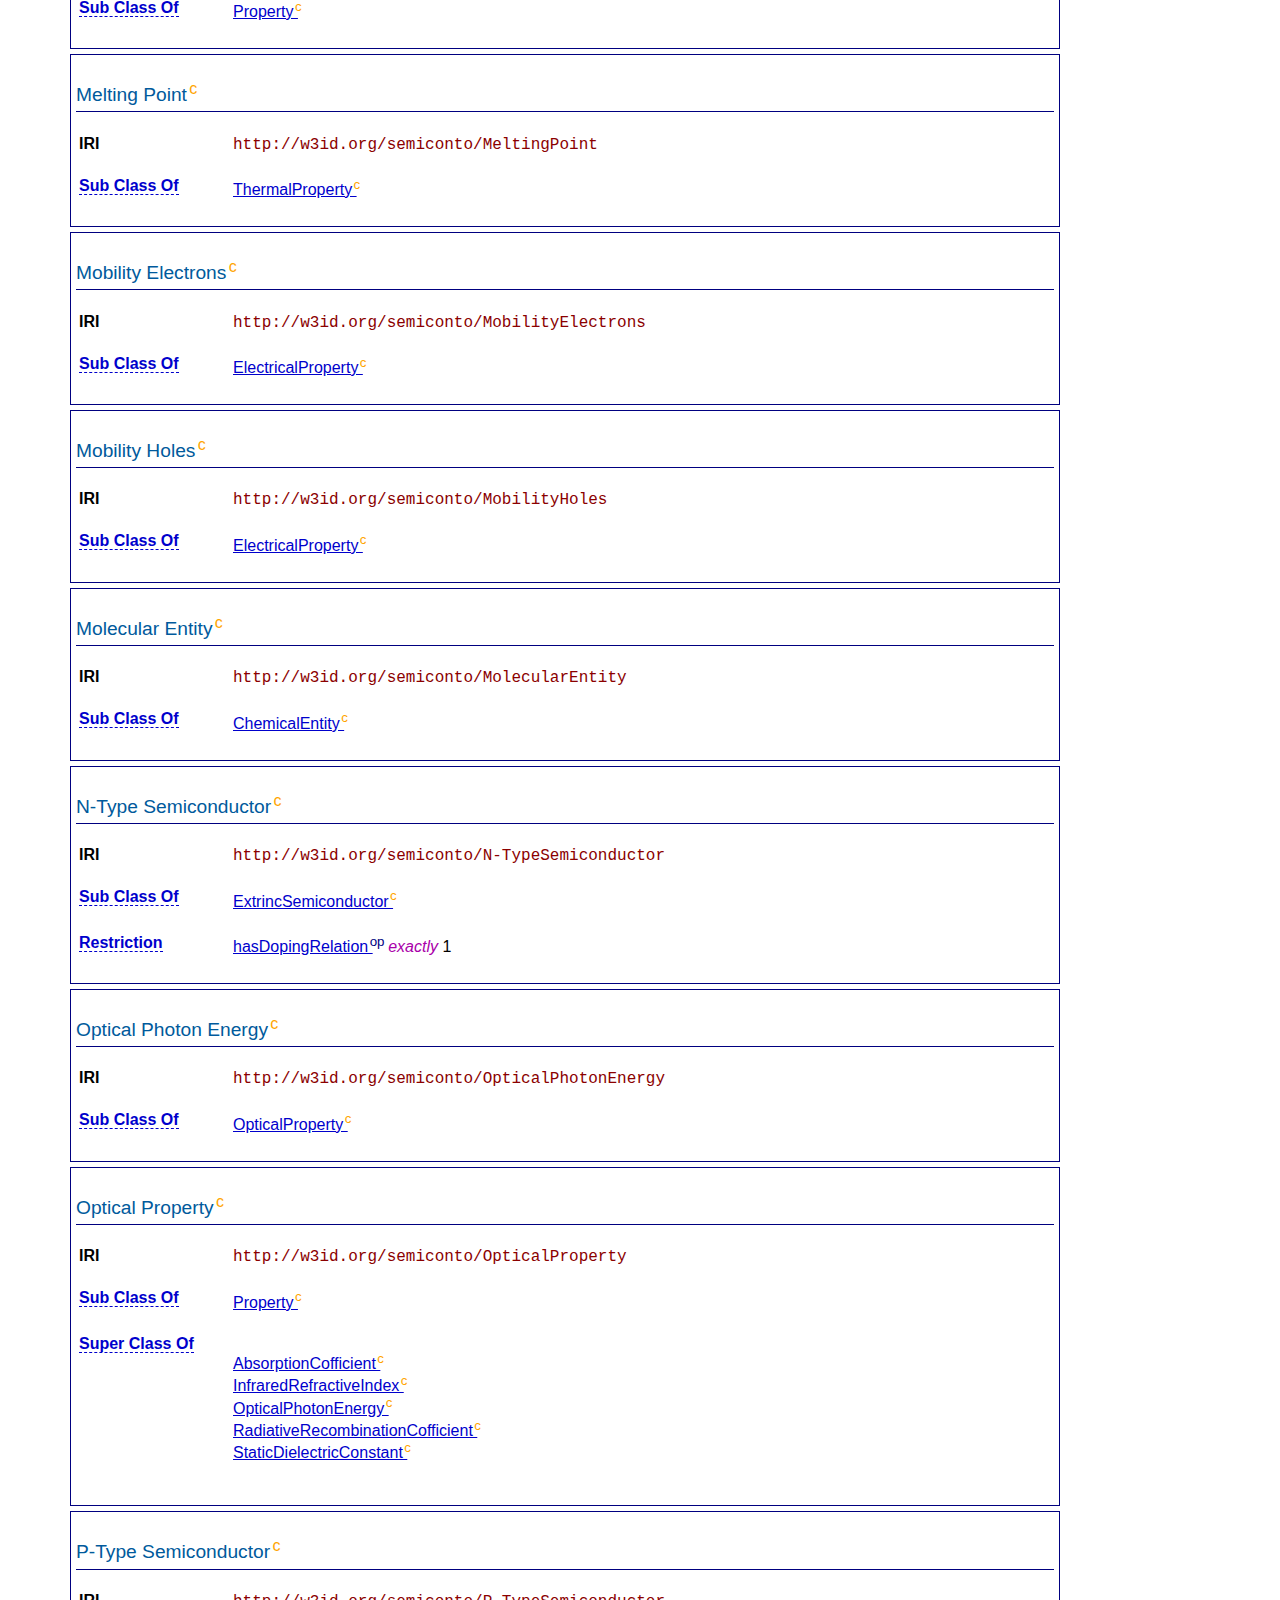
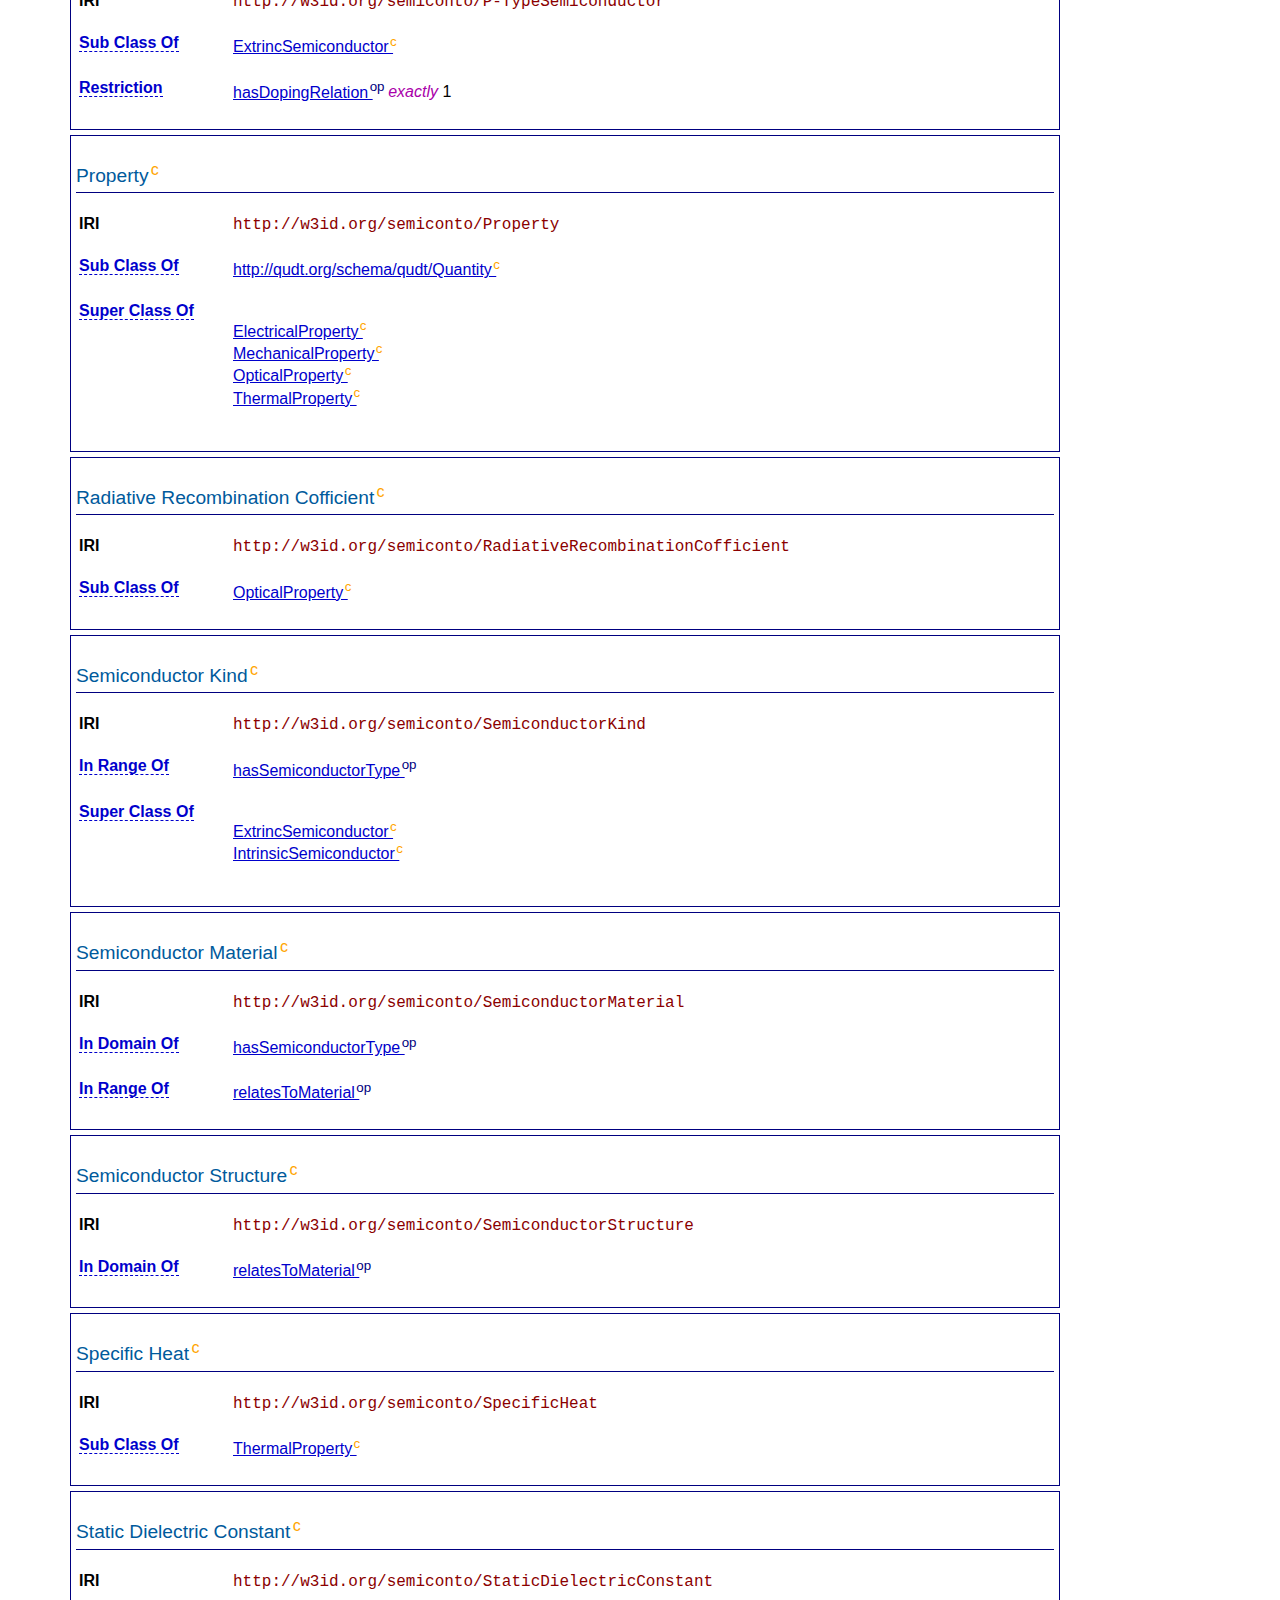
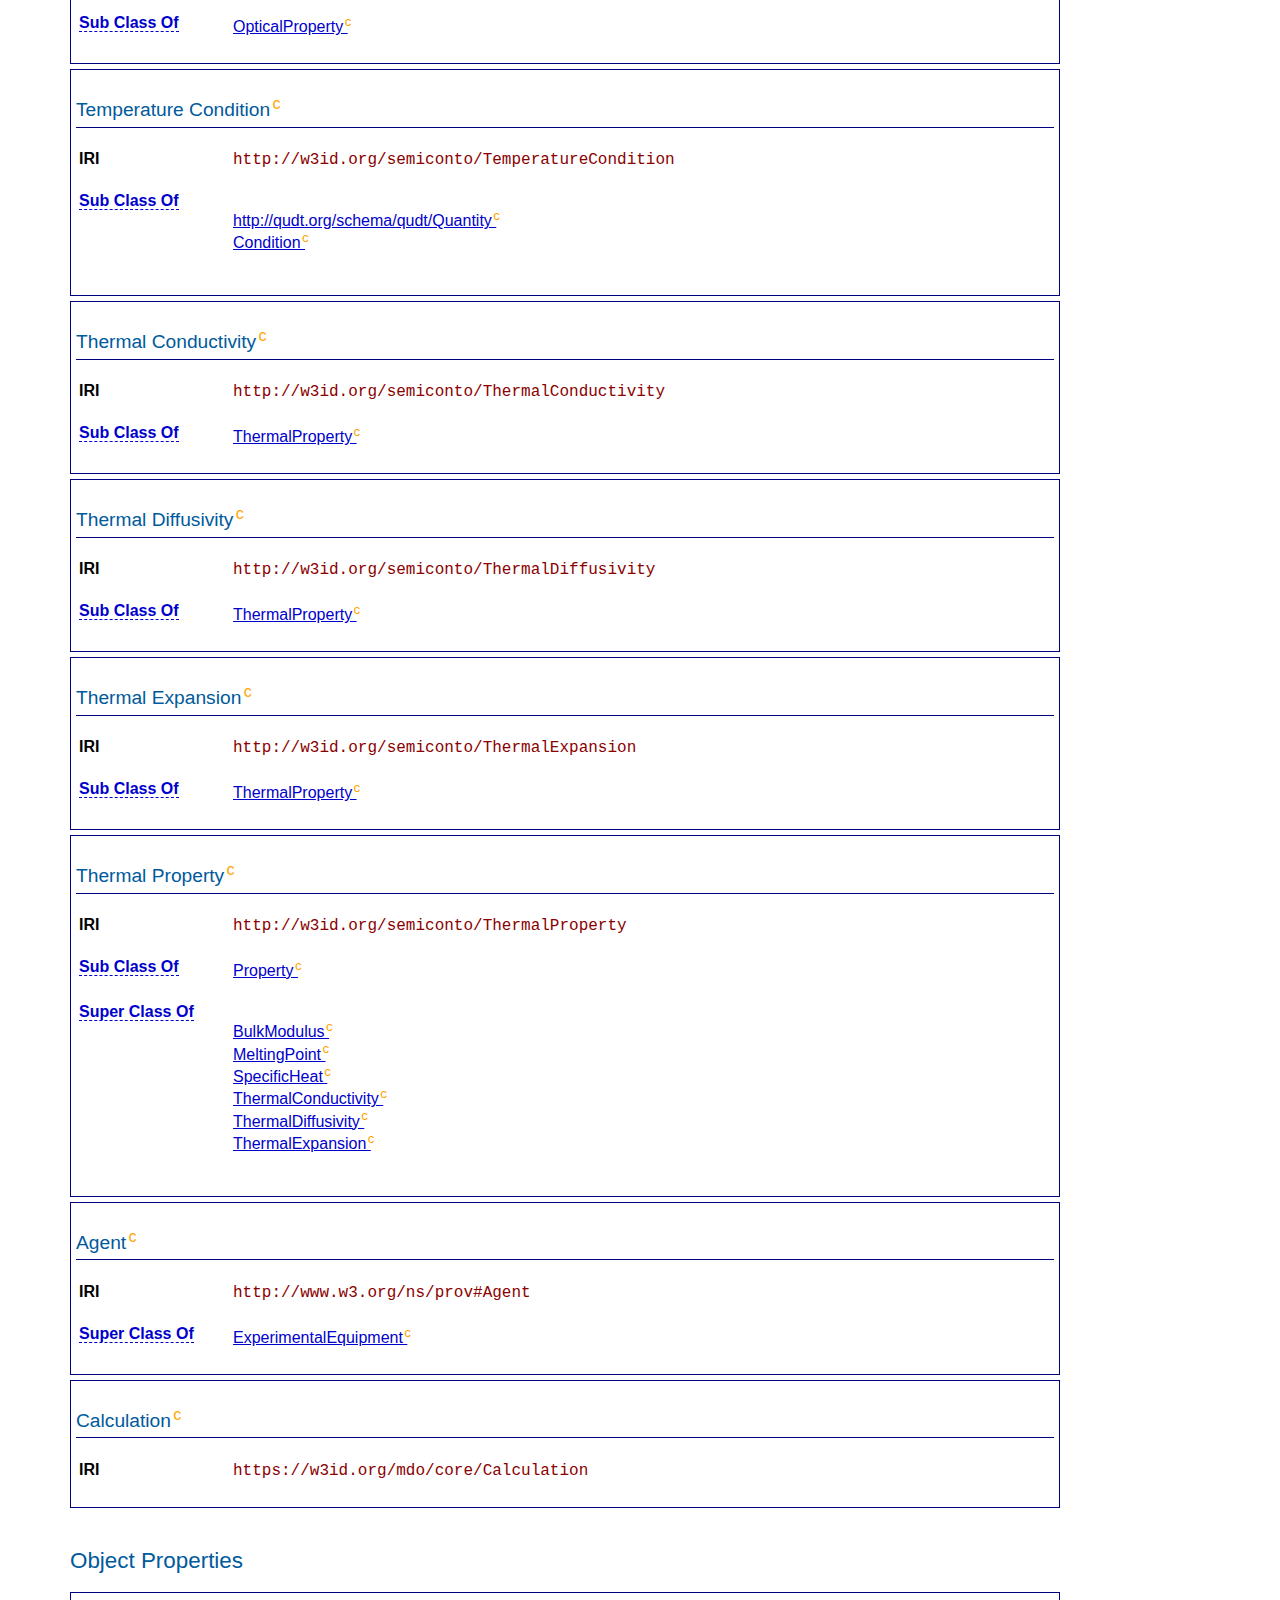
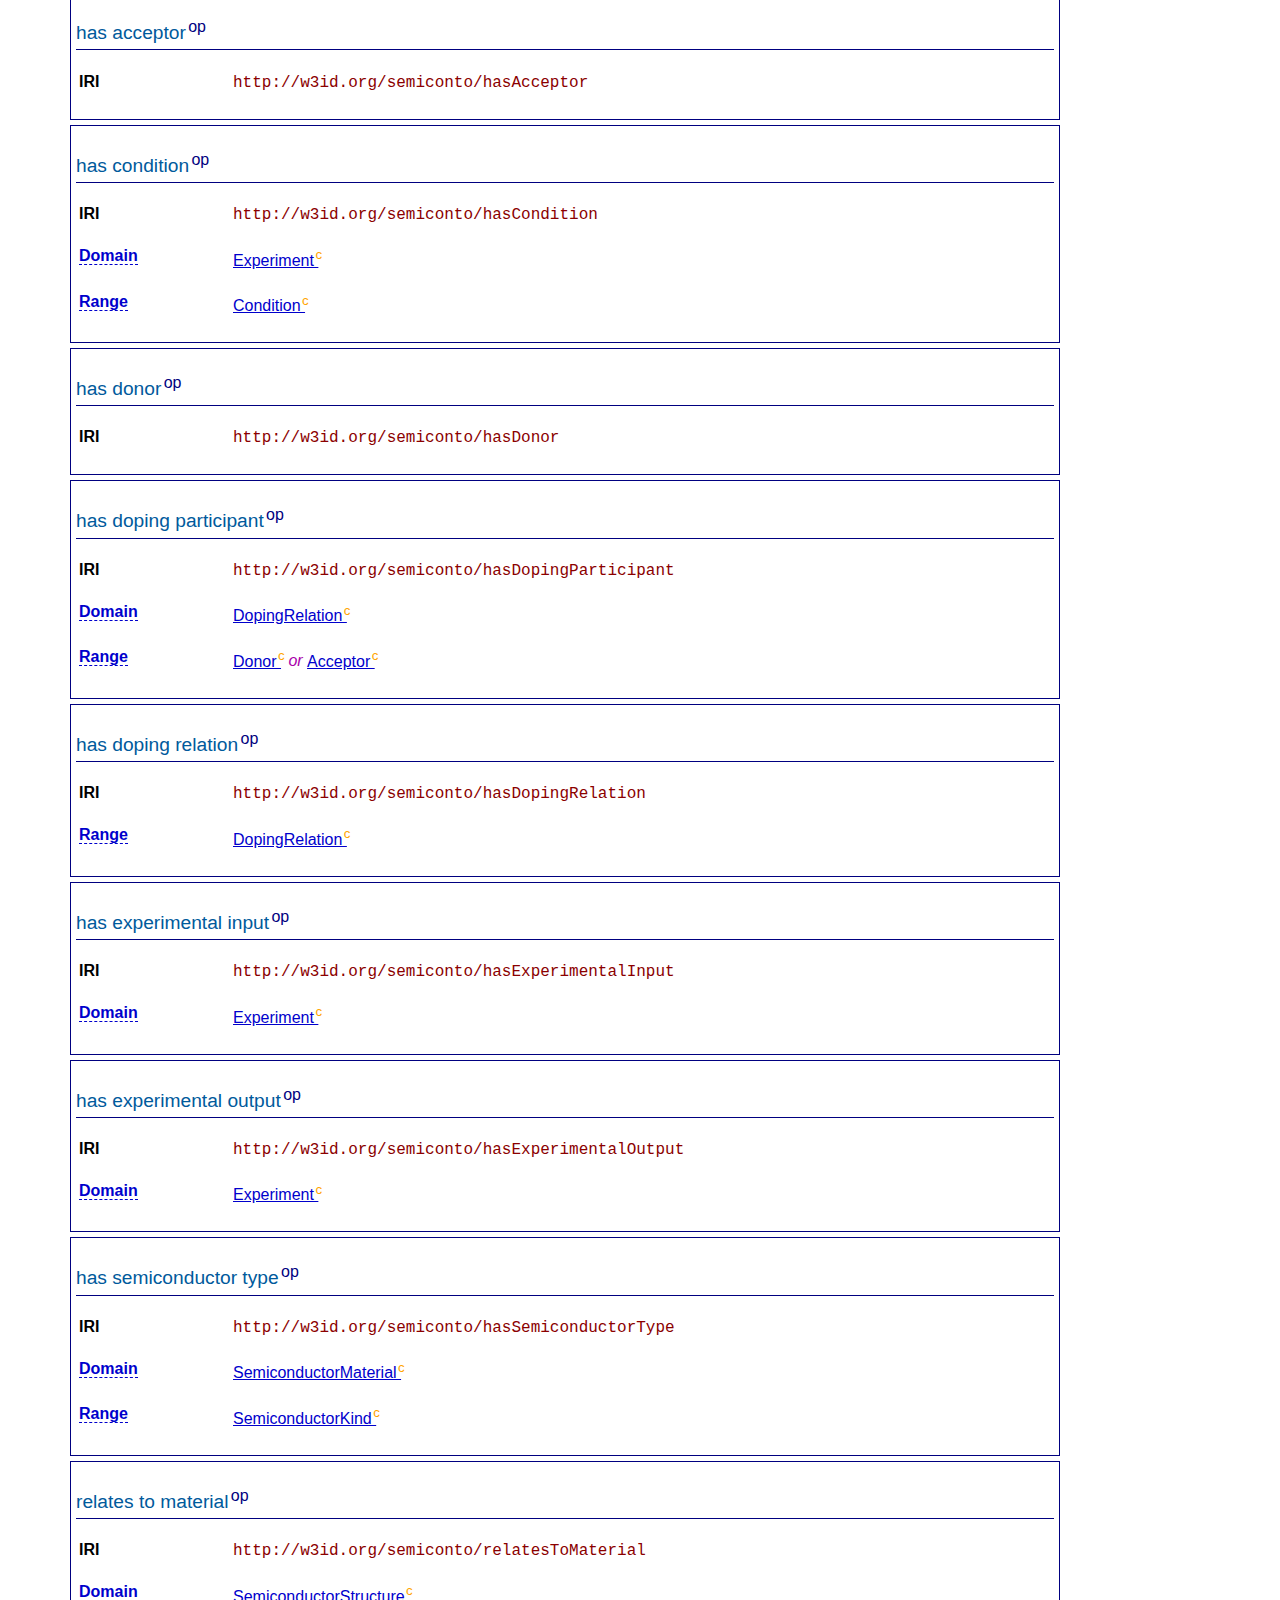
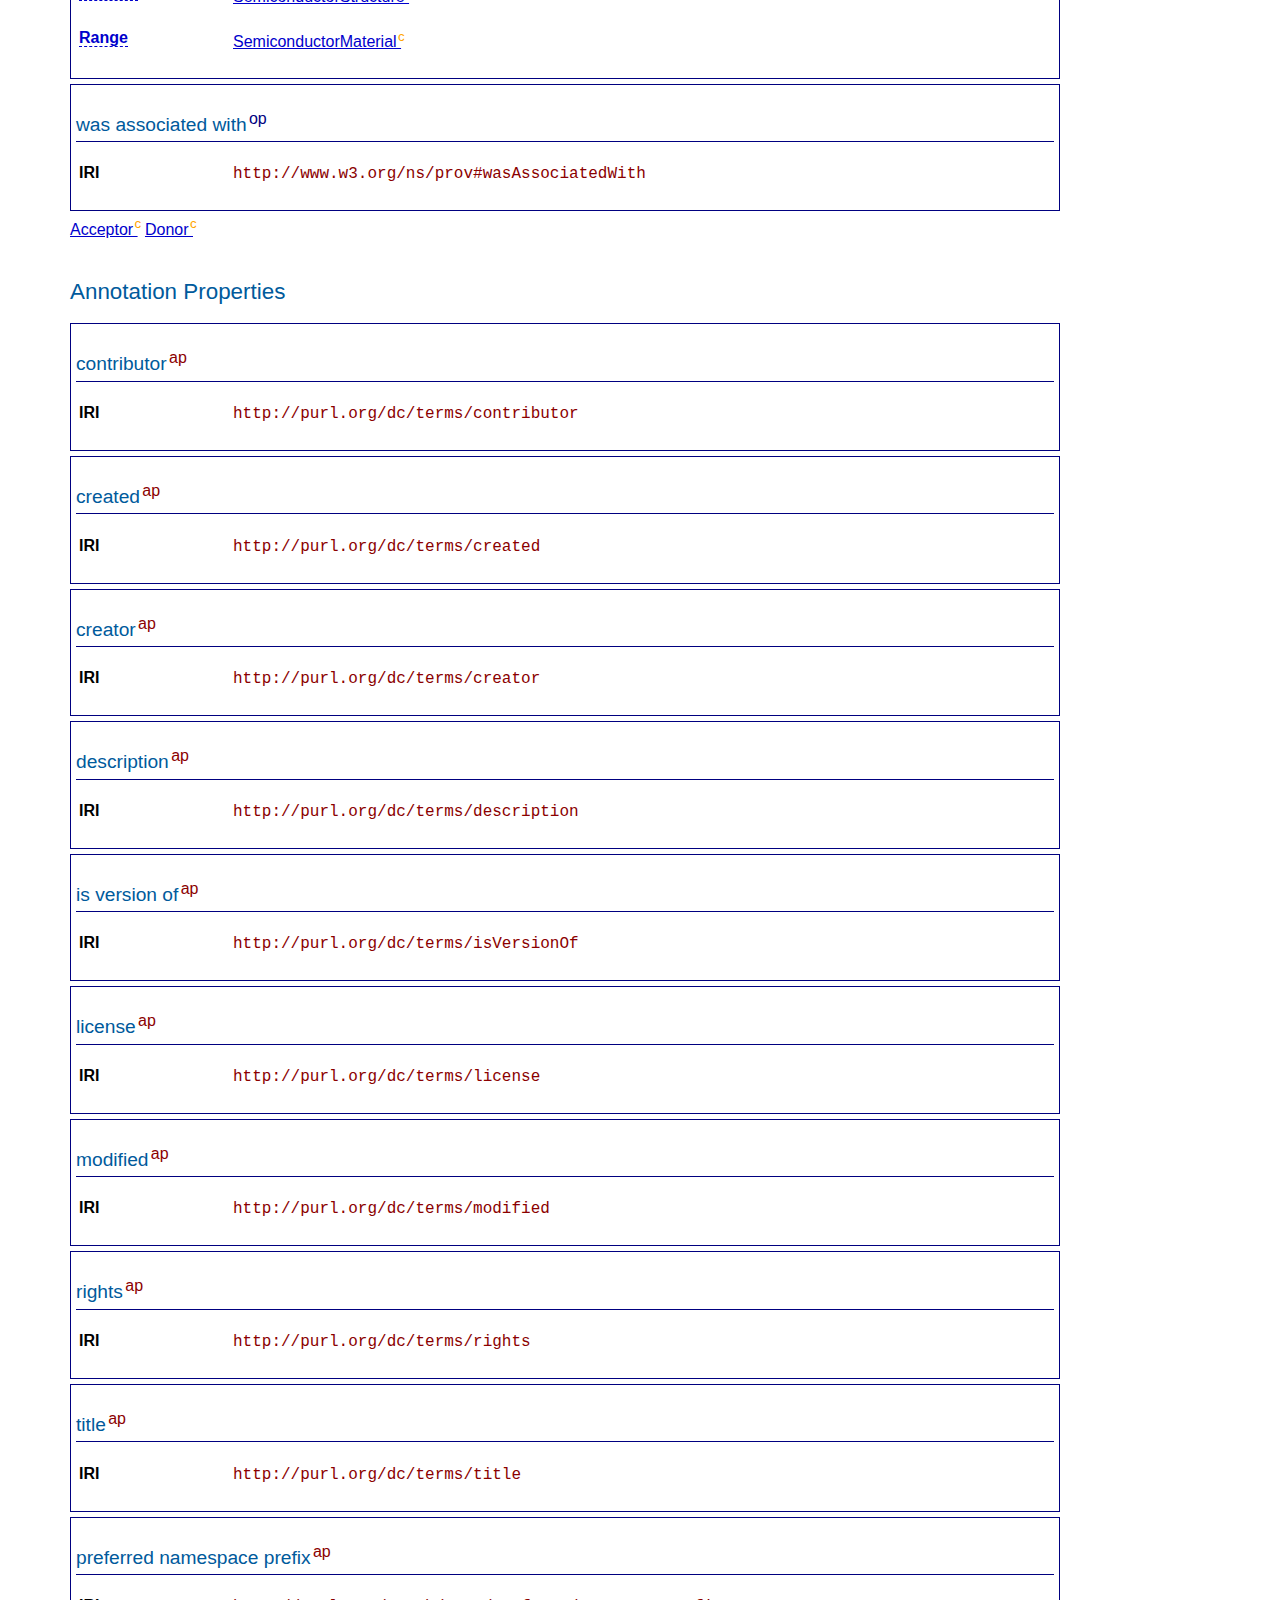
==== commit 4f2b17c4: "Update" ====
--- a/docs/index.html
+++ b/docs/index.html
@@ -3171,19 +3171,19 @@
                             </th>
                             <td>
                                 <span>
+                                    <a href="http://w3id.org/semiconto/Donor">
+                                        Donor
+                                    </a>
+                                    <sup class="sup-c" title="OWL/RDFS Class">
+                                        c
+                                    </sup>
+                                </span>
+                                <span class="cardinality">
+                                    or
+                                </span>
+                                <span>
                                     <a href="http://w3id.org/semiconto/Acceptor">
                                         Acceptor
-                                    </a>
-                                    <sup class="sup-c" title="OWL/RDFS Class">
-                                        c
-                                    </sup>
-                                </span>
-                                <span class="cardinality">
-                                    or
-                                </span>
-                                <span>
-                                    <a href="http://w3id.org/semiconto/Donor">
-                                        Donor
                                     </a>
                                     <sup class="sup-c" title="OWL/RDFS Class">
                                         c
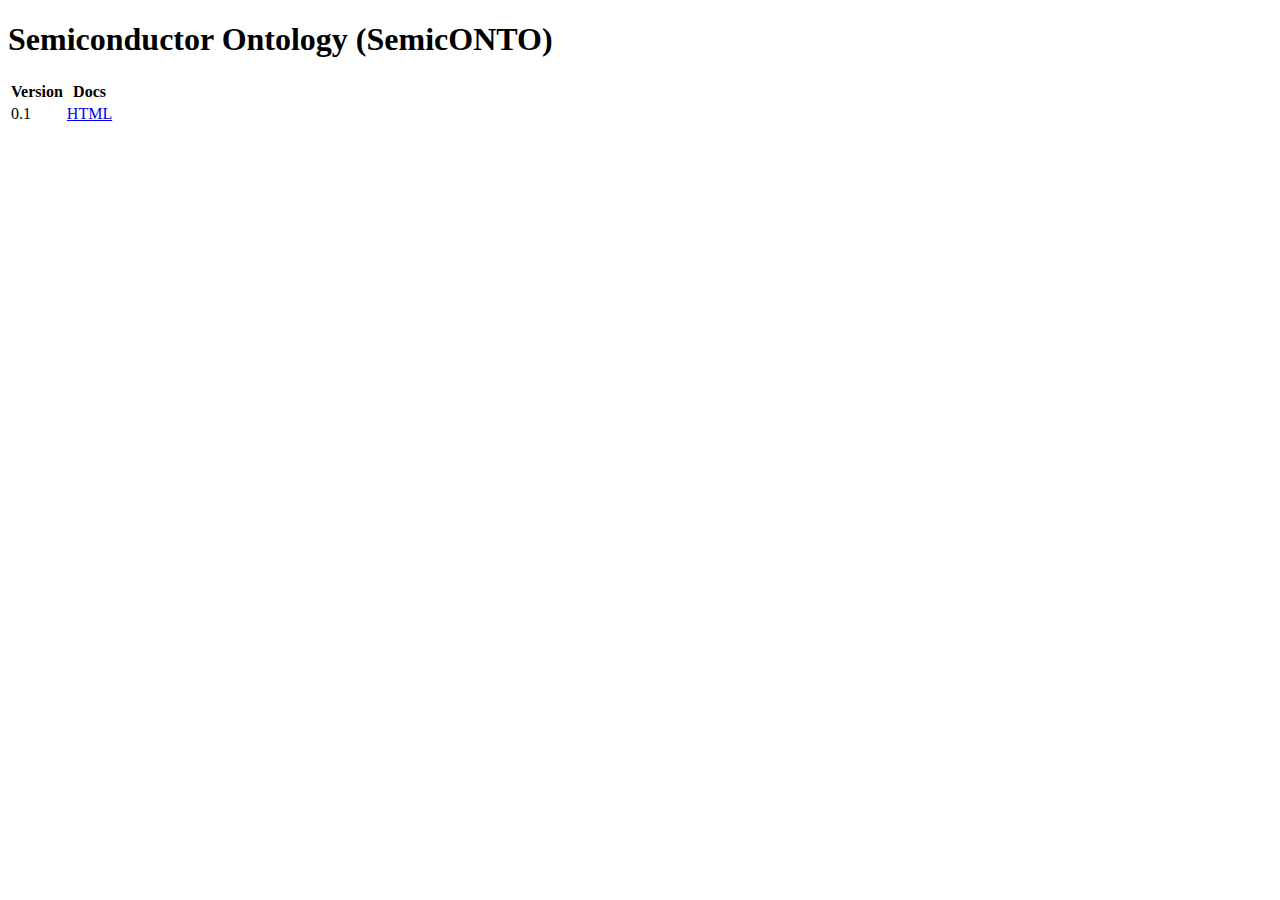
==== commit 1d7bbfe3: "Update" ====
--- a/docs/index.html
+++ b/docs/index.html
@@ -1,4260 +1,40 @@
 <!DOCTYPE html>
 <html>
     <head>
+        <link href="style.css" rel="stylesheet"/>
         <title>
-            Semiconductor ONTOlogy (SemicONTO)
+            Semiconductor Ontology (SemicONTO)
         </title>
-        <style>
-            #pylode {
-            position: fixed;
-            top: 205px;
-            left: -150px;
-            font-size: small;
-            transform: rotate(-90deg);
-            color: grey;
-        }
-        #pylode a {
-            font-size: 1.5em;
-            font-weight: bold;
-            text-decoration: none;
-            color: #005A9C;
-        }
-        #pylode a:hover {
-            color: #333;
-        }
-        #pylode #p {
-            color: #329545;
-        }
-        #pylode #y {
-            color: #f9cb33;
-        }
-        #pylode #version {
-            font-size: 1.0em;
-        }
-
-        #profile {
-            font-style: italic;
-            font-size: 1.25em;
-            color: darkred!important;
-        }
-
-        .cardinality {
-            font-style: italic;
-            color: #aa00aa;
-        }
-
-        dl {
-            /*border: 1px solid navy;*/
-            /*padding:5px;*/
-        }
-
-        dt {
-            font-weight: bold;
-            padding: 0;
-        }
-
-        dd {
-            margin-bottom: 10px;
-            padding-top: 7px;
-        }
-
-        #metadata ul,
-        #classes ul {
-            list-style-type: none;
-        }
-
-        #metadata ul li,
-        #classes ul li {
-            margin-left: -40px;
-        }
-
-        ul.hlist {
-            list-style-type: none;
-            border: 1px solid navy;
-            padding:5px;
-            background-color: #F4FFFF;
-        }
-
-        ul.hierarchy {
-            border: 1px solid navy;
-            padding: 5px 25px 5px 25px;
-            background-color: #F4FFFF;
-        }
-
-
-        ul.hlist li {
-            display: inline;
-            margin-right: 10px;
-        }
-
-        .entity {
-            border: 1px solid navy;
-            margin:5px 0 5px 0;
-            padding: 5px;
-        }
-
-        .entity th {
-            width: 150px;
-            vertical-align: top;
-        }
-
-        .entity th,
-        .entity td {
-            padding-bottom: 20px;
-        }
-
-        .entity table th {
-            text-align: left;
-        }
-
-        section#overview img {
-            max-width: 1000px;
-        }
-
-        h1, h2, h3, h4, h5, h6 {
-            text-align: left
-        }
-        h1, h2, h3 {
-            color: #005A9C; background: white
-        }
-        h1 {
-            font: 170% sans-serif;
-            line-height: 110%;
-        }
-        h2 {
-            font: 140% sans-serif;
-            margin-top:40px;
-        }
-        h3 {
-            font: 120% sans-serif;
-            margin-top: 20px;
-            padding-bottom: 5px;
-            border-bottom: 1px solid navy;
-        }
-        h4 { font: bold 100% sans-serif }
-        h5 { font: italic 100% sans-serif }
-        h6 { font: small-caps 100% sans-serif }
-
-        body {
-            padding: 2em 70px 2em 70px;
-            margin: 0;
-            font-family: sans-serif;
-            color: black;
-            background: white;
-            background-position: top left;
-            background-attachment: fixed;
-            background-repeat: no-repeat;
-            text-align: left;
-        }
-
-        section {
-            max-width: 1500px;
-        }
-
-        .figure {
-            margin-bottom: 20px;
-        }
-
-        :link { color: #00C; background: transparent }
-        :visited { color: #609; background: transparent }
-        a:active { color: #C00; background: transparent }
-
-        .sup-c,
-        .sup-op,
-        .sup-fp,
-        .sup-dp,
-        .sup-ap,
-        .sup-p,
-        .sup-ni,
-        .sup-con,
-        .sup-col {
-            cursor:help;
-        }
-
-        .sup-c {
-            color:orange;
-        }
-
-        .sup-op {
-            color:navy;
-        }
-
-        .sup-fp {
-            color:lightskyblue;
-        }
-
-        .sup-dp {
-            color:green;
-        }
-
-        .sup-ap {
-            color:darkred;
-        }
-
-        .sup-p {
-            color:black;
-        }
-
-        .sup-ni {
-            color:brown;
-        }
-
-        .sup-con {
-            color:orange;
-        }
-
-        .sup-col {
-            color:darkred;
-        }
-
-        sup {
-            margin-left: -3px;
-        }
-        code {
-            font-size: large;
-            color: darkred;
-        }
-
-        /* less prominent links for properties */
-        .proplink {
-            color: #336;
-            text-decoration: none;
-        }
-
-#toc {
-    position: fixed;
-    top: 0;
-    right: 0;
-    z-index: 2;
-    height: 100%;
-    overflow-y: auto;
-    padding: 10px;
-    border: solid 1px navy;
-    font-size: small;
-    width: 180px;
-}
-#toc h3 {
-    margin-top: 5px;
-}
-
-#toc ul {
-    list-style: none;
-    padding-left: 0;
-}
-
-#toc .first > li {
-    margin-top: 5px;
-}
-
-#toc .second,
-#toc .third {
-    padding-left: 10px;
-}
-
-#content {
-    width: calc(100% - 150px);
-}
-
-.hover_property {
-    cursor: help;
-    text-decoration: none;
-    border-bottom: dashed 1px;
-}
-
-.setclass {
-    list-style-type: none;
-}
-
-code{
-    word-wrap: break-word;
-  }
-table {
-    table-layout: fixed;
-    width: 100%;
-}
-td {
-    word-wrap: break-word;
-}
-#legend table.entity {
-    width: 25%;
-}
-        </style>
-        <link href="[data-uri]" rel="icon" sizes="16x16" type="image/png"/>
-        <link href="[data-uri]" rel="icon" sizes="32x32" type="image/png"/>
-        <meta content="text/html; charset=utf-8" http-equiv="Content-Type"/>
-        <script id="schema.org" type="application/ld+json">
-            [
-  {
-    "@id": "http://w3id.org/semiconto/",
-    "@type": [
-      "https://schema.org/DefinedTermSet"
-    ],
-    "https://schema.org/creator": [
-      {
-        "@value": "Huanyu Li"
-      }
-    ],
-    "https://schema.org/dateCreated": [
-      {
-        "@value": "2023-03-21"
-      }
-    ],
-    "https://schema.org/license": [
-      {
-        "@value": "https://github.com/huanyu-li/SemicONTO/blob/main/LICENSE"
-      }
-    ],
-    "https://schema.org/name": [
-      {
-        "@value": "Semiconductor ONTOlogy (SemicONTO)"
-      }
-    ]
-  }
-]
-        </script>
     </head>
     <body>
-        <div id="content">
-            <div class="section" id="metadata">
-                <h1>
-                    Semiconductor ONTOlogy (SemicONTO)
-                </h1>
-                <h2>
-                    Metadata
-                </h2>
-                <dl>
-                    <div>
-                        <dt>
-                            <strong>
-                                IRI
-                            </strong>
-                        </dt>
-                        <dd>
-                            <code>
-                                http://w3id.org/semiconto/
-                            </code>
-                        </dd>
-                    </div>
-                    <div>
-                        <dt>
-                            <a class="hover_property" href="http://purl.org/dc/terms/title" title="A name given to the resource. Defined in DCMI Metadata Terms">
-                                Title
-                            </a>
-                        </dt>
-                        <dd>
-                            <p>
-                                Semiconductor ONTOlogy (SemicONTO)
-                            </p>
-                        </dd>
-                    </div>
-                    <div>
-                        <dt>
-                            <a class="hover_property" href="http://purl.org/dc/terms/creator" title="An entity responsible for making the resource. Defined in DCMI Metadata Terms">
-                                Creator
-                            </a>
-                        </dt>
-                        <dd>
-                            <p>
-                                Huanyu Li
-                            </p>
-                        </dd>
-                    </div>
-                    <div>
-                        <dt>
-                            <a class="hover_property" href="http://purl.org/dc/terms/created" title="Date of creation of the resource. Defined in DCMI Metadata Terms">
-                                Date Created
-                            </a>
-                        </dt>
-                        <dd>
-                            <p>
-                                2023-03-21
-                            </p>
-                        </dd>
-                    </div>
-                    <div>
-                        <dt>
-                            <a class="hover_property" href="http://purl.org/dc/terms/license" title="A legal document giving official permission to do something with the resource. Defined in DCMI Metadata Terms">
-                                License
-                            </a>
-                        </dt>
-                        <dd>
-                            <a href="https://github.com/huanyu-li/SemicONTO/blob/main/LICENSE">
-                                https://github.com/huanyu-li/SemicONTO/blob/main/LICENSE
-                            </a>
-                        </dd>
-                    </div>
-                    <div>
-                        <dt>
-                            <a class="hover_property" href="http://www.w3.org/2002/07/owl#versionIRI" title="The property that identifies the version IRI of an ontology. Defined in The OWL 2 Schema vocabulary (OWL 2)">
-                                Version Iri
-                            </a>
-                        </dt>
-                        <dd>
-                            <a href="http://w3id.org/semiconto/0.1/">
-                                http://w3id.org/semiconto/0.1/
-                            </a>
-                        </dd>
-                    </div>
-                    <div>
-                        <dt>
-                            <a class="hover_property" href="http://www.w3.org/2002/07/owl#versionInfo" title="The annotation property that provides version information for an ontology or another OWL construct. Defined in The OWL 2 Schema vocabulary (OWL 2)">
-                                Version Info
-                            </a>
-                        </dt>
-                        <dd>
-                            <p>
-                                0.1
-                            </p>
-                        </dd>
-                    </div>
-                    <div>
-                        <dt>
-                            <a class="hover_property" href="http://purl.org/vocab/vann/preferredNamespacePrefix" title="None. Defined in None">
-                                Preferred Namespace Prefix
-                            </a>
-                        </dt>
-                        <dd>
-                            <p>
-                                semiconto
-                            </p>
-                        </dd>
-                    </div>
-                    <div>
-                        <dt>
-                            <a class="hover_property" href="http://purl.org/vocab/vann/preferredNamespaceUri" title="None. Defined in None">
-                                Preferred Namespace Uri
-                            </a>
-                        </dt>
-                        <dd>
-                            <a href="http://w3id.org/SemicONTO/0.1/">
-                                http://w3id.org/SemicONTO/0.1/
-                            </a>
-                        </dd>
-                    </div>
-                </dl>
+        <main>
+            <div id="overview">
+                <h1>Semiconductor Ontology (SemicONTO)</h1>
             </div>
-            <div class="section" id="overview">
-                <h2>
-                    Overview
-                </h2>
-                <div class="figure">
-                    <iframe height="800px" src="webvowl/index.html#semiconto" width="100%">
-                    </iframe>
-                    <div class="caption">
-                        <strong>
-                            Figure 1:
-                        </strong>
-                        Ontology Overview
-                    </div>
-                </div>
-            </div>
-            <div class="section" id="classes">
-                <h2>
-                    Classes
-                </h2>
-                <div class="property entity" id="Quantity">
-                    <h3>
-                        Quantity
-                        <sup class="sup-c" title="OWL/RDFS Class">
-                            c
-                        </sup>
-                    </h3>
-                    <table>
-                        <tr>
-                            <th>
-                                IRI
-                            </th>
-                            <td>
-                                <code>
-                                    http://qudt.org/schema/qudt/Quantity
-                                </code>
-                            </td>
-                        </tr>
-                        <tr>
-                            <th>
-                                <a class="hover_property" href="https://w3id.org/profile/ontdoc/superClassOf" title="Inverse of RDFS' subClassOf. Defined in Ontology Documentation Profile">
-                                    Super Class Of
-                                </a>
-                            </th>
-                            <td>
-                                <ul>
-                                    <li>
-                                        <span>
-                                            <a href="http://w3id.org/semiconto/AtmosphericPressureCondition">
-                                                AtmosphericPressureCondition
-                                            </a>
-                                            <sup class="sup-c" title="OWL/RDFS Class">
-                                                c
-                                            </sup>
-                                        </span>
-                                    </li>
-                                    <li>
-                                        <span>
-                                            <a href="http://w3id.org/semiconto/Property">
-                                                Property
-                                            </a>
-                                            <sup class="sup-c" title="OWL/RDFS Class">
-                                                c
-                                            </sup>
-                                        </span>
-                                    </li>
-                                    <li>
-                                        <span>
-                                            <a href="http://w3id.org/semiconto/TemperatureCondition">
-                                                TemperatureCondition
-                                            </a>
-                                            <sup class="sup-c" title="OWL/RDFS Class">
-                                                c
-                                            </sup>
-                                        </span>
-                                    </li>
-                                </ul>
-                            </td>
-                        </tr>
-                    </table>
-                </div>
-                <div class="property entity" id="QuantityKind">
-                    <h3>
-                        Quantity Kind
-                        <sup class="sup-c" title="OWL/RDFS Class">
-                            c
-                        </sup>
-                    </h3>
-                    <table>
-                        <tr>
-                            <th>
-                                IRI
-                            </th>
-                            <td>
-                                <code>
-                                    http://qudt.org/schema/qudt/QuantityKind
-                                </code>
-                            </td>
-                        </tr>
-                    </table>
-                </div>
-                <div class="property entity" id="AbsorptionCofficient">
-                    <h3>
-                        Absorption Cofficient
-                        <sup class="sup-c" title="OWL/RDFS Class">
-                            c
-                        </sup>
-                    </h3>
-                    <table>
-                        <tr>
-                            <th>
-                                IRI
-                            </th>
-                            <td>
-                                <code>
-                                    http://w3id.org/semiconto/AbsorptionCofficient
-                                </code>
-                            </td>
-                        </tr>
-                        <tr>
-                            <th>
-                                <a class="hover_property" href="http://www.w3.org/2000/01/rdf-schema#subClassOf" title="The subject is a subclass of a class. Defined in The RDF Schema vocabulary (RDFS)">
-                                    Sub Class Of
-                                </a>
-                            </th>
-                            <td>
-                                <span>
-                                    <a href="http://w3id.org/semiconto/OpticalProperty">
-                                        OpticalProperty
-                                    </a>
-                                    <sup class="sup-c" title="OWL/RDFS Class">
-                                        c
-                                    </sup>
-                                </span>
-                            </td>
-                        </tr>
-                    </table>
-                </div>
-                <div class="property entity" id="Acceptor">
-                    <h3>
-                        Acceptor
-                        <sup class="sup-c" title="OWL/RDFS Class">
-                            c
-                        </sup>
-                    </h3>
-                    <table>
-                        <tr>
-                            <th>
-                                IRI
-                            </th>
-                            <td>
-                                <code>
-                                    http://w3id.org/semiconto/Acceptor
-                                </code>
-                            </td>
-                        </tr>
-                        <tr>
-                            <th>
-                                <a class="hover_property" href="http://www.w3.org/2000/01/rdf-schema#subClassOf" title="The subject is a subclass of a class. Defined in The RDF Schema vocabulary (RDFS)">
-                                    Sub Class Of
-                                </a>
-                            </th>
-                            <td>
-                                <span>
-                                    <a href="http://w3id.org/semiconto/Dopant">
-                                        Dopant
-                                    </a>
-                                    <sup class="sup-c" title="OWL/RDFS Class">
-                                        c
-                                    </sup>
-                                </span>
-                            </td>
-                        </tr>
-                    </table>
-                </div>
-                <div class="property entity" id="AtmosphericPressureCondition">
-                    <h3>
-                        Atmospheric Pressure Condition
-                        <sup class="sup-c" title="OWL/RDFS Class">
-                            c
-                        </sup>
-                    </h3>
-                    <table>
-                        <tr>
-                            <th>
-                                IRI
-                            </th>
-                            <td>
-                                <code>
-                                    http://w3id.org/semiconto/AtmosphericPressureCondition
-                                </code>
-                            </td>
-                        </tr>
-                        <tr>
-                            <th>
-                                <a class="hover_property" href="http://www.w3.org/2000/01/rdf-schema#subClassOf" title="The subject is a subclass of a class. Defined in The RDF Schema vocabulary (RDFS)">
-                                    Sub Class Of
-                                </a>
-                            </th>
-                            <td>
-                                <ul>
-                                    <li>
-                                        <span>
-                                            <a href="http://qudt.org/schema/qudt/Quantity">
-                                                http://qudt.org/schema/qudt/Quantity
-                                            </a>
-                                            <sup class="sup-c" title="OWL/RDFS Class">
-                                                c
-                                            </sup>
-                                        </span>
-                                    </li>
-                                    <li>
-                                        <span>
-                                            <a href="http://w3id.org/semiconto/Condition">
-                                                Condition
-                                            </a>
-                                            <sup class="sup-c" title="OWL/RDFS Class">
-                                                c
-                                            </sup>
-                                        </span>
-                                    </li>
-                                </ul>
-                            </td>
-                        </tr>
-                    </table>
-                </div>
-                <div class="property entity" id="BreakdownField">
-                    <h3>
-                        Breakdown Field
-                        <sup class="sup-c" title="OWL/RDFS Class">
-                            c
-                        </sup>
-                    </h3>
-                    <table>
-                        <tr>
-                            <th>
-                                IRI
-                            </th>
-                            <td>
-                                <code>
-                                    http://w3id.org/semiconto/BreakdownField
-                                </code>
-                            </td>
-                        </tr>
-                        <tr>
-                            <th>
-                                <a class="hover_property" href="http://www.w3.org/2000/01/rdf-schema#subClassOf" title="The subject is a subclass of a class. Defined in The RDF Schema vocabulary (RDFS)">
-                                    Sub Class Of
-                                </a>
-                            </th>
-                            <td>
-                                <span>
-                                    <a href="http://w3id.org/semiconto/ElectricalProperty">
-                                        ElectricalProperty
-                                    </a>
-                                    <sup class="sup-c" title="OWL/RDFS Class">
-                                        c
-                                    </sup>
-                                </span>
-                            </td>
-                        </tr>
-                    </table>
-                </div>
-                <div class="property entity" id="BulkModulus">
-                    <h3>
-                        Bulk Modulus
-                        <sup class="sup-c" title="OWL/RDFS Class">
-                            c
-                        </sup>
-                    </h3>
-                    <table>
-                        <tr>
-                            <th>
-                                IRI
-                            </th>
-                            <td>
-                                <code>
-                                    http://w3id.org/semiconto/BulkModulus
-                                </code>
-                            </td>
-                        </tr>
-                        <tr>
-                            <th>
-                                <a class="hover_property" href="http://www.w3.org/2000/01/rdf-schema#subClassOf" title="The subject is a subclass of a class. Defined in The RDF Schema vocabulary (RDFS)">
-                                    Sub Class Of
-                                </a>
-                            </th>
-                            <td>
-                                <span>
-                                    <a href="http://w3id.org/semiconto/ThermalProperty">
-                                        ThermalProperty
-                                    </a>
-                                    <sup class="sup-c" title="OWL/RDFS Class">
-                                        c
-                                    </sup>
-                                </span>
-                            </td>
-                        </tr>
-                    </table>
-                </div>
-                <div class="property entity" id="ChemicalEntity">
-                    <h3>
-                        Chemical Entity
-                        <sup class="sup-c" title="OWL/RDFS Class">
-                            c
-                        </sup>
-                    </h3>
-                    <table>
-                        <tr>
-                            <th>
-                                IRI
-                            </th>
-                            <td>
-                                <code>
-                                    http://w3id.org/semiconto/ChemicalEntity
-                                </code>
-                            </td>
-                        </tr>
-                        <tr>
-                            <th>
-                                <a class="hover_property" href="http://www.w3.org/2000/01/rdf-schema#subClassOf" title="The subject is a subclass of a class. Defined in The RDF Schema vocabulary (RDFS)">
-                                    Sub Class Of
-                                </a>
-                            </th>
-                            <td>
-                                <span>
-                                    <a href="http://w3id.org/semiconto/Matter">
-                                        Matter
-                                    </a>
-                                    <sup class="sup-c" title="OWL/RDFS Class">
-                                        c
-                                    </sup>
-                                </span>
-                            </td>
-                        </tr>
-                        <tr>
-                            <th>
-                                <a class="hover_property" href="https://w3id.org/profile/ontdoc/superClassOf" title="Inverse of RDFS' subClassOf. Defined in Ontology Documentation Profile">
-                                    Super Class Of
-                                </a>
-                            </th>
-                            <td>
-                                <ul>
-                                    <li>
-                                        <span>
-                                            <a href="http://w3id.org/semiconto/ChemicalSubstance">
-                                                ChemicalSubstance
-                                            </a>
-                                            <sup class="sup-c" title="OWL/RDFS Class">
-                                                c
-                                            </sup>
-                                        </span>
-                                    </li>
-                                    <li>
-                                        <span>
-                                            <a href="http://w3id.org/semiconto/MolecularEntity">
-                                                MolecularEntity
-                                            </a>
-                                            <sup class="sup-c" title="OWL/RDFS Class">
-                                                c
-                                            </sup>
-                                        </span>
-                                    </li>
-                                </ul>
-                            </td>
-                        </tr>
-                    </table>
-                </div>
-                <div class="property entity" id="ChemicalSubstance">
-                    <h3>
-                        Chemical Substance
-                        <sup class="sup-c" title="OWL/RDFS Class">
-                            c
-                        </sup>
-                    </h3>
-                    <table>
-                        <tr>
-                            <th>
-                                IRI
-                            </th>
-                            <td>
-                                <code>
-                                    http://w3id.org/semiconto/ChemicalSubstance
-                                </code>
-                            </td>
-                        </tr>
-                        <tr>
-                            <th>
-                                <a class="hover_property" href="http://www.w3.org/2000/01/rdf-schema#subClassOf" title="The subject is a subclass of a class. Defined in The RDF Schema vocabulary (RDFS)">
-                                    Sub Class Of
-                                </a>
-                            </th>
-                            <td>
-                                <span>
-                                    <a href="http://w3id.org/semiconto/ChemicalEntity">
-                                        ChemicalEntity
-                                    </a>
-                                    <sup class="sup-c" title="OWL/RDFS Class">
-                                        c
-                                    </sup>
-                                </span>
-                            </td>
-                        </tr>
-                    </table>
-                </div>
-                <div class="property entity" id="Condition">
-                    <h3>
-                        Condition
-                        <sup class="sup-c" title="OWL/RDFS Class">
-                            c
-                        </sup>
-                    </h3>
-                    <table>
-                        <tr>
-                            <th>
-                                IRI
-                            </th>
-                            <td>
-                                <code>
-                                    http://w3id.org/semiconto/Condition
-                                </code>
-                            </td>
-                        </tr>
-                        <tr>
-                            <th>
-                                <a class="hover_property" href="https://w3id.org/profile/ontdoc/inRangeOf" title="Inverse of rdfs:range. Defined in Ontology Documentation Profile">
-                                    In Range Of
-                                </a>
-                            </th>
-                            <td>
-                                <span>
-                                    <a href="http://w3id.org/semiconto/hasCondition">
-                                        hasCondition
-                                    </a>
-                                    <sup class="sup-op" title="OWL Object Property">
-                                        op
-                                    </sup>
-                                </span>
-                            </td>
-                        </tr>
-                        <tr>
-                            <th>
-                                <a class="hover_property" href="https://w3id.org/profile/ontdoc/superClassOf" title="Inverse of RDFS' subClassOf. Defined in Ontology Documentation Profile">
-                                    Super Class Of
-                                </a>
-                            </th>
-                            <td>
-                                <ul>
-                                    <li>
-                                        <span>
-                                            <a href="http://w3id.org/semiconto/AtmosphericPressureCondition">
-                                                AtmosphericPressureCondition
-                                            </a>
-                                            <sup class="sup-c" title="OWL/RDFS Class">
-                                                c
-                                            </sup>
-                                        </span>
-                                    </li>
-                                    <li>
-                                        <span>
-                                            <a href="http://w3id.org/semiconto/TemperatureCondition">
-                                                TemperatureCondition
-                                            </a>
-                                            <sup class="sup-c" title="OWL/RDFS Class">
-                                                c
-                                            </sup>
-                                        </span>
-                                    </li>
-                                </ul>
-                            </td>
-                        </tr>
-                    </table>
-                </div>
-                <div class="property entity" id="DiffusionCofficientElectrons">
-                    <h3>
-                        Diffusion Cofficient Electrons
-                        <sup class="sup-c" title="OWL/RDFS Class">
-                            c
-                        </sup>
-                    </h3>
-                    <table>
-                        <tr>
-                            <th>
-                                IRI
-                            </th>
-                            <td>
-                                <code>
-                                    http://w3id.org/semiconto/DiffusionCofficientElectrons
-                                </code>
-                            </td>
-                        </tr>
-                        <tr>
-                            <th>
-                                <a class="hover_property" href="http://www.w3.org/2000/01/rdf-schema#subClassOf" title="The subject is a subclass of a class. Defined in The RDF Schema vocabulary (RDFS)">
-                                    Sub Class Of
-                                </a>
-                            </th>
-                            <td>
-                                <span>
-                                    <a href="http://w3id.org/semiconto/ElectricalProperty">
-                                        ElectricalProperty
-                                    </a>
-                                    <sup class="sup-c" title="OWL/RDFS Class">
-                                        c
-                                    </sup>
-                                </span>
-                            </td>
-                        </tr>
-                    </table>
-                </div>
-                <div class="property entity" id="DiffusionCofficientHoles">
-                    <h3>
-                        Diffusion Cofficient Holes
-                        <sup class="sup-c" title="OWL/RDFS Class">
-                            c
-                        </sup>
-                    </h3>
-                    <table>
-                        <tr>
-                            <th>
-                                IRI
-                            </th>
-                            <td>
-                                <code>
-                                    http://w3id.org/semiconto/DiffusionCofficientHoles
-                                </code>
-                            </td>
-                        </tr>
-                        <tr>
-                            <th>
-                                <a class="hover_property" href="http://www.w3.org/2000/01/rdf-schema#subClassOf" title="The subject is a subclass of a class. Defined in The RDF Schema vocabulary (RDFS)">
-                                    Sub Class Of
-                                </a>
-                            </th>
-                            <td>
-                                <span>
-                                    <a href="http://w3id.org/semiconto/ElectricalProperty">
-                                        ElectricalProperty
-                                    </a>
-                                    <sup class="sup-c" title="OWL/RDFS Class">
-                                        c
-                                    </sup>
-                                </span>
-                            </td>
-                        </tr>
-                    </table>
-                </div>
-                <div class="property entity" id="Donor">
-                    <h3>
-                        Donor
-                        <sup class="sup-c" title="OWL/RDFS Class">
-                            c
-                        </sup>
-                    </h3>
-                    <table>
-                        <tr>
-                            <th>
-                                IRI
-                            </th>
-                            <td>
-                                <code>
-                                    http://w3id.org/semiconto/Donor
-                                </code>
-                            </td>
-                        </tr>
-                        <tr>
-                            <th>
-                                <a class="hover_property" href="http://www.w3.org/2000/01/rdf-schema#subClassOf" title="The subject is a subclass of a class. Defined in The RDF Schema vocabulary (RDFS)">
-                                    Sub Class Of
-                                </a>
-                            </th>
-                            <td>
-                                <span>
-                                    <a href="http://w3id.org/semiconto/Dopant">
-                                        Dopant
-                                    </a>
-                                    <sup class="sup-c" title="OWL/RDFS Class">
-                                        c
-                                    </sup>
-                                </span>
-                            </td>
-                        </tr>
-                    </table>
-                </div>
-                <div class="property entity" id="Dopant">
-                    <h3>
-                        Dopant
-                        <sup class="sup-c" title="OWL/RDFS Class">
-                            c
-                        </sup>
-                    </h3>
-                    <table>
-                        <tr>
-                            <th>
-                                IRI
-                            </th>
-                            <td>
-                                <code>
-                                    http://w3id.org/semiconto/Dopant
-                                </code>
-                            </td>
-                        </tr>
-                        <tr>
-                            <th>
-                                <a class="hover_property" href="https://w3id.org/profile/ontdoc/superClassOf" title="Inverse of RDFS' subClassOf. Defined in Ontology Documentation Profile">
-                                    Super Class Of
-                                </a>
-                            </th>
-                            <td>
-                                <ul>
-                                    <li>
-                                        <span>
-                                            <a href="http://w3id.org/semiconto/Acceptor">
-                                                Acceptor
-                                            </a>
-                                            <sup class="sup-c" title="OWL/RDFS Class">
-                                                c
-                                            </sup>
-                                        </span>
-                                    </li>
-                                    <li>
-                                        <span>
-                                            <a href="http://w3id.org/semiconto/Donor">
-                                                Donor
-                                            </a>
-                                            <sup class="sup-c" title="OWL/RDFS Class">
-                                                c
-                                            </sup>
-                                        </span>
-                                    </li>
-                                </ul>
-                            </td>
-                        </tr>
-                    </table>
-                </div>
-                <div class="property entity" id="DopingRelation">
-                    <h3>
-                        Doping Relation
-                        <sup class="sup-c" title="OWL/RDFS Class">
-                            c
-                        </sup>
-                    </h3>
-                    <table>
-                        <tr>
-                            <th>
-                                IRI
-                            </th>
-                            <td>
-                                <code>
-                                    http://w3id.org/semiconto/DopingRelation
-                                </code>
-                            </td>
-                        </tr>
-                        <tr>
-                            <th>
-                                <a class="hover_property" href="https://w3id.org/profile/ontdoc/inDomainOf" title="Inverse of rdfs:domain. Defined in Ontology Documentation Profile">
-                                    In Domain Of
-                                </a>
-                            </th>
-                            <td>
-                                <span>
-                                    <a href="http://w3id.org/semiconto/hasDopingParticipant">
-                                        hasDopingParticipant
-                                    </a>
-                                    <sup class="sup-op" title="OWL Object Property">
-                                        op
-                                    </sup>
-                                </span>
-                            </td>
-                        </tr>
-                        <tr>
-                            <th>
-                                <a class="hover_property" href="https://w3id.org/profile/ontdoc/inRangeOf" title="Inverse of rdfs:range. Defined in Ontology Documentation Profile">
-                                    In Range Of
-                                </a>
-                            </th>
-                            <td>
-                                <span>
-                                    <a href="http://w3id.org/semiconto/hasDopingRelation">
-                                        hasDopingRelation
-                                    </a>
-                                    <sup class="sup-op" title="OWL Object Property">
-                                        op
-                                    </sup>
-                                </span>
-                            </td>
-                        </tr>
-                        <tr>
-                            <th>
-                                <a class="hover_property" href="https://w3id.org/profile/ontdoc/restriction" title="Convenience property for things that subclass owl:Restriction. Defined in Ontology Documentation Profile">
-                                    Restriction
-                                </a>
-                            </th>
-                            <td>
-                                <ul>
-                                    <li>
-                                        <span>
-                                            <span>
-                                                <span>
-                                                    <a href="http://w3id.org/semiconto/hasDopingParticipant">
-                                                        hasDopingParticipant
-                                                    </a>
-                                                    <sup class="sup-op" title="OWL Object Property">
-                                                        op
-                                                    </sup>
-                                                </span>
-                                                some
-                                                <br/>
-                                            </span>
-                                        </span>
-                                    </li>
-                                    <li>
-                                        <span>
-                                            <span>
-                                                <span>
-                                                    <a href="http://w3id.org/semiconto/hasDopingParticipant">
-                                                        hasDopingParticipant
-                                                    </a>
-                                                    <sup class="sup-op" title="OWL Object Property">
-                                                        op
-                                                    </sup>
-                                                </span>
-                                                some
-                                                <br/>
-                                            </span>
-                                        </span>
-                                    </li>
-                                </ul>
-                            </td>
-                        </tr>
-                    </table>
-                </div>
-                <div class="property entity" id="ElectricalProperty">
-                    <h3>
-                        Electrical Property
-                        <sup class="sup-c" title="OWL/RDFS Class">
-                            c
-                        </sup>
-                    </h3>
-                    <table>
-                        <tr>
-                            <th>
-                                IRI
-                            </th>
-                            <td>
-                                <code>
-                                    http://w3id.org/semiconto/ElectricalProperty
-                                </code>
-                            </td>
-                        </tr>
-                        <tr>
-                            <th>
-                                <a class="hover_property" href="http://www.w3.org/2000/01/rdf-schema#subClassOf" title="The subject is a subclass of a class. Defined in The RDF Schema vocabulary (RDFS)">
-                                    Sub Class Of
-                                </a>
-                            </th>
-                            <td>
-                                <span>
-                                    <a href="http://w3id.org/semiconto/Property">
-                                        Property
-                                    </a>
-                                    <sup class="sup-c" title="OWL/RDFS Class">
-                                        c
-                                    </sup>
-                                </span>
-                            </td>
-                        </tr>
-                        <tr>
-                            <th>
-                                <a class="hover_property" href="https://w3id.org/profile/ontdoc/superClassOf" title="Inverse of RDFS' subClassOf. Defined in Ontology Documentation Profile">
-                                    Super Class Of
-                                </a>
-                            </th>
-                            <td>
-                                <ul>
-                                    <li>
-                                        <span>
-                                            <a href="http://w3id.org/semiconto/BreakdownField">
-                                                BreakdownField
-                                            </a>
-                                            <sup class="sup-c" title="OWL/RDFS Class">
-                                                c
-                                            </sup>
-                                        </span>
-                                    </li>
-                                    <li>
-                                        <span>
-                                            <a href="http://w3id.org/semiconto/DiffusionCofficientElectrons">
-                                                DiffusionCofficientElectrons
-                                            </a>
-                                            <sup class="sup-c" title="OWL/RDFS Class">
-                                                c
-                                            </sup>
-                                        </span>
-                                    </li>
-                                    <li>
-                                        <span>
-                                            <a href="http://w3id.org/semiconto/DiffusionCofficientHoles">
-                                                DiffusionCofficientHoles
-                                            </a>
-                                            <sup class="sup-c" title="OWL/RDFS Class">
-                                                c
-                                            </sup>
-                                        </span>
-                                    </li>
-                                    <li>
-                                        <span>
-                                            <a href="http://w3id.org/semiconto/ElectronDriftVelocity">
-                                                ElectronDriftVelocity
-                                            </a>
-                                            <sup class="sup-c" title="OWL/RDFS Class">
-                                                c
-                                            </sup>
-                                        </span>
-                                    </li>
-                                    <li>
-                                        <span>
-                                            <a href="http://w3id.org/semiconto/ElectronIonizationRate">
-                                                ElectronIonizationRate
-                                            </a>
-                                            <sup class="sup-c" title="OWL/RDFS Class">
-                                                c
-                                            </sup>
-                                        </span>
-                                    </li>
-                                    <li>
-                                        <span>
-                                            <a href="http://w3id.org/semiconto/ElectronThermalVelocity">
-                                                ElectronThermalVelocity
-                                            </a>
-                                            <sup class="sup-c" title="OWL/RDFS Class">
-                                                c
-                                            </sup>
-                                        </span>
-                                    </li>
-                                    <li>
-                                        <span>
-                                            <a href="http://w3id.org/semiconto/HoleIonizationRate">
-                                                HoleIonizationRate
-                                            </a>
-                                            <sup class="sup-c" title="OWL/RDFS Class">
-                                                c
-                                            </sup>
-                                        </span>
-                                    </li>
-                                    <li>
-                                        <span>
-                                            <a href="http://w3id.org/semiconto/HoleThermalVelocity">
-                                                HoleThermalVelocity
-                                            </a>
-                                            <sup class="sup-c" title="OWL/RDFS Class">
-                                                c
-                                            </sup>
-                                        </span>
-                                    </li>
-                                    <li>
-                                        <span>
-                                            <a href="http://w3id.org/semiconto/MobilityElectrons">
-                                                MobilityElectrons
-                                            </a>
-                                            <sup class="sup-c" title="OWL/RDFS Class">
-                                                c
-                                            </sup>
-                                        </span>
-                                    </li>
-                                    <li>
-                                        <span>
-                                            <a href="http://w3id.org/semiconto/MobilityHoles">
-                                                MobilityHoles
-                                            </a>
-                                            <sup class="sup-c" title="OWL/RDFS Class">
-                                                c
-                                            </sup>
-                                        </span>
-                                    </li>
-                                </ul>
-                            </td>
-                        </tr>
-                    </table>
-                </div>
-                <div class="property entity" id="ElectronDriftVelocity">
-                    <h3>
-                        Electron Drift Velocity
-                        <sup class="sup-c" title="OWL/RDFS Class">
-                            c
-                        </sup>
-                    </h3>
-                    <table>
-                        <tr>
-                            <th>
-                                IRI
-                            </th>
-                            <td>
-                                <code>
-                                    http://w3id.org/semiconto/ElectronDriftVelocity
-                                </code>
-                            </td>
-                        </tr>
-                        <tr>
-                            <th>
-                                <a class="hover_property" href="http://www.w3.org/2000/01/rdf-schema#subClassOf" title="The subject is a subclass of a class. Defined in The RDF Schema vocabulary (RDFS)">
-                                    Sub Class Of
-                                </a>
-                            </th>
-                            <td>
-                                <span>
-                                    <a href="http://w3id.org/semiconto/ElectricalProperty">
-                                        ElectricalProperty
-                                    </a>
-                                    <sup class="sup-c" title="OWL/RDFS Class">
-                                        c
-                                    </sup>
-                                </span>
-                            </td>
-                        </tr>
-                    </table>
-                </div>
-                <div class="property entity" id="ElectronIonizationRate">
-                    <h3>
-                        Electron Ionization Rate
-                        <sup class="sup-c" title="OWL/RDFS Class">
-                            c
-                        </sup>
-                    </h3>
-                    <table>
-                        <tr>
-                            <th>
-                                IRI
-                            </th>
-                            <td>
-                                <code>
-                                    http://w3id.org/semiconto/ElectronIonizationRate
-                                </code>
-                            </td>
-                        </tr>
-                        <tr>
-                            <th>
-                                <a class="hover_property" href="http://www.w3.org/2000/01/rdf-schema#subClassOf" title="The subject is a subclass of a class. Defined in The RDF Schema vocabulary (RDFS)">
-                                    Sub Class Of
-                                </a>
-                            </th>
-                            <td>
-                                <span>
-                                    <a href="http://w3id.org/semiconto/ElectricalProperty">
-                                        ElectricalProperty
-                                    </a>
-                                    <sup class="sup-c" title="OWL/RDFS Class">
-                                        c
-                                    </sup>
-                                </span>
-                            </td>
-                        </tr>
-                    </table>
-                </div>
-                <div class="property entity" id="ElectronThermalVelocity">
-                    <h3>
-                        Electron Thermal Velocity
-                        <sup class="sup-c" title="OWL/RDFS Class">
-                            c
-                        </sup>
-                    </h3>
-                    <table>
-                        <tr>
-                            <th>
-                                IRI
-                            </th>
-                            <td>
-                                <code>
-                                    http://w3id.org/semiconto/ElectronThermalVelocity
-                                </code>
-                            </td>
-                        </tr>
-                        <tr>
-                            <th>
-                                <a class="hover_property" href="http://www.w3.org/2000/01/rdf-schema#subClassOf" title="The subject is a subclass of a class. Defined in The RDF Schema vocabulary (RDFS)">
-                                    Sub Class Of
-                                </a>
-                            </th>
-                            <td>
-                                <span>
-                                    <a href="http://w3id.org/semiconto/ElectricalProperty">
-                                        ElectricalProperty
-                                    </a>
-                                    <sup class="sup-c" title="OWL/RDFS Class">
-                                        c
-                                    </sup>
-                                </span>
-                            </td>
-                        </tr>
-                    </table>
-                </div>
-                <div class="property entity" id="Experiment">
-                    <h3>
-                        Experiment
-                        <sup class="sup-c" title="OWL/RDFS Class">
-                            c
-                        </sup>
-                    </h3>
-                    <table>
-                        <tr>
-                            <th>
-                                IRI
-                            </th>
-                            <td>
-                                <code>
-                                    http://w3id.org/semiconto/Experiment
-                                </code>
-                            </td>
-                        </tr>
-                        <tr>
-                            <th>
-                                <a class="hover_property" href="https://w3id.org/profile/ontdoc/inDomainOf" title="Inverse of rdfs:domain. Defined in Ontology Documentation Profile">
-                                    In Domain Of
-                                </a>
-                            </th>
-                            <td>
-                                <ul>
-                                    <li>
-                                        <span>
-                                            <a href="http://w3id.org/semiconto/hasCondition">
-                                                hasCondition
-                                            </a>
-                                            <sup class="sup-op" title="OWL Object Property">
-                                                op
-                                            </sup>
-                                        </span>
-                                    </li>
-                                    <li>
-                                        <span>
-                                            <a href="http://w3id.org/semiconto/hasExperimentalInput">
-                                                hasExperimentalInput
-                                            </a>
-                                            <sup class="sup-op" title="OWL Object Property">
-                                                op
-                                            </sup>
-                                        </span>
-                                    </li>
-                                    <li>
-                                        <span>
-                                            <a href="http://w3id.org/semiconto/hasExperimentalOutput">
-                                                hasExperimentalOutput
-                                            </a>
-                                            <sup class="sup-op" title="OWL Object Property">
-                                                op
-                                            </sup>
-                                        </span>
-                                    </li>
-                                </ul>
-                            </td>
-                        </tr>
-                        <tr>
-                            <th>
-                                <a class="hover_property" href="https://w3id.org/profile/ontdoc/restriction" title="Convenience property for things that subclass owl:Restriction. Defined in Ontology Documentation Profile">
-                                    Restriction
-                                </a>
-                            </th>
-                            <td>
-                                <span>
-                                    <span>
-                                        <span>
-                                            <a href="http://www.w3.org/ns/prov#wasAssociatedWith">
-                                                was associated with
-                                            </a>
-                                            <sup class="sup-op" title="OWL Object Property">
-                                                op
-                                            </sup>
-                                        </span>
-                                        some
-                                        <br/>
-                                    </span>
-                                </span>
-                            </td>
-                        </tr>
-                    </table>
-                </div>
-                <div class="property entity" id="ExperimentalEquipment">
-                    <h3>
-                        Experimental Equipment
-                        <sup class="sup-c" title="OWL/RDFS Class">
-                            c
-                        </sup>
-                    </h3>
-                    <table>
-                        <tr>
-                            <th>
-                                IRI
-                            </th>
-                            <td>
-                                <code>
-                                    http://w3id.org/semiconto/ExperimentalEquipment
-                                </code>
-                            </td>
-                        </tr>
-                        <tr>
-                            <th>
-                                <a class="hover_property" href="http://www.w3.org/2000/01/rdf-schema#subClassOf" title="The subject is a subclass of a class. Defined in The RDF Schema vocabulary (RDFS)">
-                                    Sub Class Of
-                                </a>
-                            </th>
-                            <td>
-                                <span>
-                                    <a href="http://www.w3.org/ns/prov#Agent">
-                                        Agent
-                                    </a>
-                                    <sup class="sup-c" title="OWL/RDFS Class">
-                                        c
-                                    </sup>
-                                </span>
-                            </td>
-                        </tr>
-                    </table>
-                </div>
-                <div class="property entity" id="ExtrincSemiconductor">
-                    <h3>
-                        Extrinc Semiconductor
-                        <sup class="sup-c" title="OWL/RDFS Class">
-                            c
-                        </sup>
-                    </h3>
-                    <table>
-                        <tr>
-                            <th>
-                                IRI
-                            </th>
-                            <td>
-                                <code>
-                                    http://w3id.org/semiconto/ExtrincSemiconductor
-                                </code>
-                            </td>
-                        </tr>
-                        <tr>
-                            <th>
-                                <a class="hover_property" href="http://www.w3.org/2000/01/rdf-schema#subClassOf" title="The subject is a subclass of a class. Defined in The RDF Schema vocabulary (RDFS)">
-                                    Sub Class Of
-                                </a>
-                            </th>
-                            <td>
-                                <span>
-                                    <a href="http://w3id.org/semiconto/SemiconductorKind">
-                                        SemiconductorKind
-                                    </a>
-                                    <sup class="sup-c" title="OWL/RDFS Class">
-                                        c
-                                    </sup>
-                                </span>
-                            </td>
-                        </tr>
-                        <tr>
-                            <th>
-                                <a class="hover_property" href="https://w3id.org/profile/ontdoc/restriction" title="Convenience property for things that subclass owl:Restriction. Defined in Ontology Documentation Profile">
-                                    Restriction
-                                </a>
-                            </th>
-                            <td>
-                                <span>
-                                    <span>
-                                        <span>
-                                            <a href="http://w3id.org/semiconto/hasDopingRelation">
-                                                hasDopingRelation
-                                            </a>
-                                            <sup class="sup-op" title="OWL Object Property">
-                                                op
-                                            </sup>
-                                        </span>
-                                        <span>
-                                            <span class="cardinality">
-                                                exactly
-                                            </span>
-                                            <span>
-                                                1
-                                            </span>
-                                        </span>
-                                        <br/>
-                                    </span>
-                                </span>
-                            </td>
-                        </tr>
-                        <tr>
-                            <th>
-                                <a class="hover_property" href="https://w3id.org/profile/ontdoc/superClassOf" title="Inverse of RDFS' subClassOf. Defined in Ontology Documentation Profile">
-                                    Super Class Of
-                                </a>
-                            </th>
-                            <td>
-                                <ul>
-                                    <li>
-                                        <span>
-                                            <a href="http://w3id.org/semiconto/N-TypeSemiconductor">
-                                                N-TypeSemiconductor
-                                            </a>
-                                            <sup class="sup-c" title="OWL/RDFS Class">
-                                                c
-                                            </sup>
-                                        </span>
-                                    </li>
-                                    <li>
-                                        <span>
-                                            <a href="http://w3id.org/semiconto/P-TypeSemiconductor">
-                                                P-TypeSemiconductor
-                                            </a>
-                                            <sup class="sup-c" title="OWL/RDFS Class">
-                                                c
-                                            </sup>
-                                        </span>
-                                    </li>
-                                </ul>
-                            </td>
-                        </tr>
-                    </table>
-                </div>
-                <div class="property entity" id="HoleIonizationRate">
-                    <h3>
-                        Hole Ionization Rate
-                        <sup class="sup-c" title="OWL/RDFS Class">
-                            c
-                        </sup>
-                    </h3>
-                    <table>
-                        <tr>
-                            <th>
-                                IRI
-                            </th>
-                            <td>
-                                <code>
-                                    http://w3id.org/semiconto/HoleIonizationRate
-                                </code>
-                            </td>
-                        </tr>
-                        <tr>
-                            <th>
-                                <a class="hover_property" href="http://www.w3.org/2000/01/rdf-schema#subClassOf" title="The subject is a subclass of a class. Defined in The RDF Schema vocabulary (RDFS)">
-                                    Sub Class Of
-                                </a>
-                            </th>
-                            <td>
-                                <span>
-                                    <a href="http://w3id.org/semiconto/ElectricalProperty">
-                                        ElectricalProperty
-                                    </a>
-                                    <sup class="sup-c" title="OWL/RDFS Class">
-                                        c
-                                    </sup>
-                                </span>
-                            </td>
-                        </tr>
-                    </table>
-                </div>
-                <div class="property entity" id="HoleThermalVelocity">
-                    <h3>
-                        Hole Thermal Velocity
-                        <sup class="sup-c" title="OWL/RDFS Class">
-                            c
-                        </sup>
-                    </h3>
-                    <table>
-                        <tr>
-                            <th>
-                                IRI
-                            </th>
-                            <td>
-                                <code>
-                                    http://w3id.org/semiconto/HoleThermalVelocity
-                                </code>
-                            </td>
-                        </tr>
-                        <tr>
-                            <th>
-                                <a class="hover_property" href="http://www.w3.org/2000/01/rdf-schema#subClassOf" title="The subject is a subclass of a class. Defined in The RDF Schema vocabulary (RDFS)">
-                                    Sub Class Of
-                                </a>
-                            </th>
-                            <td>
-                                <span>
-                                    <a href="http://w3id.org/semiconto/ElectricalProperty">
-                                        ElectricalProperty
-                                    </a>
-                                    <sup class="sup-c" title="OWL/RDFS Class">
-                                        c
-                                    </sup>
-                                </span>
-                            </td>
-                        </tr>
-                    </table>
-                </div>
-                <div class="property entity" id="InfraredRefractiveIndex">
-                    <h3>
-                        Infrared Refractive Index
-                        <sup class="sup-c" title="OWL/RDFS Class">
-                            c
-                        </sup>
-                    </h3>
-                    <table>
-                        <tr>
-                            <th>
-                                IRI
-                            </th>
-                            <td>
-                                <code>
-                                    http://w3id.org/semiconto/InfraredRefractiveIndex
-                                </code>
-                            </td>
-                        </tr>
-                        <tr>
-                            <th>
-                                <a class="hover_property" href="http://www.w3.org/2000/01/rdf-schema#subClassOf" title="The subject is a subclass of a class. Defined in The RDF Schema vocabulary (RDFS)">
-                                    Sub Class Of
-                                </a>
-                            </th>
-                            <td>
-                                <span>
-                                    <a href="http://w3id.org/semiconto/OpticalProperty">
-                                        OpticalProperty
-                                    </a>
-                                    <sup class="sup-c" title="OWL/RDFS Class">
-                                        c
-                                    </sup>
-                                </span>
-                            </td>
-                        </tr>
-                    </table>
-                </div>
-                <div class="property entity" id="IntrinsicSemiconductor">
-                    <h3>
-                        Intrinsic Semiconductor
-                        <sup class="sup-c" title="OWL/RDFS Class">
-                            c
-                        </sup>
-                    </h3>
-                    <table>
-                        <tr>
-                            <th>
-                                IRI
-                            </th>
-                            <td>
-                                <code>
-                                    http://w3id.org/semiconto/IntrinsicSemiconductor
-                                </code>
-                            </td>
-                        </tr>
-                        <tr>
-                            <th>
-                                <a class="hover_property" href="http://www.w3.org/2000/01/rdf-schema#subClassOf" title="The subject is a subclass of a class. Defined in The RDF Schema vocabulary (RDFS)">
-                                    Sub Class Of
-                                </a>
-                            </th>
-                            <td>
-                                <span>
-                                    <a href="http://w3id.org/semiconto/SemiconductorKind">
-                                        SemiconductorKind
-                                    </a>
-                                    <sup class="sup-c" title="OWL/RDFS Class">
-                                        c
-                                    </sup>
-                                </span>
-                            </td>
-                        </tr>
-                    </table>
-                </div>
-                <div class="property entity" id="Material">
-                    <h3>
-                        Material
-                        <sup class="sup-c" title="OWL/RDFS Class">
-                            c
-                        </sup>
-                    </h3>
-                    <table>
-                        <tr>
-                            <th>
-                                IRI
-                            </th>
-                            <td>
-                                <code>
-                                    http://w3id.org/semiconto/Material
-                                </code>
-                            </td>
-                        </tr>
-                        <tr>
-                            <th>
-                                <a class="hover_property" href="http://www.w3.org/2000/01/rdf-schema#subClassOf" title="The subject is a subclass of a class. Defined in The RDF Schema vocabulary (RDFS)">
-                                    Sub Class Of
-                                </a>
-                            </th>
-                            <td>
-                                <span>
-                                    <a href="http://w3id.org/semiconto/Matter">
-                                        Matter
-                                    </a>
-                                    <sup class="sup-c" title="OWL/RDFS Class">
-                                        c
-                                    </sup>
-                                </span>
-                            </td>
-                        </tr>
-                    </table>
-                </div>
-                <div class="property entity" id="Matter">
-                    <h3>
-                        Matter
-                        <sup class="sup-c" title="OWL/RDFS Class">
-                            c
-                        </sup>
-                    </h3>
-                    <table>
-                        <tr>
-                            <th>
-                                IRI
-                            </th>
-                            <td>
-                                <code>
-                                    http://w3id.org/semiconto/Matter
-                                </code>
-                            </td>
-                        </tr>
-                        <tr>
-                            <th>
-                                <a class="hover_property" href="http://purl.org/dc/terms/description" title="An account of the resource. Defined in DCMI Metadata Terms">
-                                    Description
-                                </a>
-                            </th>
-                            <td>
-                                <p>
-                                    A matter is a physical substance.
-                                </p>
-                            </td>
-                        </tr>
-                        <tr>
-                            <th>
-                                <a class="hover_property" href="https://w3id.org/profile/ontdoc/superClassOf" title="Inverse of RDFS' subClassOf. Defined in Ontology Documentation Profile">
-                                    Super Class Of
-                                </a>
-                            </th>
-                            <td>
-                                <ul>
-                                    <li>
-                                        <span>
-                                            <a href="http://w3id.org/semiconto/ChemicalEntity">
-                                                ChemicalEntity
-                                            </a>
-                                            <sup class="sup-c" title="OWL/RDFS Class">
-                                                c
-                                            </sup>
-                                        </span>
-                                    </li>
-                                    <li>
-                                        <span>
-                                            <a href="http://w3id.org/semiconto/Material">
-                                                Material
-                                            </a>
-                                            <sup class="sup-c" title="OWL/RDFS Class">
-                                                c
-                                            </sup>
-                                        </span>
-                                    </li>
-                                </ul>
-                            </td>
-                        </tr>
-                    </table>
-                </div>
-                <div class="property entity" id="MechanicalProperty">
-                    <h3>
-                        Mechanical Property
-                        <sup class="sup-c" title="OWL/RDFS Class">
-                            c
-                        </sup>
-                    </h3>
-                    <table>
-                        <tr>
-                            <th>
-                                IRI
-                            </th>
-                            <td>
-                                <code>
-                                    http://w3id.org/semiconto/MechanicalProperty
-                                </code>
-                            </td>
-                        </tr>
-                        <tr>
-                            <th>
-                                <a class="hover_property" href="http://www.w3.org/2000/01/rdf-schema#subClassOf" title="The subject is a subclass of a class. Defined in The RDF Schema vocabulary (RDFS)">
-                                    Sub Class Of
-                                </a>
-                            </th>
-                            <td>
-                                <span>
-                                    <a href="http://w3id.org/semiconto/Property">
-                                        Property
-                                    </a>
-                                    <sup class="sup-c" title="OWL/RDFS Class">
-                                        c
-                                    </sup>
-                                </span>
-                            </td>
-                        </tr>
-                    </table>
-                </div>
-                <div class="property entity" id="MeltingPoint">
-                    <h3>
-                        Melting Point
-                        <sup class="sup-c" title="OWL/RDFS Class">
-                            c
-                        </sup>
-                    </h3>
-                    <table>
-                        <tr>
-                            <th>
-                                IRI
-                            </th>
-                            <td>
-                                <code>
-                                    http://w3id.org/semiconto/MeltingPoint
-                                </code>
-                            </td>
-                        </tr>
-                        <tr>
-                            <th>
-                                <a class="hover_property" href="http://www.w3.org/2000/01/rdf-schema#subClassOf" title="The subject is a subclass of a class. Defined in The RDF Schema vocabulary (RDFS)">
-                                    Sub Class Of
-                                </a>
-                            </th>
-                            <td>
-                                <span>
-                                    <a href="http://w3id.org/semiconto/ThermalProperty">
-                                        ThermalProperty
-                                    </a>
-                                    <sup class="sup-c" title="OWL/RDFS Class">
-                                        c
-                                    </sup>
-                                </span>
-                            </td>
-                        </tr>
-                    </table>
-                </div>
-                <div class="property entity" id="MobilityElectrons">
-                    <h3>
-                        Mobility Electrons
-                        <sup class="sup-c" title="OWL/RDFS Class">
-                            c
-                        </sup>
-                    </h3>
-                    <table>
-                        <tr>
-                            <th>
-                                IRI
-                            </th>
-                            <td>
-                                <code>
-                                    http://w3id.org/semiconto/MobilityElectrons
-                                </code>
-                            </td>
-                        </tr>
-                        <tr>
-                            <th>
-                                <a class="hover_property" href="http://www.w3.org/2000/01/rdf-schema#subClassOf" title="The subject is a subclass of a class. Defined in The RDF Schema vocabulary (RDFS)">
-                                    Sub Class Of
-                                </a>
-                            </th>
-                            <td>
-                                <span>
-                                    <a href="http://w3id.org/semiconto/ElectricalProperty">
-                                        ElectricalProperty
-                                    </a>
-                                    <sup class="sup-c" title="OWL/RDFS Class">
-                                        c
-                                    </sup>
-                                </span>
-                            </td>
-                        </tr>
-                    </table>
-                </div>
-                <div class="property entity" id="MobilityHoles">
-                    <h3>
-                        Mobility Holes
-                        <sup class="sup-c" title="OWL/RDFS Class">
-                            c
-                        </sup>
-                    </h3>
-                    <table>
-                        <tr>
-                            <th>
-                                IRI
-                            </th>
-                            <td>
-                                <code>
-                                    http://w3id.org/semiconto/MobilityHoles
-                                </code>
-                            </td>
-                        </tr>
-                        <tr>
-                            <th>
-                                <a class="hover_property" href="http://www.w3.org/2000/01/rdf-schema#subClassOf" title="The subject is a subclass of a class. Defined in The RDF Schema vocabulary (RDFS)">
-                                    Sub Class Of
-                                </a>
-                            </th>
-                            <td>
-                                <span>
-                                    <a href="http://w3id.org/semiconto/ElectricalProperty">
-                                        ElectricalProperty
-                                    </a>
-                                    <sup class="sup-c" title="OWL/RDFS Class">
-                                        c
-                                    </sup>
-                                </span>
-                            </td>
-                        </tr>
-                    </table>
-                </div>
-                <div class="property entity" id="MolecularEntity">
-                    <h3>
-                        Molecular Entity
-                        <sup class="sup-c" title="OWL/RDFS Class">
-                            c
-                        </sup>
-                    </h3>
-                    <table>
-                        <tr>
-                            <th>
-                                IRI
-                            </th>
-                            <td>
-                                <code>
-                                    http://w3id.org/semiconto/MolecularEntity
-                                </code>
-                            </td>
-                        </tr>
-                        <tr>
-                            <th>
-                                <a class="hover_property" href="http://www.w3.org/2000/01/rdf-schema#subClassOf" title="The subject is a subclass of a class. Defined in The RDF Schema vocabulary (RDFS)">
-                                    Sub Class Of
-                                </a>
-                            </th>
-                            <td>
-                                <span>
-                                    <a href="http://w3id.org/semiconto/ChemicalEntity">
-                                        ChemicalEntity
-                                    </a>
-                                    <sup class="sup-c" title="OWL/RDFS Class">
-                                        c
-                                    </sup>
-                                </span>
-                            </td>
-                        </tr>
-                    </table>
-                </div>
-                <div class="property entity" id="N-TypeSemiconductor">
-                    <h3>
-                        N-Type Semiconductor
-                        <sup class="sup-c" title="OWL/RDFS Class">
-                            c
-                        </sup>
-                    </h3>
-                    <table>
-                        <tr>
-                            <th>
-                                IRI
-                            </th>
-                            <td>
-                                <code>
-                                    http://w3id.org/semiconto/N-TypeSemiconductor
-                                </code>
-                            </td>
-                        </tr>
-                        <tr>
-                            <th>
-                                <a class="hover_property" href="http://www.w3.org/2000/01/rdf-schema#subClassOf" title="The subject is a subclass of a class. Defined in The RDF Schema vocabulary (RDFS)">
-                                    Sub Class Of
-                                </a>
-                            </th>
-                            <td>
-                                <span>
-                                    <a href="http://w3id.org/semiconto/ExtrincSemiconductor">
-                                        ExtrincSemiconductor
-                                    </a>
-                                    <sup class="sup-c" title="OWL/RDFS Class">
-                                        c
-                                    </sup>
-                                </span>
-                            </td>
-                        </tr>
-                        <tr>
-                            <th>
-                                <a class="hover_property" href="https://w3id.org/profile/ontdoc/restriction" title="Convenience property for things that subclass owl:Restriction. Defined in Ontology Documentation Profile">
-                                    Restriction
-                                </a>
-                            </th>
-                            <td>
-                                <span>
-                                    <span>
-                                        <span>
-                                            <a href="http://w3id.org/semiconto/hasDopingRelation">
-                                                hasDopingRelation
-                                            </a>
-                                            <sup class="sup-op" title="OWL Object Property">
-                                                op
-                                            </sup>
-                                        </span>
-                                        <span>
-                                            <span class="cardinality">
-                                                exactly
-                                            </span>
-                                            <span>
-                                                1
-                                            </span>
-                                        </span>
-                                        <br/>
-                                    </span>
-                                </span>
-                            </td>
-                        </tr>
-                    </table>
-                </div>
-                <div class="property entity" id="OpticalPhotonEnergy">
-                    <h3>
-                        Optical Photon Energy
-                        <sup class="sup-c" title="OWL/RDFS Class">
-                            c
-                        </sup>
-                    </h3>
-                    <table>
-                        <tr>
-                            <th>
-                                IRI
-                            </th>
-                            <td>
-                                <code>
-                                    http://w3id.org/semiconto/OpticalPhotonEnergy
-                                </code>
-                            </td>
-                        </tr>
-                        <tr>
-                            <th>
-                                <a class="hover_property" href="http://www.w3.org/2000/01/rdf-schema#subClassOf" title="The subject is a subclass of a class. Defined in The RDF Schema vocabulary (RDFS)">
-                                    Sub Class Of
-                                </a>
-                            </th>
-                            <td>
-                                <span>
-                                    <a href="http://w3id.org/semiconto/OpticalProperty">
-                                        OpticalProperty
-                                    </a>
-                                    <sup class="sup-c" title="OWL/RDFS Class">
-                                        c
-                                    </sup>
-                                </span>
-                            </td>
-                        </tr>
-                    </table>
-                </div>
-                <div class="property entity" id="OpticalProperty">
-                    <h3>
-                        Optical Property
-                        <sup class="sup-c" title="OWL/RDFS Class">
-                            c
-                        </sup>
-                    </h3>
-                    <table>
-                        <tr>
-                            <th>
-                                IRI
-                            </th>
-                            <td>
-                                <code>
-                                    http://w3id.org/semiconto/OpticalProperty
-                                </code>
-                            </td>
-                        </tr>
-                        <tr>
-                            <th>
-                                <a class="hover_property" href="http://www.w3.org/2000/01/rdf-schema#subClassOf" title="The subject is a subclass of a class. Defined in The RDF Schema vocabulary (RDFS)">
-                                    Sub Class Of
-                                </a>
-                            </th>
-                            <td>
-                                <span>
-                                    <a href="http://w3id.org/semiconto/Property">
-                                        Property
-                                    </a>
-                                    <sup class="sup-c" title="OWL/RDFS Class">
-                                        c
-                                    </sup>
-                                </span>
-                            </td>
-                        </tr>
-                        <tr>
-                            <th>
-                                <a class="hover_property" href="https://w3id.org/profile/ontdoc/superClassOf" title="Inverse of RDFS' subClassOf. Defined in Ontology Documentation Profile">
-                                    Super Class Of
-                                </a>
-                            </th>
-                            <td>
-                                <ul>
-                                    <li>
-                                        <span>
-                                            <a href="http://w3id.org/semiconto/AbsorptionCofficient">
-                                                AbsorptionCofficient
-                                            </a>
-                                            <sup class="sup-c" title="OWL/RDFS Class">
-                                                c
-                                            </sup>
-                                        </span>
-                                    </li>
-                                    <li>
-                                        <span>
-                                            <a href="http://w3id.org/semiconto/InfraredRefractiveIndex">
-                                                InfraredRefractiveIndex
-                                            </a>
-                                            <sup class="sup-c" title="OWL/RDFS Class">
-                                                c
-                                            </sup>
-                                        </span>
-                                    </li>
-                                    <li>
-                                        <span>
-                                            <a href="http://w3id.org/semiconto/OpticalPhotonEnergy">
-                                                OpticalPhotonEnergy
-                                            </a>
-                                            <sup class="sup-c" title="OWL/RDFS Class">
-                                                c
-                                            </sup>
-                                        </span>
-                                    </li>
-                                    <li>
-                                        <span>
-                                            <a href="http://w3id.org/semiconto/RadiativeRecombinationCofficient">
-                                                RadiativeRecombinationCofficient
-                                            </a>
-                                            <sup class="sup-c" title="OWL/RDFS Class">
-                                                c
-                                            </sup>
-                                        </span>
-                                    </li>
-                                    <li>
-                                        <span>
-                                            <a href="http://w3id.org/semiconto/StaticDielectricConstant">
-                                                StaticDielectricConstant
-                                            </a>
-                                            <sup class="sup-c" title="OWL/RDFS Class">
-                                                c
-                                            </sup>
-                                        </span>
-                                    </li>
-                                </ul>
-                            </td>
-                        </tr>
-                    </table>
-                </div>
-                <div class="property entity" id="P-TypeSemiconductor">
-                    <h3>
-                        P-Type Semiconductor
-                        <sup class="sup-c" title="OWL/RDFS Class">
-                            c
-                        </sup>
-                    </h3>
-                    <table>
-                        <tr>
-                            <th>
-                                IRI
-                            </th>
-                            <td>
-                                <code>
-                                    http://w3id.org/semiconto/P-TypeSemiconductor
-                                </code>
-                            </td>
-                        </tr>
-                        <tr>
-                            <th>
-                                <a class="hover_property" href="http://www.w3.org/2000/01/rdf-schema#subClassOf" title="The subject is a subclass of a class. Defined in The RDF Schema vocabulary (RDFS)">
-                                    Sub Class Of
-                                </a>
-                            </th>
-                            <td>
-                                <span>
-                                    <a href="http://w3id.org/semiconto/ExtrincSemiconductor">
-                                        ExtrincSemiconductor
-                                    </a>
-                                    <sup class="sup-c" title="OWL/RDFS Class">
-                                        c
-                                    </sup>
-                                </span>
-                            </td>
-                        </tr>
-                        <tr>
-                            <th>
-                                <a class="hover_property" href="https://w3id.org/profile/ontdoc/restriction" title="Convenience property for things that subclass owl:Restriction. Defined in Ontology Documentation Profile">
-                                    Restriction
-                                </a>
-                            </th>
-                            <td>
-                                <span>
-                                    <span>
-                                        <span>
-                                            <a href="http://w3id.org/semiconto/hasDopingRelation">
-                                                hasDopingRelation
-                                            </a>
-                                            <sup class="sup-op" title="OWL Object Property">
-                                                op
-                                            </sup>
-                                        </span>
-                                        <span>
-                                            <span class="cardinality">
-                                                exactly
-                                            </span>
-                                            <span>
-                                                1
-                                            </span>
-                                        </span>
-                                        <br/>
-                                    </span>
-                                </span>
-                            </td>
-                        </tr>
-                    </table>
-                </div>
-                <div class="property entity" id="Property">
-                    <h3>
-                        Property
-                        <sup class="sup-c" title="OWL/RDFS Class">
-                            c
-                        </sup>
-                    </h3>
-                    <table>
-                        <tr>
-                            <th>
-                                IRI
-                            </th>
-                            <td>
-                                <code>
-                                    http://w3id.org/semiconto/Property
-                                </code>
-                            </td>
-                        </tr>
-                        <tr>
-                            <th>
-                                <a class="hover_property" href="http://www.w3.org/2000/01/rdf-schema#subClassOf" title="The subject is a subclass of a class. Defined in The RDF Schema vocabulary (RDFS)">
-                                    Sub Class Of
-                                </a>
-                            </th>
-                            <td>
-                                <span>
-                                    <a href="http://qudt.org/schema/qudt/Quantity">
-                                        http://qudt.org/schema/qudt/Quantity
-                                    </a>
-                                    <sup class="sup-c" title="OWL/RDFS Class">
-                                        c
-                                    </sup>
-                                </span>
-                            </td>
-                        </tr>
-                        <tr>
-                            <th>
-                                <a class="hover_property" href="https://w3id.org/profile/ontdoc/superClassOf" title="Inverse of RDFS' subClassOf. Defined in Ontology Documentation Profile">
-                                    Super Class Of
-                                </a>
-                            </th>
-                            <td>
-                                <ul>
-                                    <li>
-                                        <span>
-                                            <a href="http://w3id.org/semiconto/ElectricalProperty">
-                                                ElectricalProperty
-                                            </a>
-                                            <sup class="sup-c" title="OWL/RDFS Class">
-                                                c
-                                            </sup>
-                                        </span>
-                                    </li>
-                                    <li>
-                                        <span>
-                                            <a href="http://w3id.org/semiconto/MechanicalProperty">
-                                                MechanicalProperty
-                                            </a>
-                                            <sup class="sup-c" title="OWL/RDFS Class">
-                                                c
-                                            </sup>
-                                        </span>
-                                    </li>
-                                    <li>
-                                        <span>
-                                            <a href="http://w3id.org/semiconto/OpticalProperty">
-                                                OpticalProperty
-                                            </a>
-                                            <sup class="sup-c" title="OWL/RDFS Class">
-                                                c
-                                            </sup>
-                                        </span>
-                                    </li>
-                                    <li>
-                                        <span>
-                                            <a href="http://w3id.org/semiconto/ThermalProperty">
-                                                ThermalProperty
-                                            </a>
-                                            <sup class="sup-c" title="OWL/RDFS Class">
-                                                c
-                                            </sup>
-                                        </span>
-                                    </li>
-                                </ul>
-                            </td>
-                        </tr>
-                    </table>
-                </div>
-                <div class="property entity" id="RadiativeRecombinationCofficient">
-                    <h3>
-                        Radiative Recombination Cofficient
-                        <sup class="sup-c" title="OWL/RDFS Class">
-                            c
-                        </sup>
-                    </h3>
-                    <table>
-                        <tr>
-                            <th>
-                                IRI
-                            </th>
-                            <td>
-                                <code>
-                                    http://w3id.org/semiconto/RadiativeRecombinationCofficient
-                                </code>
-                            </td>
-                        </tr>
-                        <tr>
-                            <th>
-                                <a class="hover_property" href="http://www.w3.org/2000/01/rdf-schema#subClassOf" title="The subject is a subclass of a class. Defined in The RDF Schema vocabulary (RDFS)">
-                                    Sub Class Of
-                                </a>
-                            </th>
-                            <td>
-                                <span>
-                                    <a href="http://w3id.org/semiconto/OpticalProperty">
-                                        OpticalProperty
-                                    </a>
-                                    <sup class="sup-c" title="OWL/RDFS Class">
-                                        c
-                                    </sup>
-                                </span>
-                            </td>
-                        </tr>
-                    </table>
-                </div>
-                <div class="property entity" id="SemiconductorKind">
-                    <h3>
-                        Semiconductor Kind
-                        <sup class="sup-c" title="OWL/RDFS Class">
-                            c
-                        </sup>
-                    </h3>
-                    <table>
-                        <tr>
-                            <th>
-                                IRI
-                            </th>
-                            <td>
-                                <code>
-                                    http://w3id.org/semiconto/SemiconductorKind
-                                </code>
-                            </td>
-                        </tr>
-                        <tr>
-                            <th>
-                                <a class="hover_property" href="https://w3id.org/profile/ontdoc/inRangeOf" title="Inverse of rdfs:range. Defined in Ontology Documentation Profile">
-                                    In Range Of
-                                </a>
-                            </th>
-                            <td>
-                                <span>
-                                    <a href="http://w3id.org/semiconto/hasSemiconductorType">
-                                        hasSemiconductorType
-                                    </a>
-                                    <sup class="sup-op" title="OWL Object Property">
-                                        op
-                                    </sup>
-                                </span>
-                            </td>
-                        </tr>
-                        <tr>
-                            <th>
-                                <a class="hover_property" href="https://w3id.org/profile/ontdoc/superClassOf" title="Inverse of RDFS' subClassOf. Defined in Ontology Documentation Profile">
-                                    Super Class Of
-                                </a>
-                            </th>
-                            <td>
-                                <ul>
-                                    <li>
-                                        <span>
-                                            <a href="http://w3id.org/semiconto/ExtrincSemiconductor">
-                                                ExtrincSemiconductor
-                                            </a>
-                                            <sup class="sup-c" title="OWL/RDFS Class">
-                                                c
-                                            </sup>
-                                        </span>
-                                    </li>
-                                    <li>
-                                        <span>
-                                            <a href="http://w3id.org/semiconto/IntrinsicSemiconductor">
-                                                IntrinsicSemiconductor
-                                            </a>
-                                            <sup class="sup-c" title="OWL/RDFS Class">
-                                                c
-                                            </sup>
-                                        </span>
-                                    </li>
-                                </ul>
-                            </td>
-                        </tr>
-                    </table>
-                </div>
-                <div class="property entity" id="SemiconductorMaterial">
-                    <h3>
-                        Semiconductor Material
-                        <sup class="sup-c" title="OWL/RDFS Class">
-                            c
-                        </sup>
-                    </h3>
-                    <table>
-                        <tr>
-                            <th>
-                                IRI
-                            </th>
-                            <td>
-                                <code>
-                                    http://w3id.org/semiconto/SemiconductorMaterial
-                                </code>
-                            </td>
-                        </tr>
-                        <tr>
-                            <th>
-                                <a class="hover_property" href="https://w3id.org/profile/ontdoc/inDomainOf" title="Inverse of rdfs:domain. Defined in Ontology Documentation Profile">
-                                    In Domain Of
-                                </a>
-                            </th>
-                            <td>
-                                <span>
-                                    <a href="http://w3id.org/semiconto/hasSemiconductorType">
-                                        hasSemiconductorType
-                                    </a>
-                                    <sup class="sup-op" title="OWL Object Property">
-                                        op
-                                    </sup>
-                                </span>
-                            </td>
-                        </tr>
-                        <tr>
-                            <th>
-                                <a class="hover_property" href="https://w3id.org/profile/ontdoc/inRangeOf" title="Inverse of rdfs:range. Defined in Ontology Documentation Profile">
-                                    In Range Of
-                                </a>
-                            </th>
-                            <td>
-                                <span>
-                                    <a href="http://w3id.org/semiconto/relatesToMaterial">
-                                        relatesToMaterial
-                                    </a>
-                                    <sup class="sup-op" title="OWL Object Property">
-                                        op
-                                    </sup>
-                                </span>
-                            </td>
-                        </tr>
-                    </table>
-                </div>
-                <div class="property entity" id="SemiconductorStructure">
-                    <h3>
-                        Semiconductor Structure
-                        <sup class="sup-c" title="OWL/RDFS Class">
-                            c
-                        </sup>
-                    </h3>
-                    <table>
-                        <tr>
-                            <th>
-                                IRI
-                            </th>
-                            <td>
-                                <code>
-                                    http://w3id.org/semiconto/SemiconductorStructure
-                                </code>
-                            </td>
-                        </tr>
-                        <tr>
-                            <th>
-                                <a class="hover_property" href="https://w3id.org/profile/ontdoc/inDomainOf" title="Inverse of rdfs:domain. Defined in Ontology Documentation Profile">
-                                    In Domain Of
-                                </a>
-                            </th>
-                            <td>
-                                <span>
-                                    <a href="http://w3id.org/semiconto/relatesToMaterial">
-                                        relatesToMaterial
-                                    </a>
-                                    <sup class="sup-op" title="OWL Object Property">
-                                        op
-                                    </sup>
-                                </span>
-                            </td>
-                        </tr>
-                    </table>
-                </div>
-                <div class="property entity" id="SpecificHeat">
-                    <h3>
-                        Specific Heat
-                        <sup class="sup-c" title="OWL/RDFS Class">
-                            c
-                        </sup>
-                    </h3>
-                    <table>
-                        <tr>
-                            <th>
-                                IRI
-                            </th>
-                            <td>
-                                <code>
-                                    http://w3id.org/semiconto/SpecificHeat
-                                </code>
-                            </td>
-                        </tr>
-                        <tr>
-                            <th>
-                                <a class="hover_property" href="http://www.w3.org/2000/01/rdf-schema#subClassOf" title="The subject is a subclass of a class. Defined in The RDF Schema vocabulary (RDFS)">
-                                    Sub Class Of
-                                </a>
-                            </th>
-                            <td>
-                                <span>
-                                    <a href="http://w3id.org/semiconto/ThermalProperty">
-                                        ThermalProperty
-                                    </a>
-                                    <sup class="sup-c" title="OWL/RDFS Class">
-                                        c
-                                    </sup>
-                                </span>
-                            </td>
-                        </tr>
-                    </table>
-                </div>
-                <div class="property entity" id="StaticDielectricConstant">
-                    <h3>
-                        Static Dielectric Constant
-                        <sup class="sup-c" title="OWL/RDFS Class">
-                            c
-                        </sup>
-                    </h3>
-                    <table>
-                        <tr>
-                            <th>
-                                IRI
-                            </th>
-                            <td>
-                                <code>
-                                    http://w3id.org/semiconto/StaticDielectricConstant
-                                </code>
-                            </td>
-                        </tr>
-                        <tr>
-                            <th>
-                                <a class="hover_property" href="http://www.w3.org/2000/01/rdf-schema#subClassOf" title="The subject is a subclass of a class. Defined in The RDF Schema vocabulary (RDFS)">
-                                    Sub Class Of
-                                </a>
-                            </th>
-                            <td>
-                                <span>
-                                    <a href="http://w3id.org/semiconto/OpticalProperty">
-                                        OpticalProperty
-                                    </a>
-                                    <sup class="sup-c" title="OWL/RDFS Class">
-                                        c
-                                    </sup>
-                                </span>
-                            </td>
-                        </tr>
-                    </table>
-                </div>
-                <div class="property entity" id="TemperatureCondition">
-                    <h3>
-                        Temperature Condition
-                        <sup class="sup-c" title="OWL/RDFS Class">
-                            c
-                        </sup>
-                    </h3>
-                    <table>
-                        <tr>
-                            <th>
-                                IRI
-                            </th>
-                            <td>
-                                <code>
-                                    http://w3id.org/semiconto/TemperatureCondition
-                                </code>
-                            </td>
-                        </tr>
-                        <tr>
-                            <th>
-                                <a class="hover_property" href="http://www.w3.org/2000/01/rdf-schema#subClassOf" title="The subject is a subclass of a class. Defined in The RDF Schema vocabulary (RDFS)">
-                                    Sub Class Of
-                                </a>
-                            </th>
-                            <td>
-                                <ul>
-                                    <li>
-                                        <span>
-                                            <a href="http://qudt.org/schema/qudt/Quantity">
-                                                http://qudt.org/schema/qudt/Quantity
-                                            </a>
-                                            <sup class="sup-c" title="OWL/RDFS Class">
-                                                c
-                                            </sup>
-                                        </span>
-                                    </li>
-                                    <li>
-                                        <span>
-                                            <a href="http://w3id.org/semiconto/Condition">
-                                                Condition
-                                            </a>
-                                            <sup class="sup-c" title="OWL/RDFS Class">
-                                                c
-                                            </sup>
-                                        </span>
-                                    </li>
-                                </ul>
-                            </td>
-                        </tr>
-                    </table>
-                </div>
-                <div class="property entity" id="ThermalConductivity">
-                    <h3>
-                        Thermal Conductivity
-                        <sup class="sup-c" title="OWL/RDFS Class">
-                            c
-                        </sup>
-                    </h3>
-                    <table>
-                        <tr>
-                            <th>
-                                IRI
-                            </th>
-                            <td>
-                                <code>
-                                    http://w3id.org/semiconto/ThermalConductivity
-                                </code>
-                            </td>
-                        </tr>
-                        <tr>
-                            <th>
-                                <a class="hover_property" href="http://www.w3.org/2000/01/rdf-schema#subClassOf" title="The subject is a subclass of a class. Defined in The RDF Schema vocabulary (RDFS)">
-                                    Sub Class Of
-                                </a>
-                            </th>
-                            <td>
-                                <span>
-                                    <a href="http://w3id.org/semiconto/ThermalProperty">
-                                        ThermalProperty
-                                    </a>
-                                    <sup class="sup-c" title="OWL/RDFS Class">
-                                        c
-                                    </sup>
-                                </span>
-                            </td>
-                        </tr>
-                    </table>
-                </div>
-                <div class="property entity" id="ThermalDiffusivity">
-                    <h3>
-                        Thermal Diffusivity
-                        <sup class="sup-c" title="OWL/RDFS Class">
-                            c
-                        </sup>
-                    </h3>
-                    <table>
-                        <tr>
-                            <th>
-                                IRI
-                            </th>
-                            <td>
-                                <code>
-                                    http://w3id.org/semiconto/ThermalDiffusivity
-                                </code>
-                            </td>
-                        </tr>
-                        <tr>
-                            <th>
-                                <a class="hover_property" href="http://www.w3.org/2000/01/rdf-schema#subClassOf" title="The subject is a subclass of a class. Defined in The RDF Schema vocabulary (RDFS)">
-                                    Sub Class Of
-                                </a>
-                            </th>
-                            <td>
-                                <span>
-                                    <a href="http://w3id.org/semiconto/ThermalProperty">
-                                        ThermalProperty
-                                    </a>
-                                    <sup class="sup-c" title="OWL/RDFS Class">
-                                        c
-                                    </sup>
-                                </span>
-                            </td>
-                        </tr>
-                    </table>
-                </div>
-                <div class="property entity" id="ThermalExpansion">
-                    <h3>
-                        Thermal Expansion
-                        <sup class="sup-c" title="OWL/RDFS Class">
-                            c
-                        </sup>
-                    </h3>
-                    <table>
-                        <tr>
-                            <th>
-                                IRI
-                            </th>
-                            <td>
-                                <code>
-                                    http://w3id.org/semiconto/ThermalExpansion
-                                </code>
-                            </td>
-                        </tr>
-                        <tr>
-                            <th>
-                                <a class="hover_property" href="http://www.w3.org/2000/01/rdf-schema#subClassOf" title="The subject is a subclass of a class. Defined in The RDF Schema vocabulary (RDFS)">
-                                    Sub Class Of
-                                </a>
-                            </th>
-                            <td>
-                                <span>
-                                    <a href="http://w3id.org/semiconto/ThermalProperty">
-                                        ThermalProperty
-                                    </a>
-                                    <sup class="sup-c" title="OWL/RDFS Class">
-                                        c
-                                    </sup>
-                                </span>
-                            </td>
-                        </tr>
-                    </table>
-                </div>
-                <div class="property entity" id="ThermalProperty">
-                    <h3>
-                        Thermal Property
-                        <sup class="sup-c" title="OWL/RDFS Class">
-                            c
-                        </sup>
-                    </h3>
-                    <table>
-                        <tr>
-                            <th>
-                                IRI
-                            </th>
-                            <td>
-                                <code>
-                                    http://w3id.org/semiconto/ThermalProperty
-                                </code>
-                            </td>
-                        </tr>
-                        <tr>
-                            <th>
-                                <a class="hover_property" href="http://www.w3.org/2000/01/rdf-schema#subClassOf" title="The subject is a subclass of a class. Defined in The RDF Schema vocabulary (RDFS)">
-                                    Sub Class Of
-                                </a>
-                            </th>
-                            <td>
-                                <span>
-                                    <a href="http://w3id.org/semiconto/Property">
-                                        Property
-                                    </a>
-                                    <sup class="sup-c" title="OWL/RDFS Class">
-                                        c
-                                    </sup>
-                                </span>
-                            </td>
-                        </tr>
-                        <tr>
-                            <th>
-                                <a class="hover_property" href="https://w3id.org/profile/ontdoc/superClassOf" title="Inverse of RDFS' subClassOf. Defined in Ontology Documentation Profile">
-                                    Super Class Of
-                                </a>
-                            </th>
-                            <td>
-                                <ul>
-                                    <li>
-                                        <span>
-                                            <a href="http://w3id.org/semiconto/BulkModulus">
-                                                BulkModulus
-                                            </a>
-                                            <sup class="sup-c" title="OWL/RDFS Class">
-                                                c
-                                            </sup>
-                                        </span>
-                                    </li>
-                                    <li>
-                                        <span>
-                                            <a href="http://w3id.org/semiconto/MeltingPoint">
-                                                MeltingPoint
-                                            </a>
-                                            <sup class="sup-c" title="OWL/RDFS Class">
-                                                c
-                                            </sup>
-                                        </span>
-                                    </li>
-                                    <li>
-                                        <span>
-                                            <a href="http://w3id.org/semiconto/SpecificHeat">
-                                                SpecificHeat
-                                            </a>
-                                            <sup class="sup-c" title="OWL/RDFS Class">
-                                                c
-                                            </sup>
-                                        </span>
-                                    </li>
-                                    <li>
-                                        <span>
-                                            <a href="http://w3id.org/semiconto/ThermalConductivity">
-                                                ThermalConductivity
-                                            </a>
-                                            <sup class="sup-c" title="OWL/RDFS Class">
-                                                c
-                                            </sup>
-                                        </span>
-                                    </li>
-                                    <li>
-                                        <span>
-                                            <a href="http://w3id.org/semiconto/ThermalDiffusivity">
-                                                ThermalDiffusivity
-                                            </a>
-                                            <sup class="sup-c" title="OWL/RDFS Class">
-                                                c
-                                            </sup>
-                                        </span>
-                                    </li>
-                                    <li>
-                                        <span>
-                                            <a href="http://w3id.org/semiconto/ThermalExpansion">
-                                                ThermalExpansion
-                                            </a>
-                                            <sup class="sup-c" title="OWL/RDFS Class">
-                                                c
-                                            </sup>
-                                        </span>
-                                    </li>
-                                </ul>
-                            </td>
-                        </tr>
-                    </table>
-                </div>
-                <div class="property entity" id="Agent">
-                    <h3>
-                        Agent
-                        <sup class="sup-c" title="OWL/RDFS Class">
-                            c
-                        </sup>
-                    </h3>
-                    <table>
-                        <tr>
-                            <th>
-                                IRI
-                            </th>
-                            <td>
-                                <code>
-                                    http://www.w3.org/ns/prov#Agent
-                                </code>
-                            </td>
-                        </tr>
-                        <tr>
-                            <th>
-                                <a class="hover_property" href="https://w3id.org/profile/ontdoc/superClassOf" title="Inverse of RDFS' subClassOf. Defined in Ontology Documentation Profile">
-                                    Super Class Of
-                                </a>
-                            </th>
-                            <td>
-                                <span>
-                                    <a href="http://w3id.org/semiconto/ExperimentalEquipment">
-                                        ExperimentalEquipment
-                                    </a>
-                                    <sup class="sup-c" title="OWL/RDFS Class">
-                                        c
-                                    </sup>
-                                </span>
-                            </td>
-                        </tr>
-                    </table>
-                </div>
-                <div class="property entity" id="Calculation">
-                    <h3>
-                        Calculation
-                        <sup class="sup-c" title="OWL/RDFS Class">
-                            c
-                        </sup>
-                    </h3>
-                    <table>
-                        <tr>
-                            <th>
-                                IRI
-                            </th>
-                            <td>
-                                <code>
-                                    https://w3id.org/mdo/core/Calculation
-                                </code>
-                            </td>
-                        </tr>
-                    </table>
-                </div>
-            </div>
-            <div class="section" id="objectproperties">
-                <h2>
-                    Object Properties
-                </h2>
-                <div class="property entity" id="hasAcceptor">
-                    <h3>
-                        has acceptor
-                        <sup class="sup-op" title="OWL Object Property">
-                            op
-                        </sup>
-                    </h3>
-                    <table>
-                        <tr>
-                            <th>
-                                IRI
-                            </th>
-                            <td>
-                                <code>
-                                    http://w3id.org/semiconto/hasAcceptor
-                                </code>
-                            </td>
-                        </tr>
-                    </table>
-                </div>
-                <div class="property entity" id="hasCondition">
-                    <h3>
-                        has condition
-                        <sup class="sup-op" title="OWL Object Property">
-                            op
-                        </sup>
-                    </h3>
-                    <table>
-                        <tr>
-                            <th>
-                                IRI
-                            </th>
-                            <td>
-                                <code>
-                                    http://w3id.org/semiconto/hasCondition
-                                </code>
-                            </td>
-                        </tr>
-                        <tr>
-                            <th>
-                                <a class="hover_property" href="http://www.w3.org/2000/01/rdf-schema#domain" title="A domain of the subject property. Defined in The RDF Schema vocabulary (RDFS)">
-                                    Domain
-                                </a>
-                            </th>
-                            <td>
-                                <span>
-                                    <a href="http://w3id.org/semiconto/Experiment">
-                                        Experiment
-                                    </a>
-                                    <sup class="sup-c" title="OWL/RDFS Class">
-                                        c
-                                    </sup>
-                                </span>
-                            </td>
-                        </tr>
-                        <tr>
-                            <th>
-                                <a class="hover_property" href="http://www.w3.org/2000/01/rdf-schema#range" title="A range of the subject property. Defined in The RDF Schema vocabulary (RDFS)">
-                                    Range
-                                </a>
-                            </th>
-                            <td>
-                                <span>
-                                    <a href="http://w3id.org/semiconto/Condition">
-                                        Condition
-                                    </a>
-                                    <sup class="sup-c" title="OWL/RDFS Class">
-                                        c
-                                    </sup>
-                                </span>
-                            </td>
-                        </tr>
-                    </table>
-                </div>
-                <div class="property entity" id="hasDonor">
-                    <h3>
-                        has donor
-                        <sup class="sup-op" title="OWL Object Property">
-                            op
-                        </sup>
-                    </h3>
-                    <table>
-                        <tr>
-                            <th>
-                                IRI
-                            </th>
-                            <td>
-                                <code>
-                                    http://w3id.org/semiconto/hasDonor
-                                </code>
-                            </td>
-                        </tr>
-                    </table>
-                </div>
-                <div class="property entity" id="hasDopingParticipant">
-                    <h3>
-                        has doping participant
-                        <sup class="sup-op" title="OWL Object Property">
-                            op
-                        </sup>
-                    </h3>
-                    <table>
-                        <tr>
-                            <th>
-                                IRI
-                            </th>
-                            <td>
-                                <code>
-                                    http://w3id.org/semiconto/hasDopingParticipant
-                                </code>
-                            </td>
-                        </tr>
-                        <tr>
-                            <th>
-                                <a class="hover_property" href="http://www.w3.org/2000/01/rdf-schema#domain" title="A domain of the subject property. Defined in The RDF Schema vocabulary (RDFS)">
-                                    Domain
-                                </a>
-                            </th>
-                            <td>
-                                <span>
-                                    <a href="http://w3id.org/semiconto/DopingRelation">
-                                        DopingRelation
-                                    </a>
-                                    <sup class="sup-c" title="OWL/RDFS Class">
-                                        c
-                                    </sup>
-                                </span>
-                            </td>
-                        </tr>
-                        <tr>
-                            <th>
-                                <a class="hover_property" href="http://www.w3.org/2000/01/rdf-schema#range" title="A range of the subject property. Defined in The RDF Schema vocabulary (RDFS)">
-                                    Range
-                                </a>
-                            </th>
-                            <td>
-                                <span>
-                                    <a href="http://w3id.org/semiconto/Donor">
-                                        Donor
-                                    </a>
-                                    <sup class="sup-c" title="OWL/RDFS Class">
-                                        c
-                                    </sup>
-                                </span>
-                                <span class="cardinality">
-                                    or
-                                </span>
-                                <span>
-                                    <a href="http://w3id.org/semiconto/Acceptor">
-                                        Acceptor
-                                    </a>
-                                    <sup class="sup-c" title="OWL/RDFS Class">
-                                        c
-                                    </sup>
-                                </span>
-                            </td>
-                        </tr>
-                    </table>
-                </div>
-                <div class="property entity" id="hasDopingRelation">
-                    <h3>
-                        has doping relation
-                        <sup class="sup-op" title="OWL Object Property">
-                            op
-                        </sup>
-                    </h3>
-                    <table>
-                        <tr>
-                            <th>
-                                IRI
-                            </th>
-                            <td>
-                                <code>
-                                    http://w3id.org/semiconto/hasDopingRelation
-                                </code>
-                            </td>
-                        </tr>
-                        <tr>
-                            <th>
-                                <a class="hover_property" href="http://www.w3.org/2000/01/rdf-schema#range" title="A range of the subject property. Defined in The RDF Schema vocabulary (RDFS)">
-                                    Range
-                                </a>
-                            </th>
-                            <td>
-                                <span>
-                                    <a href="http://w3id.org/semiconto/DopingRelation">
-                                        DopingRelation
-                                    </a>
-                                    <sup class="sup-c" title="OWL/RDFS Class">
-                                        c
-                                    </sup>
-                                </span>
-                            </td>
-                        </tr>
-                    </table>
-                </div>
-                <div class="property entity" id="hasExperimentalInput">
-                    <h3>
-                        has experimental input
-                        <sup class="sup-op" title="OWL Object Property">
-                            op
-                        </sup>
-                    </h3>
-                    <table>
-                        <tr>
-                            <th>
-                                IRI
-                            </th>
-                            <td>
-                                <code>
-                                    http://w3id.org/semiconto/hasExperimentalInput
-                                </code>
-                            </td>
-                        </tr>
-                        <tr>
-                            <th>
-                                <a class="hover_property" href="http://www.w3.org/2000/01/rdf-schema#domain" title="A domain of the subject property. Defined in The RDF Schema vocabulary (RDFS)">
-                                    Domain
-                                </a>
-                            </th>
-                            <td>
-                                <span>
-                                    <a href="http://w3id.org/semiconto/Experiment">
-                                        Experiment
-                                    </a>
-                                    <sup class="sup-c" title="OWL/RDFS Class">
-                                        c
-                                    </sup>
-                                </span>
-                            </td>
-                        </tr>
-                    </table>
-                </div>
-                <div class="property entity" id="hasExperimentalOutput">
-                    <h3>
-                        has experimental output
-                        <sup class="sup-op" title="OWL Object Property">
-                            op
-                        </sup>
-                    </h3>
-                    <table>
-                        <tr>
-                            <th>
-                                IRI
-                            </th>
-                            <td>
-                                <code>
-                                    http://w3id.org/semiconto/hasExperimentalOutput
-                                </code>
-                            </td>
-                        </tr>
-                        <tr>
-                            <th>
-                                <a class="hover_property" href="http://www.w3.org/2000/01/rdf-schema#domain" title="A domain of the subject property. Defined in The RDF Schema vocabulary (RDFS)">
-                                    Domain
-                                </a>
-                            </th>
-                            <td>
-                                <span>
-                                    <a href="http://w3id.org/semiconto/Experiment">
-                                        Experiment
-                                    </a>
-                                    <sup class="sup-c" title="OWL/RDFS Class">
-                                        c
-                                    </sup>
-                                </span>
-                            </td>
-                        </tr>
-                    </table>
-                </div>
-                <div class="property entity" id="hasSemiconductorType">
-                    <h3>
-                        has semiconductor type
-                        <sup class="sup-op" title="OWL Object Property">
-                            op
-                        </sup>
-                    </h3>
-                    <table>
-                        <tr>
-                            <th>
-                                IRI
-                            </th>
-                            <td>
-                                <code>
-                                    http://w3id.org/semiconto/hasSemiconductorType
-                                </code>
-                            </td>
-                        </tr>
-                        <tr>
-                            <th>
-                                <a class="hover_property" href="http://www.w3.org/2000/01/rdf-schema#domain" title="A domain of the subject property. Defined in The RDF Schema vocabulary (RDFS)">
-                                    Domain
-                                </a>
-                            </th>
-                            <td>
-                                <span>
-                                    <a href="http://w3id.org/semiconto/SemiconductorMaterial">
-                                        SemiconductorMaterial
-                                    </a>
-                                    <sup class="sup-c" title="OWL/RDFS Class">
-                                        c
-                                    </sup>
-                                </span>
-                            </td>
-                        </tr>
-                        <tr>
-                            <th>
-                                <a class="hover_property" href="http://www.w3.org/2000/01/rdf-schema#range" title="A range of the subject property. Defined in The RDF Schema vocabulary (RDFS)">
-                                    Range
-                                </a>
-                            </th>
-                            <td>
-                                <span>
-                                    <a href="http://w3id.org/semiconto/SemiconductorKind">
-                                        SemiconductorKind
-                                    </a>
-                                    <sup class="sup-c" title="OWL/RDFS Class">
-                                        c
-                                    </sup>
-                                </span>
-                            </td>
-                        </tr>
-                    </table>
-                </div>
-                <div class="property entity" id="relatesToMaterial">
-                    <h3>
-                        relates to material
-                        <sup class="sup-op" title="OWL Object Property">
-                            op
-                        </sup>
-                    </h3>
-                    <table>
-                        <tr>
-                            <th>
-                                IRI
-                            </th>
-                            <td>
-                                <code>
-                                    http://w3id.org/semiconto/relatesToMaterial
-                                </code>
-                            </td>
-                        </tr>
-                        <tr>
-                            <th>
-                                <a class="hover_property" href="http://www.w3.org/2000/01/rdf-schema#domain" title="A domain of the subject property. Defined in The RDF Schema vocabulary (RDFS)">
-                                    Domain
-                                </a>
-                            </th>
-                            <td>
-                                <span>
-                                    <a href="http://w3id.org/semiconto/SemiconductorStructure">
-                                        SemiconductorStructure
-                                    </a>
-                                    <sup class="sup-c" title="OWL/RDFS Class">
-                                        c
-                                    </sup>
-                                </span>
-                            </td>
-                        </tr>
-                        <tr>
-                            <th>
-                                <a class="hover_property" href="http://www.w3.org/2000/01/rdf-schema#range" title="A range of the subject property. Defined in The RDF Schema vocabulary (RDFS)">
-                                    Range
-                                </a>
-                            </th>
-                            <td>
-                                <span>
-                                    <a href="http://w3id.org/semiconto/SemiconductorMaterial">
-                                        SemiconductorMaterial
-                                    </a>
-                                    <sup class="sup-c" title="OWL/RDFS Class">
-                                        c
-                                    </sup>
-                                </span>
-                            </td>
-                        </tr>
-                    </table>
-                </div>
-                <div class="property entity" id="wasAssociatedWith">
-                    <h3>
-                        was associated with
-                        <sup class="sup-op" title="OWL Object Property">
-                            op
-                        </sup>
-                    </h3>
-                    <table>
-                        <tr>
-                            <th>
-                                IRI
-                            </th>
-                            <td>
-                                <code>
-                                    http://www.w3.org/ns/prov#wasAssociatedWith
-                                </code>
-                            </td>
-                        </tr>
-                    </table>
-                </div>
-            </div>
-            <span>
-                <a href="http://w3id.org/semiconto/Acceptor">
-                    Acceptor
-                </a>
-                <sup class="sup-c" title="OWL/RDFS Class">
-                    c
-                </sup>
-            </span>
-            <span>
-                <a href="http://w3id.org/semiconto/Donor">
-                    Donor
-                </a>
-                <sup class="sup-c" title="OWL/RDFS Class">
-                    c
-                </sup>
-            </span>
-            <div class="section" id="annotationproperties">
-                <h2>
-                    Annotation Properties
-                </h2>
-                <div class="property entity" id="contributor">
-                    <h3>
-                        contributor
-                        <sup class="sup-ap" title="OWL Annotation Property">
-                            ap
-                        </sup>
-                    </h3>
-                    <table>
-                        <tr>
-                            <th>
-                                IRI
-                            </th>
-                            <td>
-                                <code>
-                                    http://purl.org/dc/terms/contributor
-                                </code>
-                            </td>
-                        </tr>
-                    </table>
-                </div>
-                <div class="property entity" id="created">
-                    <h3>
-                        created
-                        <sup class="sup-ap" title="OWL Annotation Property">
-                            ap
-                        </sup>
-                    </h3>
-                    <table>
-                        <tr>
-                            <th>
-                                IRI
-                            </th>
-                            <td>
-                                <code>
-                                    http://purl.org/dc/terms/created
-                                </code>
-                            </td>
-                        </tr>
-                    </table>
-                </div>
-                <div class="property entity" id="creator">
-                    <h3>
-                        creator
-                        <sup class="sup-ap" title="OWL Annotation Property">
-                            ap
-                        </sup>
-                    </h3>
-                    <table>
-                        <tr>
-                            <th>
-                                IRI
-                            </th>
-                            <td>
-                                <code>
-                                    http://purl.org/dc/terms/creator
-                                </code>
-                            </td>
-                        </tr>
-                    </table>
-                </div>
-                <div class="property entity" id="description">
-                    <h3>
-                        description
-                        <sup class="sup-ap" title="OWL Annotation Property">
-                            ap
-                        </sup>
-                    </h3>
-                    <table>
-                        <tr>
-                            <th>
-                                IRI
-                            </th>
-                            <td>
-                                <code>
-                                    http://purl.org/dc/terms/description
-                                </code>
-                            </td>
-                        </tr>
-                    </table>
-                </div>
-                <div class="property entity" id="isVersionOf">
-                    <h3>
-                        is version of
-                        <sup class="sup-ap" title="OWL Annotation Property">
-                            ap
-                        </sup>
-                    </h3>
-                    <table>
-                        <tr>
-                            <th>
-                                IRI
-                            </th>
-                            <td>
-                                <code>
-                                    http://purl.org/dc/terms/isVersionOf
-                                </code>
-                            </td>
-                        </tr>
-                    </table>
-                </div>
-                <div class="property entity" id="license">
-                    <h3>
-                        license
-                        <sup class="sup-ap" title="OWL Annotation Property">
-                            ap
-                        </sup>
-                    </h3>
-                    <table>
-                        <tr>
-                            <th>
-                                IRI
-                            </th>
-                            <td>
-                                <code>
-                                    http://purl.org/dc/terms/license
-                                </code>
-                            </td>
-                        </tr>
-                    </table>
-                </div>
-                <div class="property entity" id="modified">
-                    <h3>
-                        modified
-                        <sup class="sup-ap" title="OWL Annotation Property">
-                            ap
-                        </sup>
-                    </h3>
-                    <table>
-                        <tr>
-                            <th>
-                                IRI
-                            </th>
-                            <td>
-                                <code>
-                                    http://purl.org/dc/terms/modified
-                                </code>
-                            </td>
-                        </tr>
-                    </table>
-                </div>
-                <div class="property entity" id="rights">
-                    <h3>
-                        rights
-                        <sup class="sup-ap" title="OWL Annotation Property">
-                            ap
-                        </sup>
-                    </h3>
-                    <table>
-                        <tr>
-                            <th>
-                                IRI
-                            </th>
-                            <td>
-                                <code>
-                                    http://purl.org/dc/terms/rights
-                                </code>
-                            </td>
-                        </tr>
-                    </table>
-                </div>
-                <div class="property entity" id="title">
-                    <h3>
-                        title
-                        <sup class="sup-ap" title="OWL Annotation Property">
-                            ap
-                        </sup>
-                    </h3>
-                    <table>
-                        <tr>
-                            <th>
-                                IRI
-                            </th>
-                            <td>
-                                <code>
-                                    http://purl.org/dc/terms/title
-                                </code>
-                            </td>
-                        </tr>
-                    </table>
-                </div>
-                <div class="property entity" id="preferredNamespacePrefix">
-                    <h3>
-                        preferred namespace prefix
-                        <sup class="sup-ap" title="OWL Annotation Property">
-                            ap
-                        </sup>
-                    </h3>
-                    <table>
-                        <tr>
-                            <th>
-                                IRI
-                            </th>
-                            <td>
-                                <code>
-                                    http://purl.org/vocab/vann/preferredNamespacePrefix
-                                </code>
-                            </td>
-                        </tr>
-                    </table>
-                </div>
-                <div class="property entity" id="preferredNamespaceUri">
-                    <h3>
-                        preferred namespace uri
-                        <sup class="sup-ap" title="OWL Annotation Property">
-                            ap
-                        </sup>
-                    </h3>
-                    <table>
-                        <tr>
-                            <th>
-                                IRI
-                            </th>
-                            <td>
-                                <code>
-                                    http://purl.org/vocab/vann/preferredNamespaceUri
-                                </code>
-                            </td>
-                        </tr>
-                    </table>
-                </div>
-            </div>
-            <div id="namespaces">
-                <h2>
-                    Namespaces
-                </h2>
-                <dl>
-                    <dt id=":">
-                        :
-                    </dt>
-                    <dd>
-                        <code>
-                            http://w3id.org/semiconto/
-                        </code>
-                    </dd>
-                    <dt id="dcterms">
-                        dcterms
-                    </dt>
-                    <dd>
-                        <code>
-                            http://purl.org/dc/terms/
-                        </code>
-                    </dd>
-                    <dt id="owl">
-                        owl
-                    </dt>
-                    <dd>
-                        <code>
-                            http://www.w3.org/2002/07/owl#
-                        </code>
-                    </dd>
-                    <dt id="prov">
-                        prov
-                    </dt>
-                    <dd>
-                        <code>
-                            http://www.w3.org/ns/prov#
-                        </code>
-                    </dd>
-                    <dt id="rdf">
-                        rdf
-                    </dt>
-                    <dd>
-                        <code>
-                            http://www.w3.org/1999/02/22-rdf-syntax-ns#
-                        </code>
-                    </dd>
-                    <dt id="rdfs">
-                        rdfs
-                    </dt>
-                    <dd>
-                        <code>
-                            http://www.w3.org/2000/01/rdf-schema#
-                        </code>
-                    </dd>
-                    <dt id="vann">
-                        vann
-                    </dt>
-                    <dd>
-                        <code>
-                            http://purl.org/vocab/vann/
-                        </code>
-                    </dd>
-                </dl>
-            </div>
-            <div id="legend">
-                <h2>
-                    Legend
-                </h2>
-                <table class="entity">
+
+            <div id="index">
+                <table>
                     <tr>
-                        <td>
-                            <sup class="sup-c" title="OWL/RDFS Class">
-                                c
-                            </sup>
-                        </td>
-                        <td>
-                            Classes
-                        </td>
+                        <th>
+                            Version
+                        </th>
+                        <th>
+                            Docs
+                        </th>
                     </tr>
                     <tr>
                         <td>
-                            <sup class="sup-op" title="OWL Object Property">
-                                op
-                            </sup>
+                            0.1
                         </td>
                         <td>
-                            Object Properties
-                        </td>
-                    </tr>
-                    <tr>
-                        <td>
-                            <sup class="sup-ap" title="OWL Annotation Property">
-                                ap
-                            </sup>
-                        </td>
-                        <td>
-                            Annotation Properties
+                            <a href="0.1/index.html">HTML</a>
                         </td>
                     </tr>
                 </table>
+
+
+
             </div>
-        </div>
-        <div id="pylode">
-            <p>
-                made by
-                <a href="https://github.com/rdflib/pyLODE">
-                    <span id="p">
-                        p
-                    </span>
-                    <span id="y">
-                        y
-                    </span>
-                    <span>
-                        LODE
-                    </span>
-                </a>
-                <a href="https://github.com/rdflib/pyLODE/release/3.1.1" id="version">
-                    3.1.1
-                </a>
-                <span>
-                    with the
-                </span>
-                <a href="https://w3id.org/profile/vocpub" id="profile">
-                    VocPub
-                </a>
-                <span>
-                    profile
-                </span>
-            </p>
-        </div>
-        <div id="toc">
-            <h3>
-                Table of Contents
-            </h3>
-            <ul class="first">
-                <li>
-                    <h4>
-                        <a href="#metadata">
-                            Metadata
-                        </a>
-                    </h4>
-                </li>
-                <li>
-                    <h4>
-                        <a href="#classes">
-                            Classes
-                        </a>
-                    </h4>
-                    <ul class="second">
-                        <li>
-                            <a href="#Quantity">
-                                Quantity
-                            </a>
-                        </li>
-                        <li>
-                            <a href="#QuantityKind">
-                                Quantity Kind
-                            </a>
-                        </li>
-                        <li>
-                            <a href="#AbsorptionCofficient">
-                                Absorption Cofficient
-                            </a>
-                        </li>
-                        <li>
-                            <a href="#Acceptor">
-                                Acceptor
-                            </a>
-                        </li>
-                        <li>
-                            <a href="#AtmosphericPressureCondition">
-                                Atmospheric Pressure Condition
-                            </a>
-                        </li>
-                        <li>
-                            <a href="#BreakdownField">
-                                Breakdown Field
-                            </a>
-                        </li>
-                        <li>
-                            <a href="#BulkModulus">
-                                Bulk Modulus
-                            </a>
-                        </li>
-                        <li>
-                            <a href="#ChemicalEntity">
-                                Chemical Entity
-                            </a>
-                        </li>
-                        <li>
-                            <a href="#ChemicalSubstance">
-                                Chemical Substance
-                            </a>
-                        </li>
-                        <li>
-                            <a href="#Condition">
-                                Condition
-                            </a>
-                        </li>
-                        <li>
-                            <a href="#DiffusionCofficientElectrons">
-                                Diffusion Cofficient Electrons
-                            </a>
-                        </li>
-                        <li>
-                            <a href="#DiffusionCofficientHoles">
-                                Diffusion Cofficient Holes
-                            </a>
-                        </li>
-                        <li>
-                            <a href="#Donor">
-                                Donor
-                            </a>
-                        </li>
-                        <li>
-                            <a href="#Dopant">
-                                Dopant
-                            </a>
-                        </li>
-                        <li>
-                            <a href="#DopingRelation">
-                                Doping Relation
-                            </a>
-                        </li>
-                        <li>
-                            <a href="#ElectricalProperty">
-                                Electrical Property
-                            </a>
-                        </li>
-                        <li>
-                            <a href="#ElectronDriftVelocity">
-                                Electron Drift Velocity
-                            </a>
-                        </li>
-                        <li>
-                            <a href="#ElectronIonizationRate">
-                                Electron Ionization Rate
-                            </a>
-                        </li>
-                        <li>
-                            <a href="#ElectronThermalVelocity">
-                                Electron Thermal Velocity
-                            </a>
-                        </li>
-                        <li>
-                            <a href="#Experiment">
-                                Experiment
-                            </a>
-                        </li>
-                        <li>
-                            <a href="#ExperimentalEquipment">
-                                Experimental Equipment
-                            </a>
-                        </li>
-                        <li>
-                            <a href="#ExtrincSemiconductor">
-                                Extrinc Semiconductor
-                            </a>
-                        </li>
-                        <li>
-                            <a href="#HoleIonizationRate">
-                                Hole Ionization Rate
-                            </a>
-                        </li>
-                        <li>
-                            <a href="#HoleThermalVelocity">
-                                Hole Thermal Velocity
-                            </a>
-                        </li>
-                        <li>
-                            <a href="#InfraredRefractiveIndex">
-                                Infrared Refractive Index
-                            </a>
-                        </li>
-                        <li>
-                            <a href="#IntrinsicSemiconductor">
-                                Intrinsic Semiconductor
-                            </a>
-                        </li>
-                        <li>
-                            <a href="#Material">
-                                Material
-                            </a>
-                        </li>
-                        <li>
-                            <a href="#Matter">
-                                Matter
-                            </a>
-                        </li>
-                        <li>
-                            <a href="#MechanicalProperty">
-                                Mechanical Property
-                            </a>
-                        </li>
-                        <li>
-                            <a href="#MeltingPoint">
-                                Melting Point
-                            </a>
-                        </li>
-                        <li>
-                            <a href="#MobilityElectrons">
-                                Mobility Electrons
-                            </a>
-                        </li>
-                        <li>
-                            <a href="#MobilityHoles">
-                                Mobility Holes
-                            </a>
-                        </li>
-                        <li>
-                            <a href="#MolecularEntity">
-                                Molecular Entity
-                            </a>
-                        </li>
-                        <li>
-                            <a href="#N-TypeSemiconductor">
-                                N-Type Semiconductor
-                            </a>
-                        </li>
-                        <li>
-                            <a href="#OpticalPhotonEnergy">
-                                Optical Photon Energy
-                            </a>
-                        </li>
-                        <li>
-                            <a href="#OpticalProperty">
-                                Optical Property
-                            </a>
-                        </li>
-                        <li>
-                            <a href="#P-TypeSemiconductor">
-                                P-Type Semiconductor
-                            </a>
-                        </li>
-                        <li>
-                            <a href="#Property">
-                                Property
-                            </a>
-                        </li>
-                        <li>
-                            <a href="#RadiativeRecombinationCofficient">
-                                Radiative Recombination Cofficient
-                            </a>
-                        </li>
-                        <li>
-                            <a href="#SemiconductorKind">
-                                Semiconductor Kind
-                            </a>
-                        </li>
-                        <li>
-                            <a href="#SemiconductorMaterial">
-                                Semiconductor Material
-                            </a>
-                        </li>
-                        <li>
-                            <a href="#SemiconductorStructure">
-                                Semiconductor Structure
-                            </a>
-                        </li>
-                        <li>
-                            <a href="#SpecificHeat">
-                                Specific Heat
-                            </a>
-                        </li>
-                        <li>
-                            <a href="#StaticDielectricConstant">
-                                Static Dielectric Constant
-                            </a>
-                        </li>
-                        <li>
-                            <a href="#TemperatureCondition">
-                                Temperature Condition
-                            </a>
-                        </li>
-                        <li>
-                            <a href="#ThermalConductivity">
-                                Thermal Conductivity
-                            </a>
-                        </li>
-                        <li>
-                            <a href="#ThermalDiffusivity">
-                                Thermal Diffusivity
-                            </a>
-                        </li>
-                        <li>
-                            <a href="#ThermalExpansion">
-                                Thermal Expansion
-                            </a>
-                        </li>
-                        <li>
-                            <a href="#ThermalProperty">
-                                Thermal Property
-                            </a>
-                        </li>
-                        <li>
-                            <a href="#Agent">
-                                Agent
-                            </a>
-                        </li>
-                        <li>
-                            <a href="#Calculation">
-                                Calculation
-                            </a>
-                        </li>
-                    </ul>
-                </li>
-                <li>
-                    <h4>
-                        <a href="#objectproperties">
-                            Object Properties
-                        </a>
-                    </h4>
-                    <ul class="second">
-                        <li>
-                            <a href="#hasAcceptor">
-                                has acceptor
-                            </a>
-                        </li>
-                        <li>
-                            <a href="#hasCondition">
-                                has condition
-                            </a>
-                        </li>
-                        <li>
-                            <a href="#hasDonor">
-                                has donor
-                            </a>
-                        </li>
-                        <li>
-                            <a href="#hasDopingParticipant">
-                                has doping participant
-                            </a>
-                        </li>
-                        <li>
-                            <a href="#hasDopingRelation">
-                                has doping relation
-                            </a>
-                        </li>
-                        <li>
-                            <a href="#hasExperimentalInput">
-                                has experimental input
-                            </a>
-                        </li>
-                        <li>
-                            <a href="#hasExperimentalOutput">
-                                has experimental output
-                            </a>
-                        </li>
-                        <li>
-                            <a href="#hasSemiconductorType">
-                                has semiconductor type
-                            </a>
-                        </li>
-                        <li>
-                            <a href="#relatesToMaterial">
-                                relates to material
-                            </a>
-                        </li>
-                        <li>
-                            <a href="#wasAssociatedWith">
-                                was associated with
-                            </a>
-                        </li>
-                    </ul>
-                </li>
-                <li>
-                    <h4>
-                        <a href="#annotationproperties">
-                            Annotation Properties
-                        </a>
-                    </h4>
-                    <ul class="second">
-                        <li>
-                            <a href="#contributor">
-                                contributor
-                            </a>
-                        </li>
-                        <li>
-                            <a href="#created">
-                                created
-                            </a>
-                        </li>
-                        <li>
-                            <a href="#creator">
-                                creator
-                            </a>
-                        </li>
-                        <li>
-                            <a href="#description">
-                                description
-                            </a>
-                        </li>
-                        <li>
-                            <a href="#isVersionOf">
-                                is version of
-                            </a>
-                        </li>
-                        <li>
-                            <a href="#license">
-                                license
-                            </a>
-                        </li>
-                        <li>
-                            <a href="#modified">
-                                modified
-                            </a>
-                        </li>
-                        <li>
-                            <a href="#rights">
-                                rights
-                            </a>
-                        </li>
-                        <li>
-                            <a href="#title">
-                                title
-                            </a>
-                        </li>
-                        <li>
-                            <a href="#preferredNamespacePrefix">
-                                preferred namespace prefix
-                            </a>
-                        </li>
-                        <li>
-                            <a href="#preferredNamespaceUri">
-                                preferred namespace uri
-                            </a>
-                        </li>
-                    </ul>
-                </li>
-                <li>
-                    <h4>
-                        <a href="#namespaces">
-                            Namespaces
-                        </a>
-                    </h4>
-                    <ul class="second">
-                        <li>
-                            <a href="#">
-                            </a>
-                        </li>
-                        <li>
-                            <a href="#dcterms">
-                                dcterms
-                            </a>
-                        </li>
-                        <li>
-                            <a href="#owl">
-                                owl
-                            </a>
-                        </li>
-                        <li>
-                            <a href="#prov">
-                                prov
-                            </a>
-                        </li>
-                        <li>
-                            <a href="#rdf">
-                                rdf
-                            </a>
-                        </li>
-                        <li>
-                            <a href="#rdfs">
-                                rdfs
-                            </a>
-                        </li>
-                        <li>
-                            <a href="#vann">
-                                vann
-                            </a>
-                        </li>
-                    </ul>
-                </li>
-                <li>
-                    <h4>
-                        <a href="#legend">
-                            Legend
-                        </a>
-                    </h4>
-                    <ul class="second">
-                    </ul>
-                </li>
-            </ul>
-        </div>
+        </main>
     </body>
-</html>
+</html>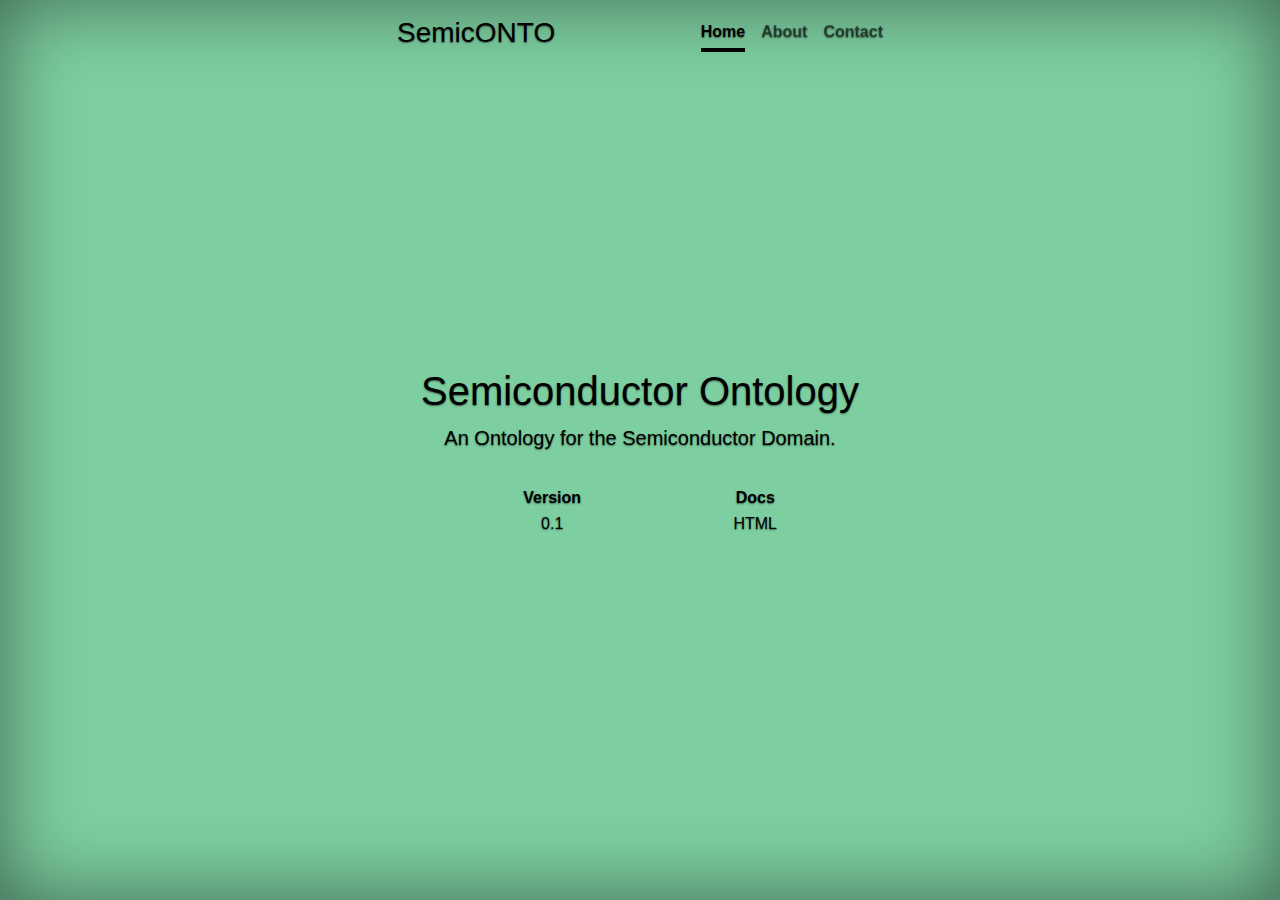
==== commit 2f1db179: "Update" ====
--- a/docs/index.html
+++ b/docs/index.html
@@ -1,40 +1,93 @@
-<!DOCTYPE html>
-<html>
-    <head>
-        <link href="style.css" rel="stylesheet"/>
-        <title>
-            Semiconductor Ontology (SemicONTO)
-        </title>
-    </head>
-    <body>
-        <main>
-            <div id="overview">
-                <h1>Semiconductor Ontology (SemicONTO)</h1>
-            </div>
+<!doctype html>
+<html lang="en">
+  <head>
+    <meta charset="utf-8">
+    <meta name="viewport" content="width=device-width, initial-scale=1, shrink-to-fit=no">
+    <meta name="description" content="">
+    <meta name="author" content="">
+    <link rel="icon" href="assets/favicon.ico">
 
-            <div id="index">
-                <table>
-                    <tr>
+    <title>SemicONTO</title>
+
+    <!-- Bootstrap core CSS -->
+    <link href="css/bootstrap.min.css" rel="stylesheet">
+
+    <!-- Custom styles for this template -->
+    <link href="css/cover.css" rel="stylesheet">
+  </head>
+
+  <body class="text-center">
+
+    <div class="cover-container d-flex h-100 p-3 mx-auto flex-column">
+      <header class="masthead mb-auto">
+        <div class="inner">
+          <h3 class="masthead-brand">SemicONTO</h3>
+          <nav class="nav nav-masthead justify-content-center">
+            <a class="nav-link active" href="#">Home</a>
+            <a class="nav-link" href="#">About</a>
+            <a class="nav-link" href="#">Contact</a>
+          </nav>
+        </div>
+      </header>
+
+      <main role="main" class="inner cover">
+        <h1 class="cover-heading">Semiconductor Ontology</h1>
+        <p class="lead">An Ontology for the Semiconductor Domain.</p>
+        <p class="lead">
+          <!--<a href="#" class="btn btn-lg btn-secondary">Learn more</a>-->
+          <div class="cover-container d-flex h-100 p-3 mx-auto flex-column">
+            <table>
+                <tr>
+                    <th>
+                        Version
+                    </th>
+                    <th>
+                        Docs
+                    </th>
+                    <!--
                         <th>
-                            Version
-                        </th>
-                        <th>
-                            Docs
-                        </th>
-                    </tr>
-                    <tr>
+                        Demo
+                    </th>
+                    -->
+                    
+                </tr>
+                <tr>
+                    <td>
+                        0.1
+                    </td>
+                    <td>
+                        <a href="https://huanyu-li.github.io/SemicONTO/0.1/index.html">HTML</a>
+                    </td>
+                    <!--
                         <td>
-                            0.1
-                        </td>
-                        <td>
-                            <a href="0.1/index.html">HTML</a>
-                        </td>
-                    </tr>
-                </table>
+                        <a href="https://sparqlserver-dece566f4c86.herokuapp.com/dataset.html?tab=query&ds=/badminton">SPARQL Server</a>
+                    </td>
+                    -->
+                    
+                </tr>
+            </table>
 
 
 
-            </div>
-        </main>
-    </body>
-</html>+        </div>
+        </p>
+      </main>
+
+      <footer class="mastfoot mt-auto">
+        <div class="inner">
+          <!--<p>Cover template for <a href="https://getbootstrap.com/">Bootstrap</a>.</p>-->
+          <!--, by <a href="https://twitter.com/mdo">@mdo</a>-->
+        </div>
+      </footer>
+    </div>
+
+
+    <!-- Bootstrap core JavaScript
+    ================================================== -->
+    <!-- Placed at the end of the document so the pages load faster -->
+    <script src="https://code.jquery.com/jquery-3.2.1.slim.min.js" integrity="sha384-KJ3o2DKtIkvYIK3UENzmM7KCkRr/rE9/Qpg6aAZGJwFDMVNA/GpGFF93hXpG5KkN" crossorigin="anonymous"></script>
+    <script>window.jQuery || document.write('<script src="js/jquery-slim.min.js"><\/script>')</script>
+    <script src="js/popper.min.js"></script>
+    <script src="js/bootstrap.min.js"></script>
+  </body>
+</html>
--- a/docs/css/cover.css
+++ b/docs/css/cover.css
@@ -0,0 +1,110 @@
+/*
+ * Globals
+ */
+
+/* Links */
+a,
+a:focus,
+a:hover {
+  color: #000;
+}
+
+/* Custom default button */
+.btn-secondary,
+.btn-secondary:hover,
+.btn-secondary:focus {
+  color: #ABEBC6;
+  text-shadow: none; /* Prevent inheritance from `body` */
+  background-color: #000;
+  border: .05rem solid #000;
+}
+
+
+/*
+ * Base structure
+ */
+
+html,
+body {
+  height: 100%;
+  background-color: #7DCEA0;
+}
+
+body {
+  display: -ms-flexbox;
+  display: -webkit-box;
+  display: flex;
+  -ms-flex-pack: center;
+  -webkit-box-pack: center;
+  justify-content: center;
+  color: #000;
+  text-shadow: 0 .05rem .1rem rgba(0, 0, 0, .5);
+  box-shadow: inset 0 0 5rem rgba(0, 0, 0, .5);
+}
+
+.cover-container {
+  max-width: 42em;
+}
+
+
+/*
+ * Header
+ */
+.masthead {
+  margin-bottom: 2rem;
+}
+
+.masthead-brand {
+  margin-bottom: 0;
+}
+
+.nav-masthead .nav-link {
+  padding: .25rem 0;
+  font-weight: 700;
+  color: rgba(0, 0, 0, .5);
+  background-color: transparent;
+  border-bottom: .25rem solid transparent;
+}
+
+.nav-masthead .nav-link:hover,
+.nav-masthead .nav-link:focus {
+  border-bottom-color: rgba(0, 0, 0, .25);
+}
+
+.nav-masthead .nav-link + .nav-link {
+  margin-left: 1rem;
+}
+
+.nav-masthead .active {
+  color: #000;
+  border-bottom-color: #000;
+}
+
+@media (min-width: 48em) {
+  .masthead-brand {
+    float: left;
+  }
+  .nav-masthead {
+    float: right;
+  }
+}
+
+
+/*
+ * Cover
+ */
+.cover {
+  padding: 0 1.5rem;
+}
+.cover .btn-lg {
+  padding: .75rem 1.25rem;
+  font-weight: 700;
+}
+
+
+/*
+ * Footer
+ */
+.mastfoot {
+  color: rgba(0, 0, 0, .5);
+}
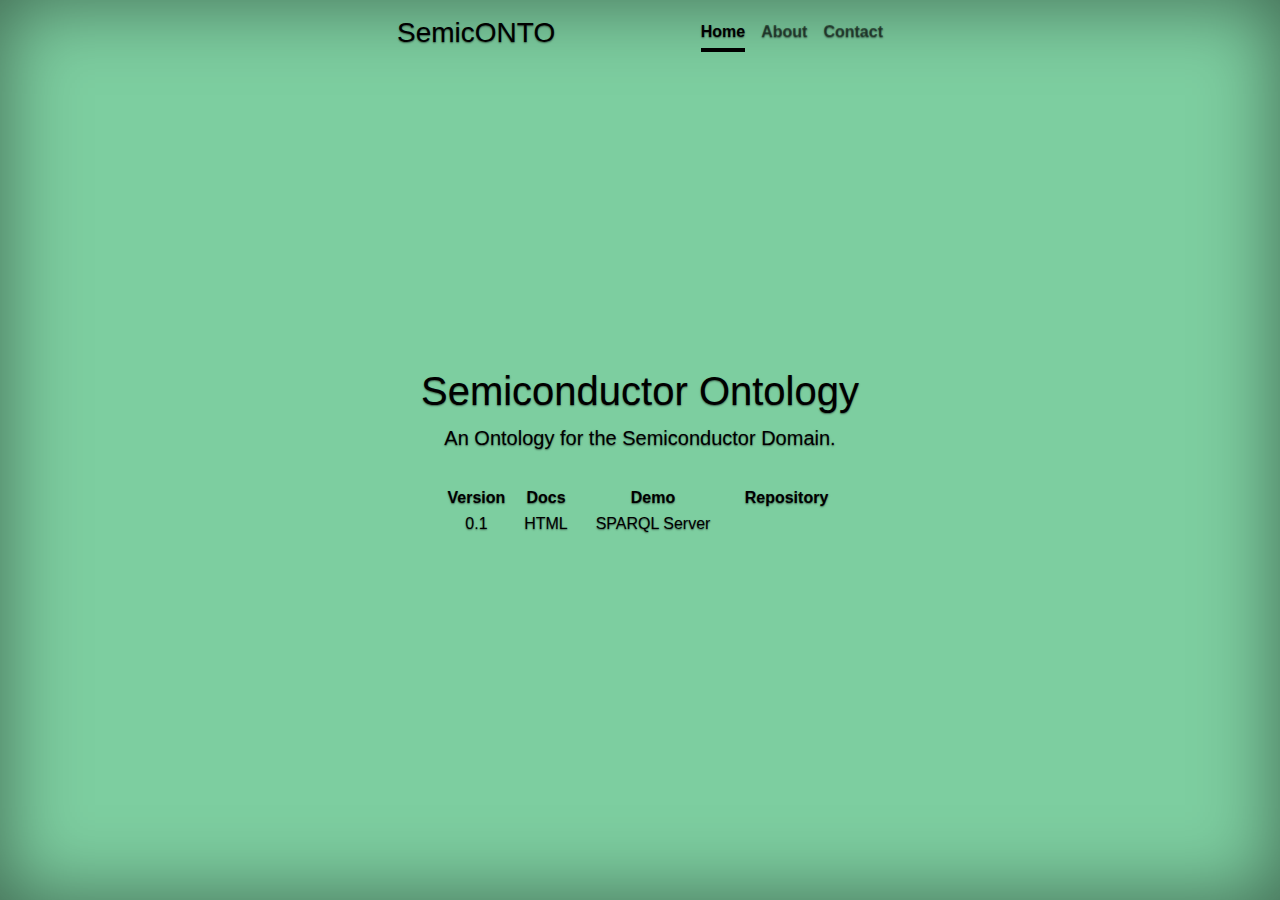
==== commit e12b4583: "Update index.html" ====
--- a/docs/index.html
+++ b/docs/index.html
@@ -38,19 +38,11 @@
           <div class="cover-container d-flex h-100 p-3 mx-auto flex-column">
             <table>
                 <tr>
-                    <th>
-                        Version
-                    </th>
-                    <th>
-                        Docs
-                    </th>
-                    <!--
-                        <th>
-                        Demo
-                    </th>
-                    -->
-                    
-                </tr>
+                  <th scope="col">Version</th>
+                  <th scope="col">Docs</th>
+                  <th scope="col">Demo</th>
+                  <th scope="col">Repository</th>
+              </tr>
                 <tr>
                     <td>
                         0.1
@@ -58,11 +50,11 @@
                     <td>
                         <a href="https://huanyu-li.github.io/SemicONTO/0.1/index.html">HTML</a>
                     </td>
-                    <!--
+                    
                         <td>
                         <a href="https://sparqlserver-dece566f4c86.herokuapp.com/dataset.html?tab=query&ds=/badminton">SPARQL Server</a>
                     </td>
-                    -->
+                  
                     
                 </tr>
             </table>
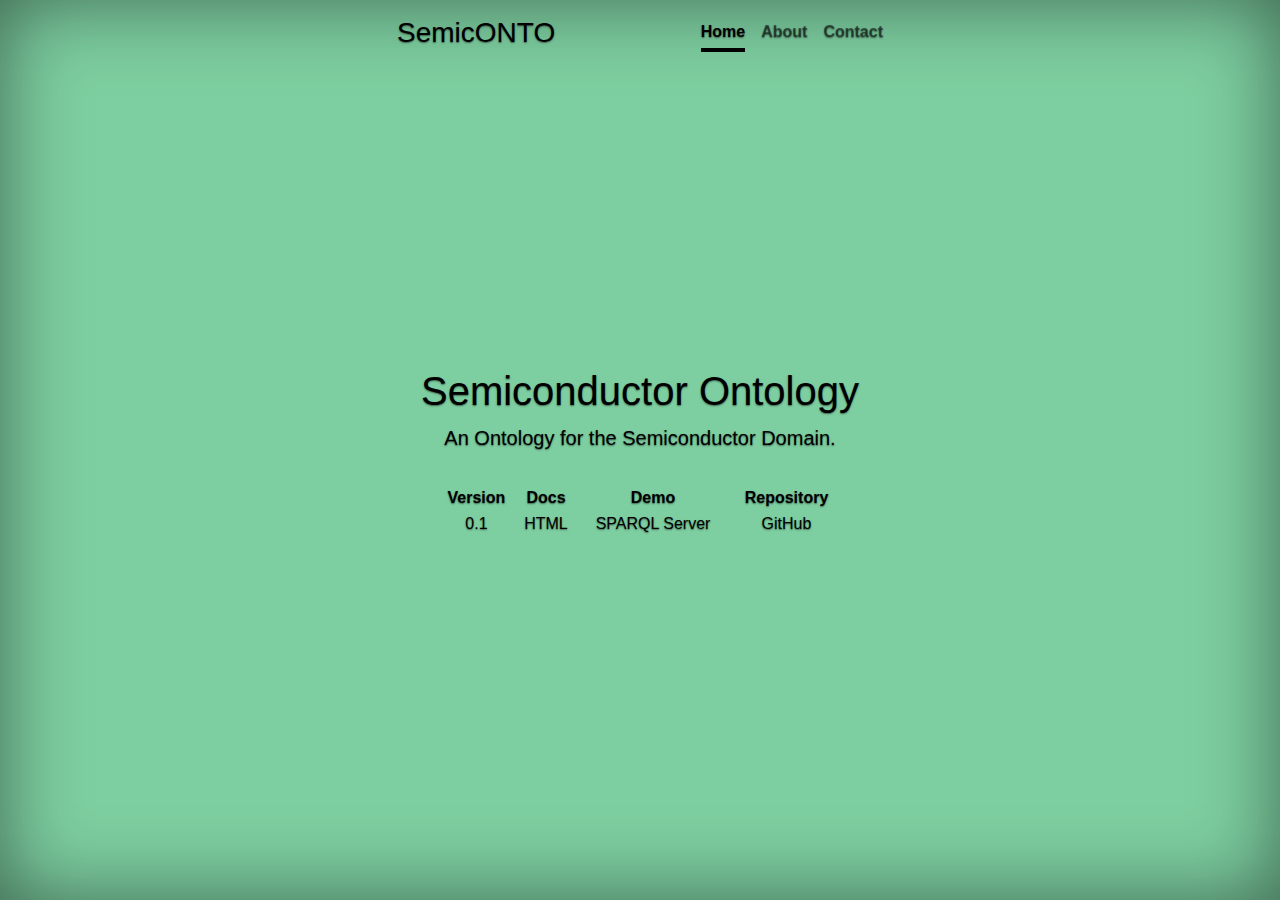
==== commit a39680a1: "Update index.html" ====
--- a/docs/index.html
+++ b/docs/index.html
@@ -54,7 +54,9 @@
                         <td>
                         <a href="https://sparqlserver-dece566f4c86.herokuapp.com/dataset.html?tab=query&ds=/badminton">SPARQL Server</a>
                     </td>
-                  
+                  <td>
+                      <a href="https://github.com/huanyu-li/SemicONTO">GitHub</a>
+                  </td>
                     
                 </tr>
             </table>
